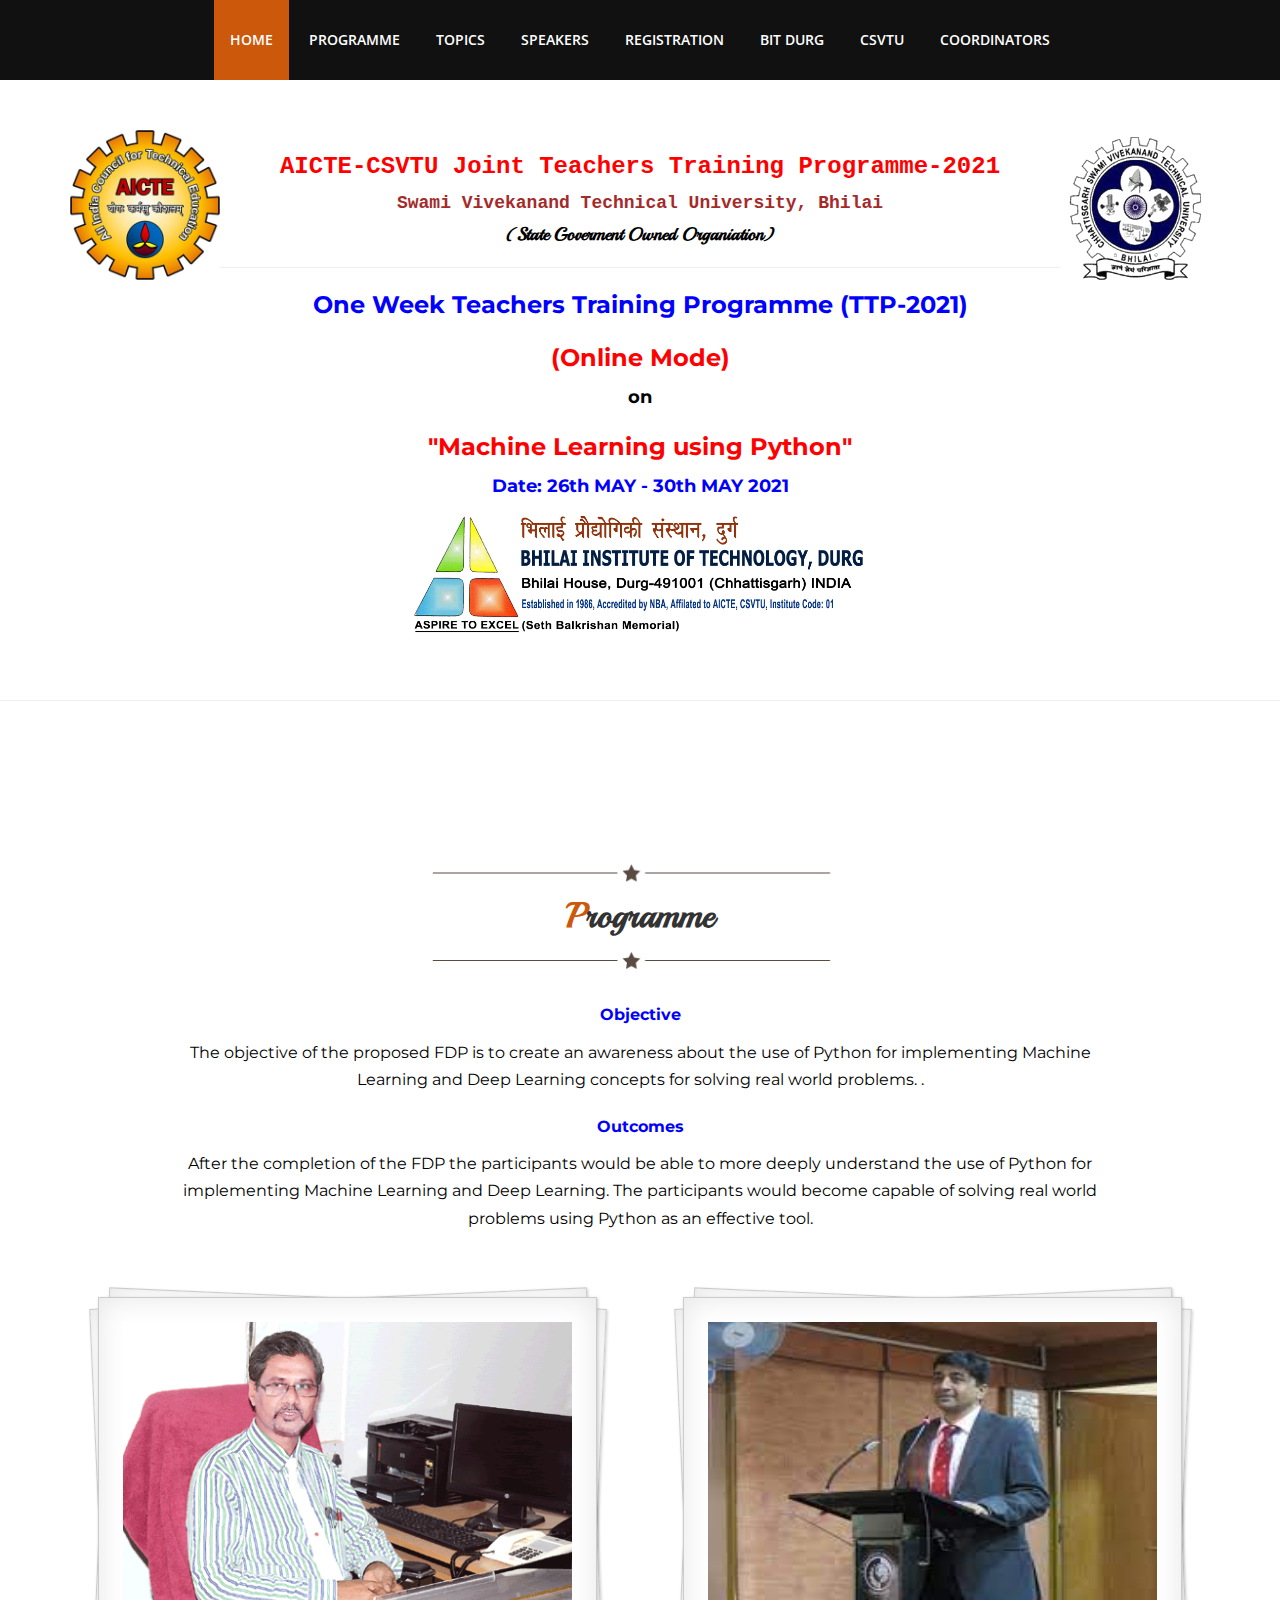
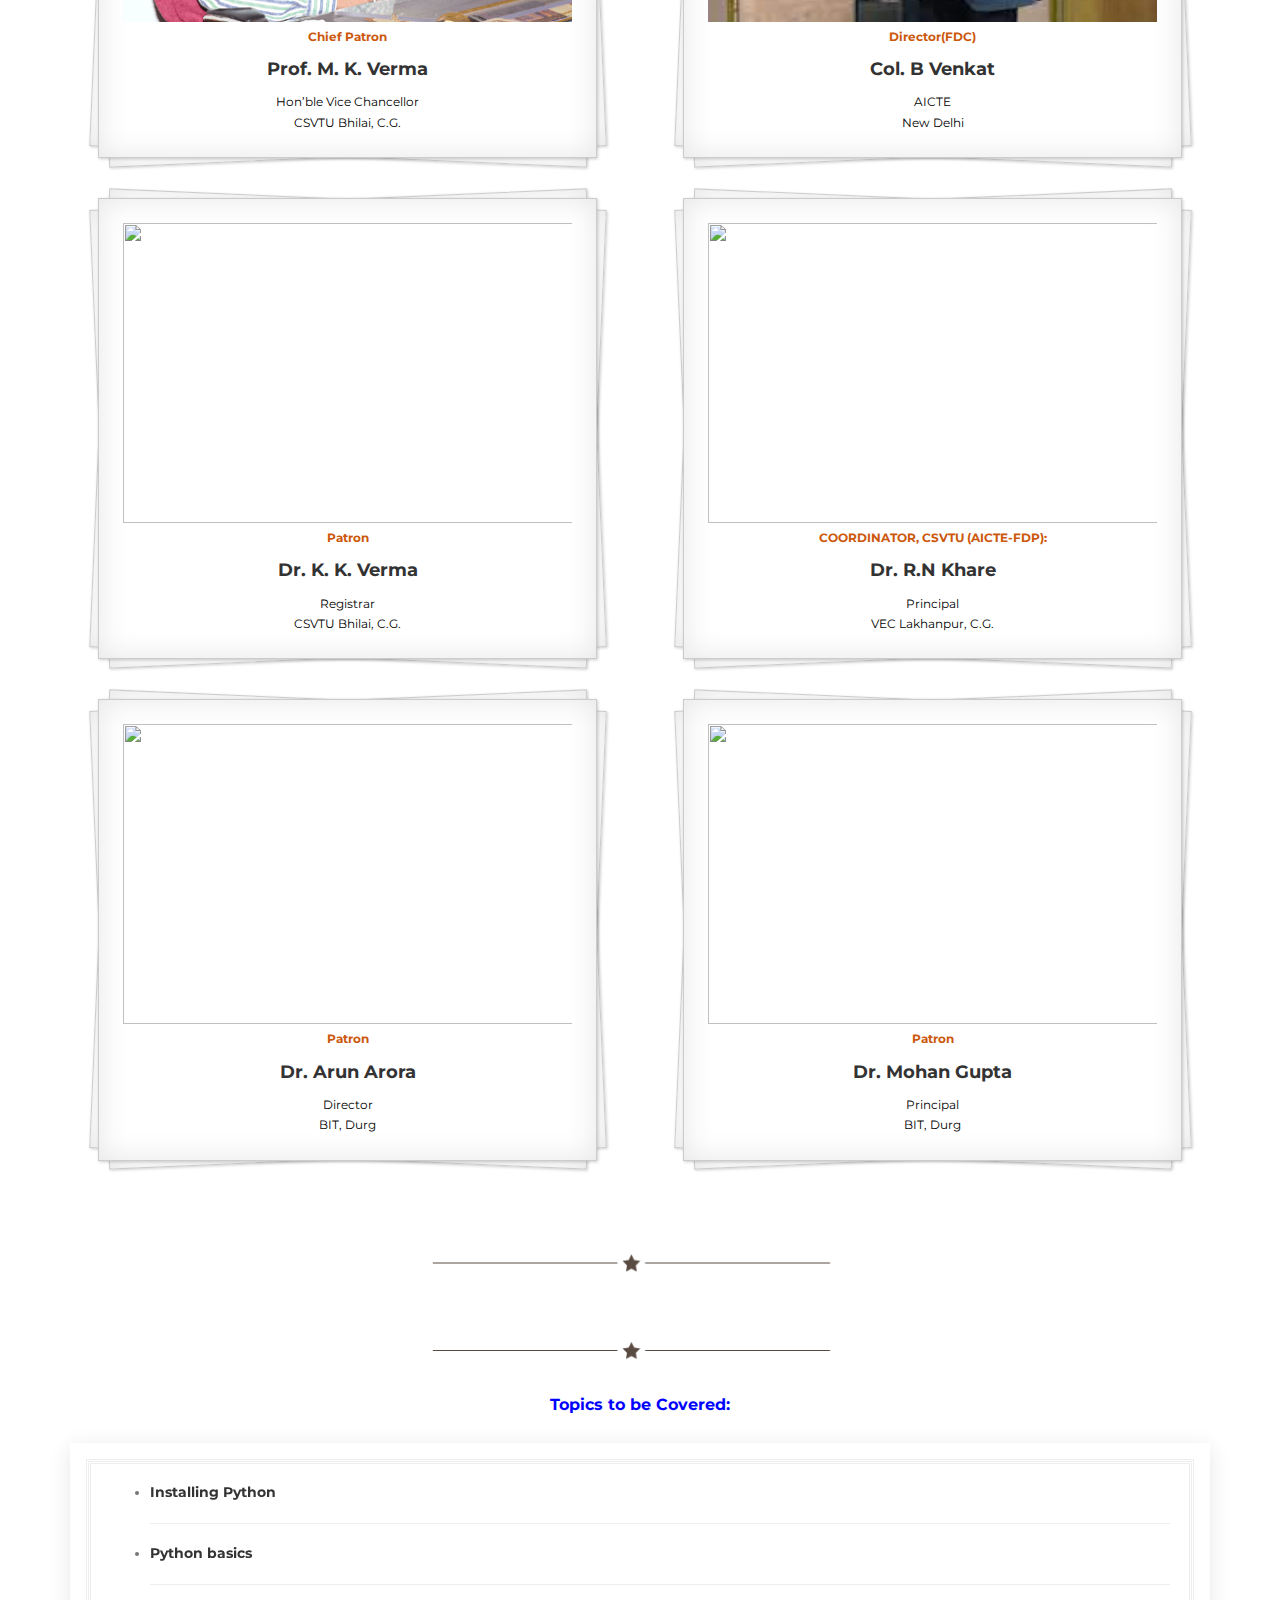
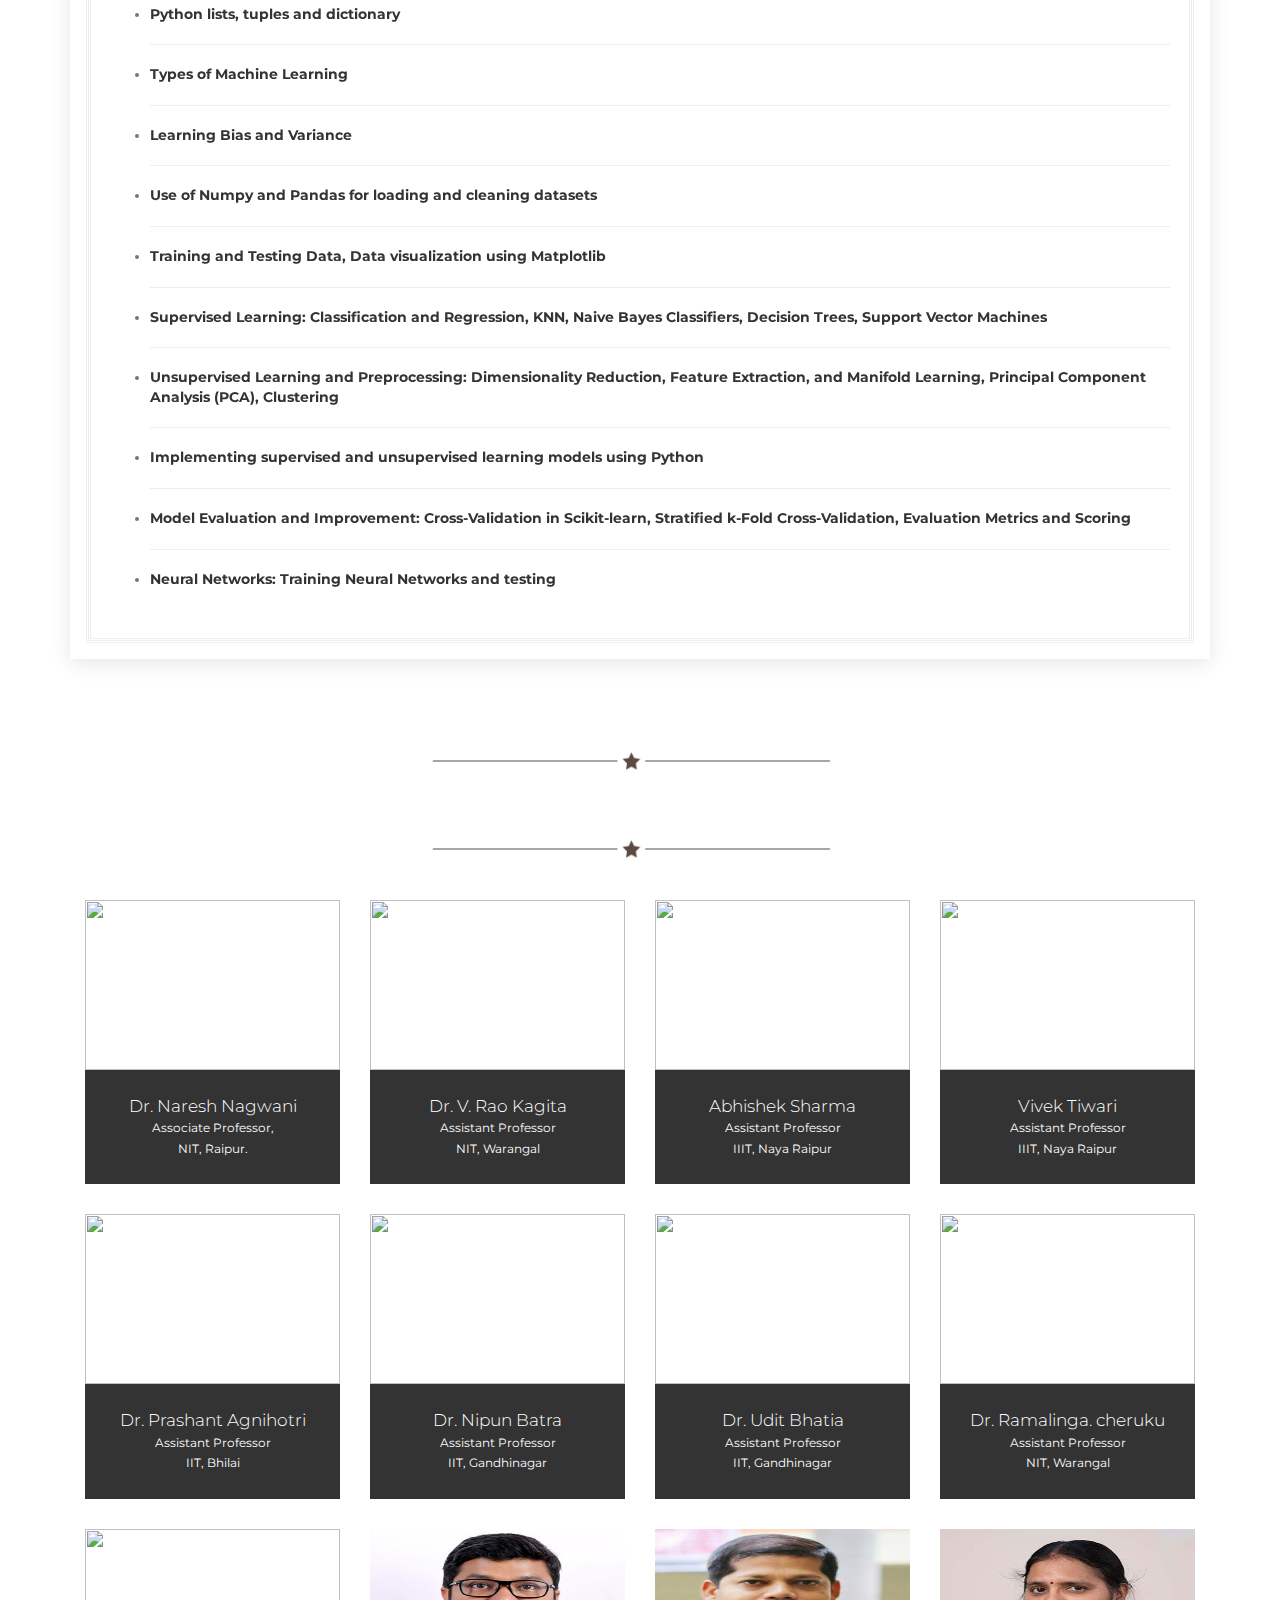
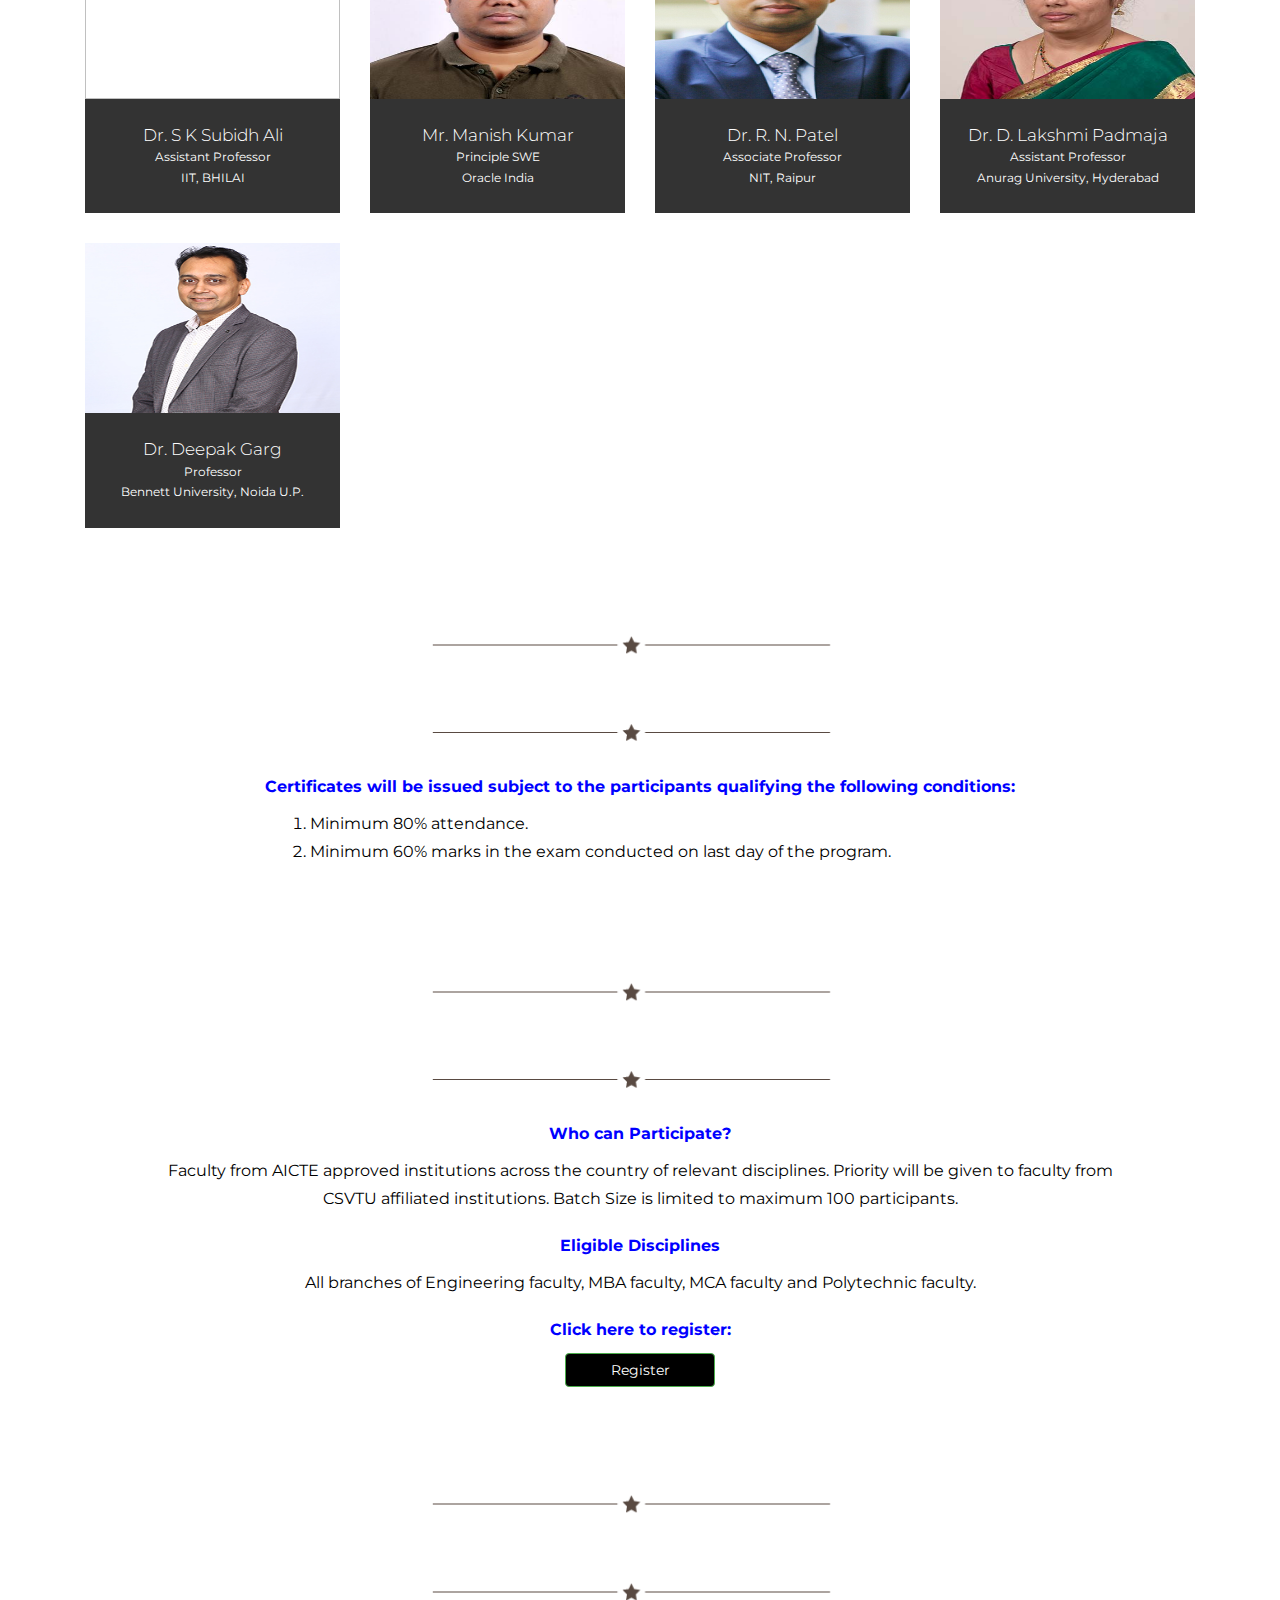
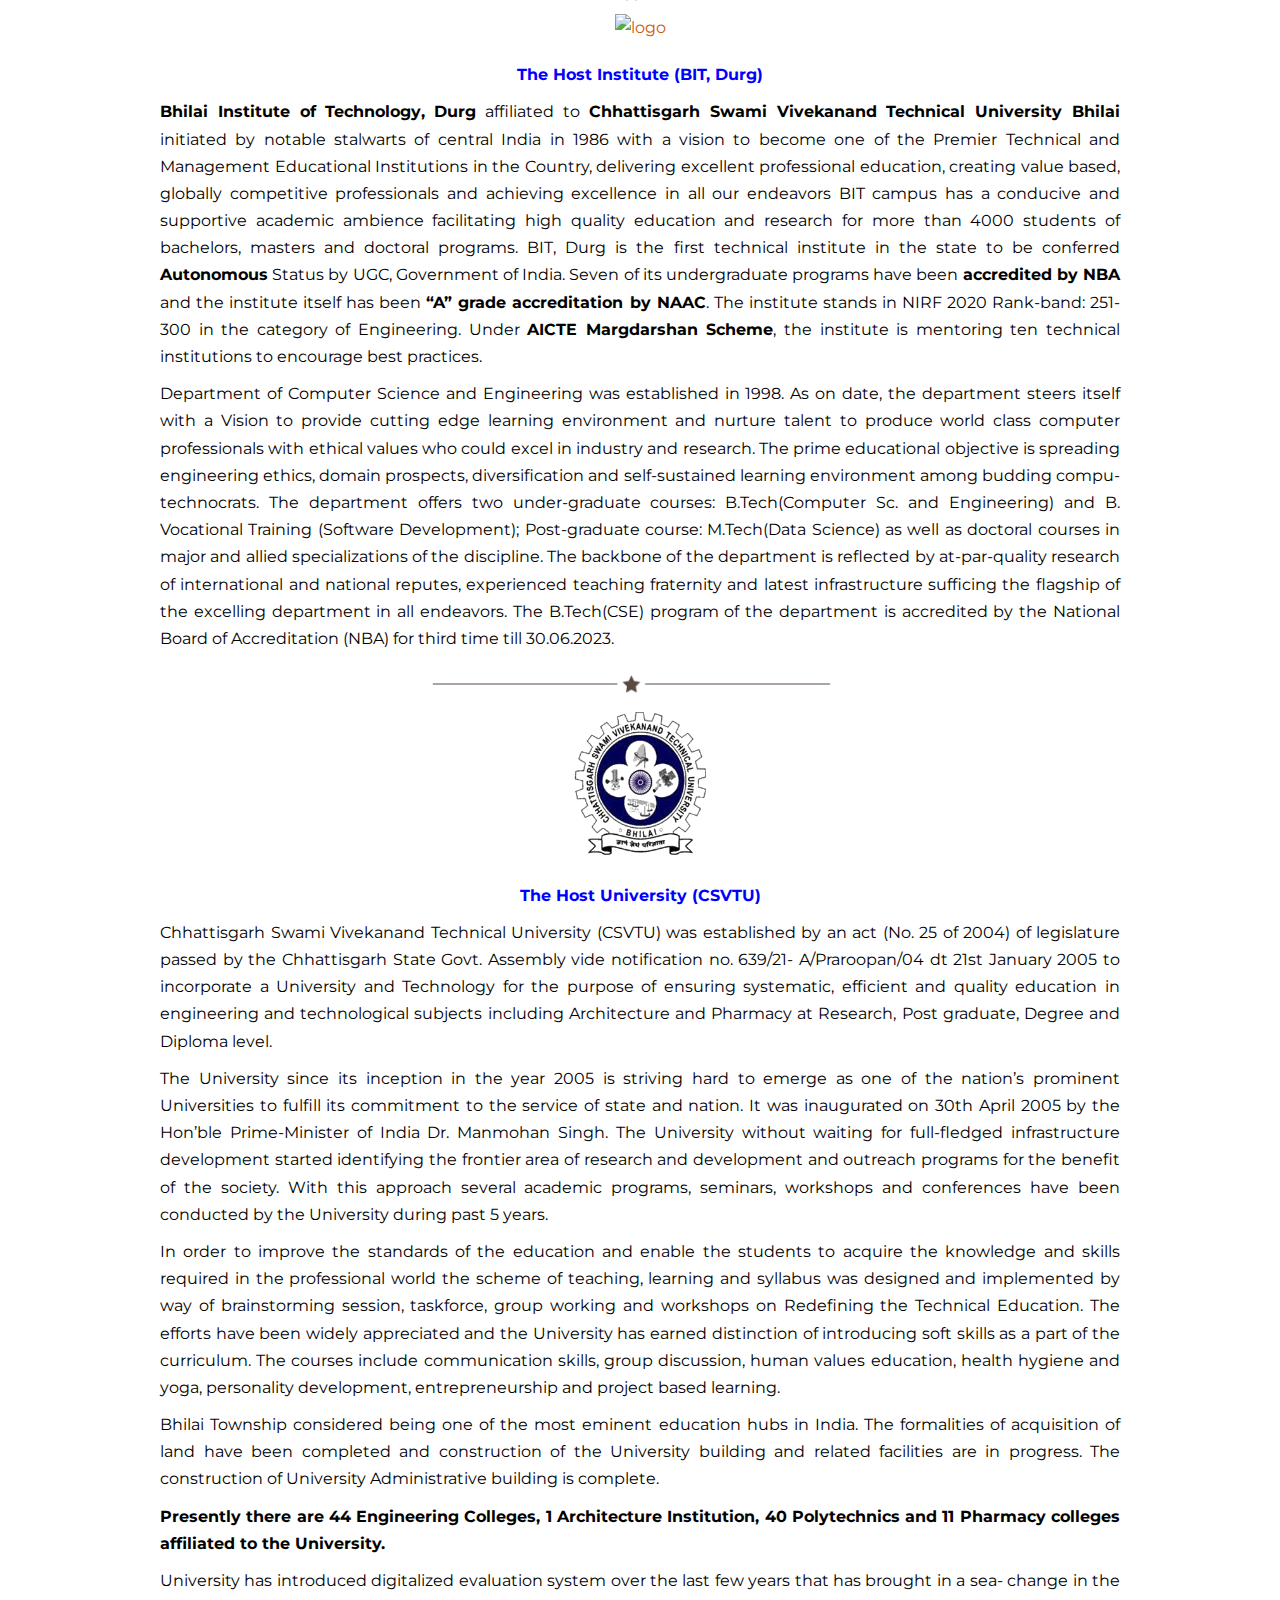
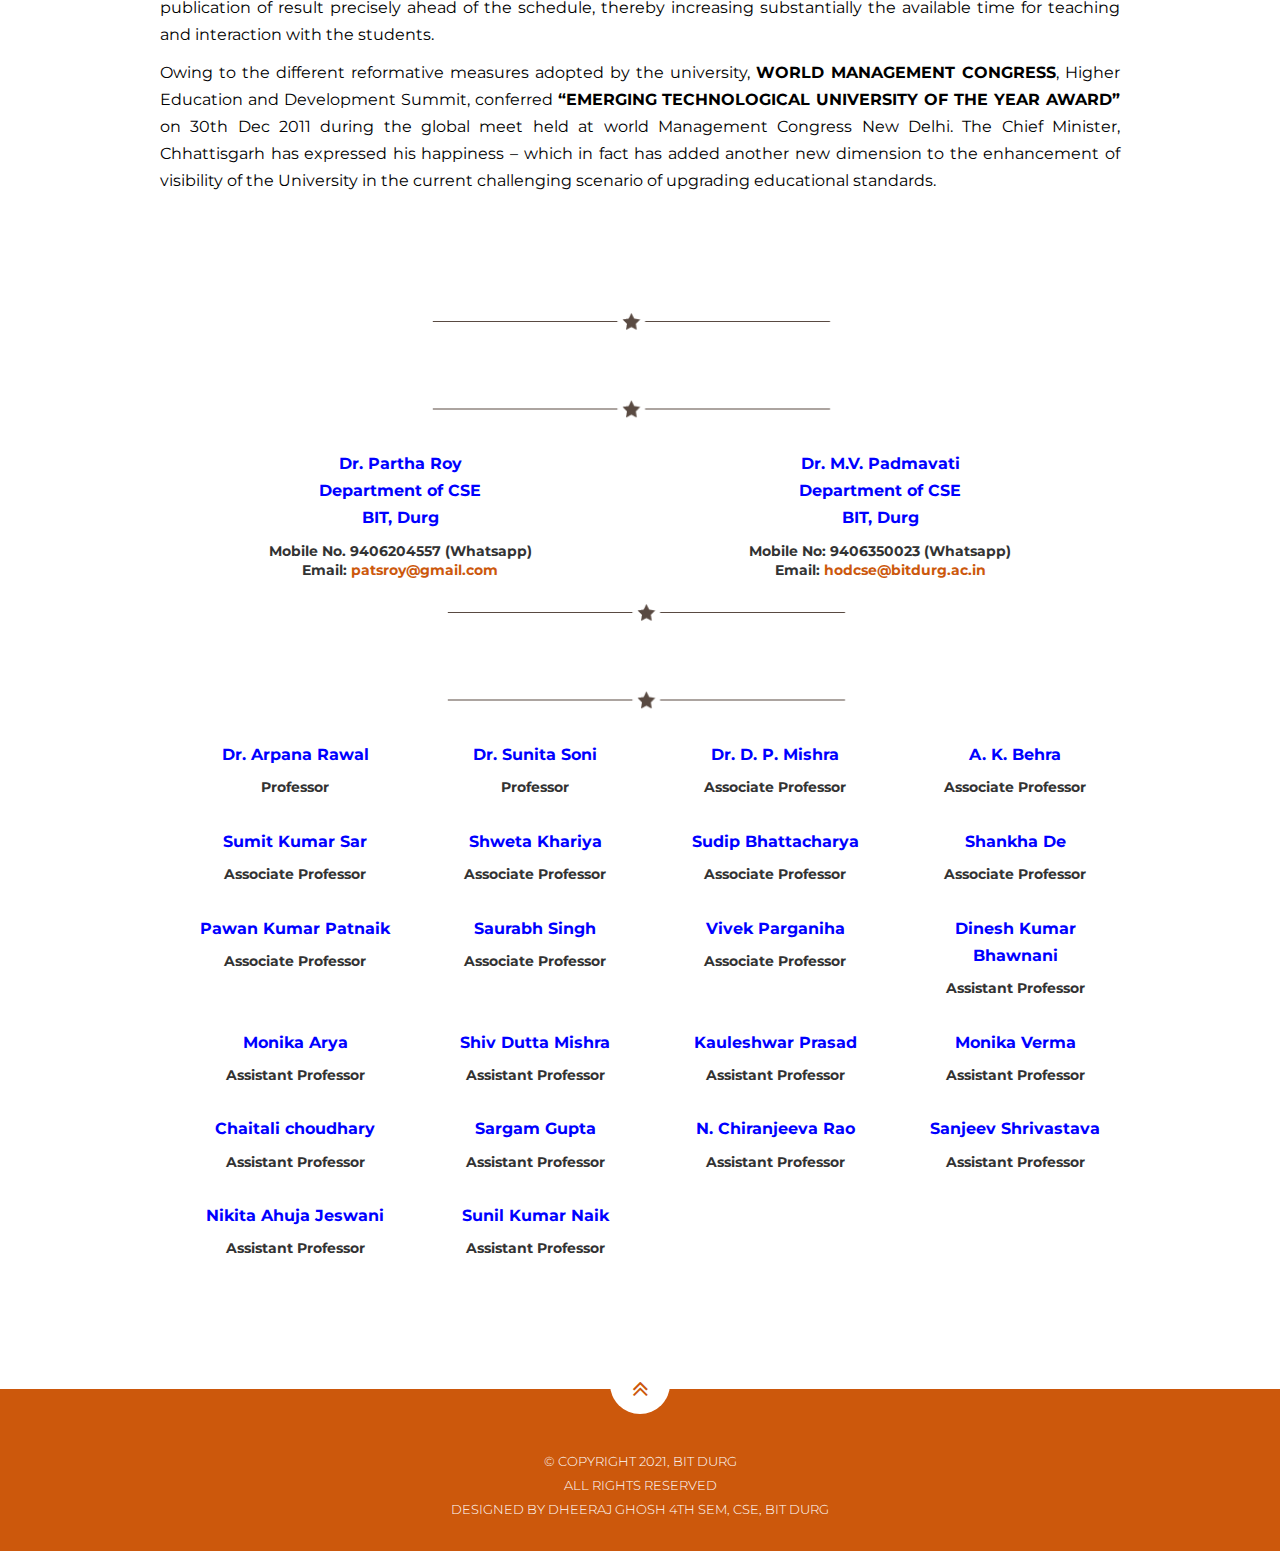
==== index.html @ 3afd33c1 "coord" ====
<!DOCTYPE html>
<html class="no-js" lang="en">

<head>

	<meta charset="UTF-8" />

	<title>FDP|AICTE|CSVTU</title>


	<meta name="author" content="">

	<meta name="viewport" content="width=device-width, initial-scale=1.0">

	<link rel="stylesheet" type="text/css" media="screen" href="css/bootstrap.css">
	<link rel="stylesheet" href="css/font-awesome.css">
	<link rel="stylesheet" href="css/animate.css">
	<link rel="stylesheet" href="css/theme.css">
	<link rel="stylesheet" href="css/fb.css">
	<link rel="stylesheet" href="css/mq.css">

	<link rel="stylesheet" href="css/nav.css">
	<link rel="stylesheet" href="css/dpdwn.css">
	<link href="https://fonts.googleapis.com/css?family=Righteous&display=swap" rel="stylesheet">


	<link href='https://fonts.googleapis.com/css?family=Montserrat:400,700' rel='stylesheet' type='text/css'>
	<link
		href='https://fonts.googleapis.com/css?family=Open+Sans:400,300,300italic,400italic,600,600italic,700,700italic,800,800italic'
		rel='stylesheet' type='text/css'>
	<link href='https://fonts.googleapis.com/css?family=Playball' rel='stylesheet' type='text/css'>

</head>

<body>


	<!--wrapper start-->
	<div class="wrapper" id="wrapper">

		<!--header-->
		<header>
			<div style="height: 80px; position: relative; top: 0; z-index: 1;">
				<div class="menu">
					<div class="navbar-wrapper isfixed">
						<div class="container">
							<div class="navwrapper">
								<div class="navbar navbar-inverse navbar-static-top">
									<div class="container">
										<div class="navArea">
											<div class="navbar-collapse collapse">
												<div class="topnav" id="myTopnav">
													<a href="#wrapper">Home</a>
													<a onclick="myFunction()" href="#prog">Programme</a>
													<a onclick="myFunction()" href="#tp">Topics</a>
													<a onclick="myFunction()" href="#gl">Speakers</a>

													<a onclick="myFunction()" href="#reg">Registration</a>
													<!-- <a onclick="myFunction()" href="#feedback">Feedback</a> -->
													<a onclick="myFunction()" href="#about">BIT Durg</a>
													<a onclick="myFunction()" href="#ab1">CSVTU</a>
													<a onclick="myFunction()" href="#coo">Coordinators</a>
													<a href="javascript:void(0);" class="icon" onclick="myFunction()">
														<i class="fa fa-bars"></i>
													</a>
												</div>
												<ul class="nav navbar-nav n">

													<li class="menuItem active"><a href="#wrapper">Home</a></li>
													<li class="menuItem"><a href="#prog">Programme</a></li>
													<li class="menuItem"><a href="#tp">Topics</a></li>
													<li class="menuItem"><a href="#gl">Speakers</a></li>
													<li class="menuItem"><a href="#reg">Registration</a></li>
													<!-- <li class="menuItem"><a href="#feedback">Feedback</a></li> -->
													<li class="menuItem"><a href="#about">BIT Durg</a></li>
													<li class="menuItem"><a href="#ab1">CSVTU</a></li>
													<li class="menuItem"><a href="#coo">Coordinators</a></li>

												</ul>
											</div>
										</div>
									</div>
								</div>
							</div>
						</div>
					</div>
				</div>
			</div>
			<div class="banner row " id="banner">
				<div class="parallax text-center">
					<div class="parallax-pattern-overlay">
						<div class="container text-center"
							style="min-height:600px;padding-top:50px; height: max-content;">
							<a href="https://www.aicte-india.org/" target="_blank"><img class="m" id="site-title"
									class=" wow fadeInDown img-fluid" wow-data-delay="0.0s" wow-data-duration="0.9s"
									style="float: left;" src="img/aicte.png" alt="logo" /></a>
							<a href="https://csvtu.ac.in/" target="_blank"><img class="m" id="site-title"
									class=" wow fadeInDown img-fluid" wow-data-delay="0.0s" wow-data-duration="0.9s"
									style="float: right;" src="img/csvtu.png" alt="logo" /></a>
									
							<div class="intro wow zoomIn" wow-data-delay="0.4s" wow-data-duration="0.9s">
								<h3 class="mcq" style="color: red; font-family: 'Courier New', Courier, monospace;" id="tct">
									AICTE-CSVTU Joint Teachers Training Programme-2021</h3>
								<div
									style="color: brown; font-family: 'Courier New', Courier, monospace; font-size: large;">
									Swami Vivekanand Technical University, Bhilai </div>
								<h4 style="color: black;">(State Goverment Owned Organiation)</h4>
								<hr>
							</div>
							<div>
								<h3 style="color: blue;">One Week Teachers Training Programme (TTP-2021)</h3>
								<h3 style="color: red;">(Online Mode)</h3>
								<h4 style="color: black;">on</h4>
								<h3 style="color: red;">"Machine Learning using Python"</h3>
								<h4 style="color: blue;">Date: 26th MAY - 30th MAY 2021</h4>

								<a href="http://bitdurg.ac.in/" target="_blank"><img class=" wow fadeInDown mcq"
										wow-data-delay="0.0s" wow-data-duration="0.9s" width="40%" height="20%"
										src="img/bit.png" alt="logo" /></a>
							</div>
						</div>
					</div>
				</div>
			</div>
			<hr>






		</header>

		<!--Programme-->
		<section class="aboutus" id="prog">
			<div class="container">
				<div class="heading text-center">
					<img class="dividerline" src="img/sep.png" alt="">
					<h2 class="intro wow zoomIn" wow-data-delay="0.4s" wow-data-duration="0.9s">Programme</h2>
					<img class="dividerline" src="img/sep.png" alt="">
					<div class="ol">
						<h3>Objective</h3>
						<P>The objective of the proposed FDP is to create an awareness about the use of Python for
							implementing Machine Learning and Deep Learning concepts for solving real world problems. .
						</P>
						<h3>Outcomes</h3>
						<P>After the completion of the FDP the participants would be able to more deeply understand the
							use of Python for implementing Machine Learning and Deep Learning. The participants would
							become capable of solving real world problems using Python as an effective tool.</P>
					</div>
				</div>
				<div class="row">
					<div class="col-md-6">
						<div class="papers text-center">
							<img src="img/mk verma.gif" width="460px" height="300px" alt=""><br />
							<a href="#"><b>Chief Patron</b></a>
							<h4 class="notopmarg nobotmarg">Prof. M. K. Verma
							</h4>
							<div style="color: black;">Hon’ble Vice Chancellor<br> CSVTU Bhilai, C.G.</div>
						</div>
					</div>
					<div class="col-md-6">
						<div class="papers text-center">
							<img src="img/bvenkat.jpg" width="460px" height="300px" alt=""><br />
							<a href="#"><b>Director(FDC)</b></a>
							<h4 class="notopmarg nobotmarg">Col. B Venkat</h4>
							<div style="color: black;">AICTE<br> New Delhi</div>
						</div>
					</div>
					<div class="col-md-6">
						<div class="papers text-center">
							<img src="img/regtrar.jpg" width="460px" height="300px" alt=""><br />
							<a href="#"><b>Patron</b></a>
							<h4 class="notopmarg nobotmarg">
								Dr. K. K. Verma</h4>
							<div style="color: black;"> Registrar<br> CSVTU Bhilai, C.G.</div>
						</div>
					</div>
					<div class="col-md-6">
						<div class="papers text-center">
							<img src="img/image7.jpg" width="460px" height="300px" alt=""><br />
							<a href="#"><b>COORDINATOR, CSVTU (AICTE-FDP):</b></a>
							<h4 class="notopmarg nobotmarg">Dr. R.N Khare
							</h4>
							<div style="color: black;"> Principal<br> VEC Lakhanpur, C.G.</div>
						</div>
					</div>

					<div class="col-md-6">
						<div class="papers text-center">
							<img src="img/image9.png" width="460px" height="300px" alt=""><br />
							<a href="#"><b>Patron</b></a>
							<h4 class="notopmarg nobotmarg">Dr. Arun Arora</h4>
							<div style="color: black;">Director<br>BIT, Durg</div>
						</div>
					</div>
					<div class="col-md-6">
						<div class="papers text-center">
							<img src="img/image8.png" width="460px" height="300px" alt=""><br />
							<a href="#"><b>Patron</b></a>
							<h4 class="notopmarg nobotmarg">Dr. Mohan Gupta</h4>
							<div style="color: black;">Principal<br> BIT, Durg</div>
						</div>
					</div>
				</div>
			</div>
		</section>

		<!--Topics-->
		<section class="specialties" id="tp">
			<div class="container">
				<div class="heading text-center">
					<img class="dividerline" src="img/sep.png" alt="">
					<h2 class="intro wow zoomIn" wow-data-delay="0.4s" wow-data-duration="0.9s">Topics</h2>
					<img class="dividerline" src="img/sep.png" alt="">
					<h3>Topics to be Covered:</h3>
				</div>
				<div class="row">
					<div class="col-md-12">
						<div class="restmenuwrap">
							<div class="restitem clearfix">
								<ul class="ol">
									<li>
										<h5>Installing Python</h5>
									</li>
									<hr>
									<li>
										<h5>Python basics</h5>
									</li>
									<hr>
									<li>
										<h5>Python lists, tuples and dictionary</h5>
									</li>
									<hr>
									<li>
										<h5>Types of Machine Learning</h5>
									</li>
									<hr>
									<li>
										<h5>Learning Bias and Variance</h5>
									</li>
									<hr>
									<li>
										<h5>Use of Numpy and Pandas for loading and cleaning datasets</h5>
									</li>
									<hr>
									<li>
										<h5>Training and Testing Data, Data visualization using Matplotlib</h5>
									</li>
									<hr>
									<li>
										<h5>Supervised Learning: Classification and Regression, KNN, Naive Bayes
											Classifiers, Decision Trees, Support Vector Machines</h5>
									</li>
									<hr>
									<li>
										<h5>Unsupervised Learning and Preprocessing: Dimensionality Reduction, Feature
											Extraction, and Manifold Learning, Principal Component Analysis (PCA),
											Clustering</h5>
									</li>
									<hr>
									<li>
										<h5>Implementing supervised and unsupervised learning models using Python</h5>
									</li>
									<hr>
									<li>
										<h5>Model Evaluation and Improvement: Cross-Validation in Scikit-learn,
											Stratified k-Fold Cross-Validation, Evaluation Metrics and Scoring</h5>
									</li>
									<hr>
									<li>
										<h5>Neural Networks: Training Neural Networks and testing</h5>
									</li>
								</ul>
								</h5>
							</div>
						</div>
					</div>
				</div>
			</div>
	</div>
	</section>

	<!--Speakers-->
	<section class="gallery" id="gl">
		<div class="container">
			<div class="heading text-center">
				<img class="dividerline" src="img/sep.png" alt="">
				<h2 class="intro wow zoomIn" wow-data-delay="0.4s" wow-data-duration="0.9s">Speakers</h2>
				<img class="dividerline" src="img/sep.png" alt="">
			</div>

			<div id="grid-gallery" class="grid-gallery">

				<section class="grid-wrap">
					<ul class="grid">
						<li class="grid-sizer"></li><!-- for Masonry column width -->

						<li>
							<a href="http://www.nitrr.ac.in/viewdetails.php?q=cs.nnagwani" target="_blank">
								<figure>
									<img src="img/image11.jpg" width="460px" height="170px" alt="" />
									<figcaption style="text-align: center;">
										<h3>Dr. Naresh Nagwani</h3>
										<p style="color:white;">Associate Professor,<br> NIT, Raipur.</p>
									</figcaption>
								</figure>
							</a>
						</li>
						<li>
							<a href="https://nitw.ac.in/faculty/id/17029/" target="_blank">
								<figure>
									<img src="img/image10.jpg" width="460px" height="170px" alt="" />
									<figcaption style="text-align: center;">
										<h3>Dr. V. Rao Kagita</h3>
										<p style="color:white;">Assistant Professor <br>NIT, Warangal </p>
									</figcaption>
								</figure>
							</a>
						</li>

						<li>
							<a href="https://www.iiitnr.ac.in/content/abhishek-sharma-4" target="_blank">
								<figure>
									<img src="img/image2.jpg" width="460px" height="170px" alt="" />
									<figcaption style="text-align: center;">
										<h3>Abhishek Sharma</h3>
										<p style="color:white;">Assistant Professor<br>IIIT, Naya Raipur</p>
									</figcaption>
								</figure>
							</a>
						</li>


						<li>
							<a href="https://www.iiitnr.ac.in/content/vivek-tiwari" target="_blank">
								<figure>
									<img src="img/image1.jpg" width="460px" height="170px" alt="" />
									<figcaption style="text-align: center;">
										<h3>Vivek Tiwari</h3>
										<p style="color:white;">Assistant Professor <br>IIIT, Naya Raipur</p>
									</figcaption>
								</figure>
							</a>
						</li>
						<li>
							<a href="https://www.iitbhilai.ac.in/index.php?pid=pagnihotri" target="_blank">
								<figure>
									<img src="img/image4.jpg" width="460px" height="170px" alt="" />
									<figcaption style="text-align: center;">
										<h3>Dr. Prashant Agnihotri</h3>
										<p style="color:white;">Assistant Professor <br> IIT, Bhilai</p>
									</figcaption>
								</figure>
							</a>
						</li>

						<li>
							<a href="https://iitgn.ac.in/faculty/cse/nipun" target="_blank">
								<figure>
									<img src="img/image3.jpg" width="460px" height="170px" alt="" />
									<figcaption style="text-align: center;">
										<h3>Dr. Nipun Batra</h3>
										<p style="color:white;">Assistant Professor <br>IIT, Gandhinagar</p>
									</figcaption>
								</figure>
							</a>
						</li>

						<li>
							<a href="https://iitgn.ac.in/faculty/civil/fac-udit" target="_blank">
								<figure>
									<img src="img/image6.jpg" width="460px" height="170px" alt="" />
									<figcaption style="text-align: center;">
										<h3>Dr. Udit Bhatia
										</h3>
										<p style="color: white;">Assistant Professor<br>IIT, Gandhinagar</p>
									</figcaption>
								</figure>
							</a>
						</li>

						<li>
							<a href="https://www.nitw.ac.in/faculty/id/17070/" target="_blank">
								<figure>
									<img src="img/image5.jpg" width="460px" height="170px" alt="" />
									<figcaption style="text-align: center;">
										<h3> Dr. Ramalinga. cheruku</h3>
										<p style="color:white;">Assistant Professor <br>NIT, Warangal</p>
									</figcaption>
								</figure>
							</a>
						</li>

						<li>
							<a href="https://www.iitbhilai.ac.in/index.php?pid=subidh" target="_blank">
								<figure>
									<img src="img/sks.jpeg" width="460px" height="170px" alt="" />
									<figcaption style="text-align: center;">
										<h3>Dr. S K Subidh Ali
										</h3>
										<p style="color:white;">Assistant Professor <br>IIT, BHILAI</p>
									</figcaption>
								</figure>
							</a>
						</li>

						<li>
							<a href="https://www.linkedin.com/in/kumarmanishbit/" target="_blank">
								<figure>
									<img src="img/manishk.jpg" width="460px" height="170px" alt="" />
									<figcaption style="text-align: center;">
										<h3>Mr. Manish Kumar</h3>
										<p style="color:white;">Principle SWE<br>Oracle India</p>
									</figcaption>
								</figure>
							</a>
						</li>

						<li>
							<a href="http://www.nitrr.ac.in/viewdetails.php?q=ee.rnpatel" target="_blank">
								<figure>
									<img src="img/rnp.jpeg" width="460px" height="170px" alt="" />
									<figcaption style="text-align: center;">
										<h3>Dr. R. N. Patel</h3>
										<p style="color:white;">Associate Professor<br>NIT, Raipur</p>
									</figcaption>
								</figure>
							</a>
						</li>

						<li>
							<a href="https://anurag.edu.in/faculties/dr-d-lakshmi-padmaja/" target="_blank">
								<figure>
									<img src="img/img12.jpg" width="460px" height="170px" alt="" />
									<figcaption style="text-align: center;">
										<h3>Dr. D. Lakshmi Padmaja</h3>
										<p style="color:white;">Assistant Professor<br>Anurag University, Hyderabad</p>
									</figcaption>
								</figure>
							</a>
						</li>

						<li>
							<a href="https://www.bennett.edu.in/faculties/dr-deepak-garg/" target="_blank">
								<figure>
									<img src="img/img13.jpg" width="460px" height="170px" alt="" />
									<figcaption style="text-align: center;">
										<h3>Dr. Deepak Garg</h3>
										<p style="color:white;">Professor<br>Bennett University, Noida U.P.</p>
									</figcaption>
								</figure>
							</a>
						</li>

					</ul>
				</section>
			</div>
		</div>
	</section>

	<!-- certificate -->
	<section class="aboutus">
		<div class="container">
			<div class="heading text-center ol">
				<img class="dividerline" src="img/sep.png" alt="">
				<h2 class="intro wow zoomIn" wow-data-delay="0.4s" wow-data-duration="0.9s">Certification</h2>
				<img class="dividerline" src="img/sep.png" alt="">
				<h3>Certificates will be issued subject to the participants qualifying the following conditions:</h3>
				<ol style="text-align: left; padding-left: 150px; color: black;" id="pld">
					<li>Minimum 80% attendance.</li>
					<li>Minimum 60% marks in the exam conducted on last day of the program.
					</li>

				</ol>
			</div>
		</div>
	</section>

	<!-- Registration -->
	<section class="aboutus" id="reg">
		<div class="container">
			<div class="heading text-center ol">
				<img class="dividerline" src="img/sep.png" alt="">
				<h2 class="intro wow zoomIn" wow-data-delay="0.4s" wow-data-duration="0.9s">Registration</h2>
				<img class="dividerline" src="img/sep.png" alt="">
				<h3>Who can Participate?</h3>
				<P>Faculty from AICTE approved institutions across the country of relevant disciplines. Priority will be
					given to faculty from CSVTU affiliated institutions. Batch Size is limited to maximum 100
					participants.</P>
				<h3> Eligible Disciplines</h3>
				<P>All branches of Engineering faculty, MBA faculty, MCA faculty and Polytechnic faculty.</P>
				<h3>Click here to register:</h3>
				<a class="btn btn-success" href="https://forms.gle/qiDz6E8bE4yRHbbj6" target="_blank"
					style="background-color: black; width: 150px;">Register</a>
				<!-- <button type="button" class="btn btn-dark" style="background-color: black; color: aliceblue;">Register</button> -->
			</div>
		</div>
	</section>

	<!-- feedback -->
	<!-- <section class="feedback" id="feedback">
						<div class="container w960">
							<div class="heading">
								<img class="dividerline" src="img/sep.png" alt="">
								<h2 class="intro wow zoomIn" wow-data-delay="0.4s" wow-data-duration="0.9s">Feedback</h2>
								<img class="dividerline" src="img/sep.png" alt="">
							<div class="row">
							<blockquote>The FDP is very well.<cite>name<br/><i class="fa fa-star"></i> <i class="fa fa-star"></i> <i class="fa fa-star"></i> <i class="fa fa-star"></i> <i class="fa fa-star"></i></cite> </blockquote>
							<blockquote>Loved the speaker sessions<cite>name<br/><i class="fa fa-star"></i> <i class="fa fa-star"></i> <i class="fa fa-star"></i> <i class="fa fa-star"></i> <i class="fa fa-star"></i></cite> </blockquote>
							<h3> Yu can also provide your feedback for AICTE-FDP by clicking here: <br>
								<a class="btn btn-success" href="" target="_blank" style="background-color: black;" >Feedback</a>
								</h3> 
						</div>
						</div>
						</div>
						</section> -->

	<!-- about -->

	<section class="aboutus" id="about">
		<div class="container">
			<div class="heading text-center">
				<img class="dividerline" src="img/sep.png" alt="">
				<h2 class="intro wow zoomIn" wow-data-delay="0.4s" wow-data-duration="0.9s">About</h2>
				<img class="dividerline" src="img/sep.png" alt="">
				<div id="ab2" class="s">
					<a href="http://bitdurg.ac.in/" target="_blank"><img class="m" id="site-title"
							class=" wow fadeInDown img-fluid" wow-data-delay="0.0s" wow-data-duration="0.9s"
							src="img/bd.png" alt="logo" /></a>
					<h3> The Host Institute (BIT, Durg)</h3>

					<P><b>Bhilai Institute of Technology, Durg</b> affiliated to <b>Chhattisgarh Swami Vivekanand
							Technical University Bhilai</b> initiated by notable stalwarts of central India in 1986 with
						a vision to become one of the Premier Technical and Management Educational Institutions in the
						Country, delivering excellent professional education, creating value based, globally competitive
						professionals and achieving excellence in all our endeavors BIT campus has a conducive and
						supportive academic ambience facilitating high quality education and research for more than 4000
						students of bachelors, masters and doctoral programs. BIT, Durg is the first technical institute
						in the state to be conferred <b>Autonomous</b> Status by UGC, Government of India. Seven of its
						undergraduate programs have been <b>accredited by NBA</b> and the institute itself has been
						<b>“A” grade accreditation by NAAC</b>. The institute stands in NIRF 2020 Rank-band: 251-300 in
						the category of Engineering. Under <b>AICTE Margdarshan Scheme</b>, the institute is mentoring
						ten technical institutions to encourage best practices.
					</P>
					<p>Department of Computer Science and Engineering was established in 1998. As on date, the
						department steers itself with a Vision to provide cutting edge learning environment and nurture
						talent to produce world class computer professionals with ethical values who could excel in
						industry and research. The prime educational objective is spreading engineering ethics, domain
						prospects, diversification and self-sustained learning environment among budding
						compu-technocrats. The department offers two under-graduate courses: B.Tech(Computer Sc. and
						Engineering) and B. Vocational Training (Software Development); Post-graduate course:
						M.Tech(Data Science) as well as doctoral courses in major and allied specializations of the
						discipline. The backbone of the department is reflected by at-par-quality research of
						international and national reputes, experienced teaching fraternity and latest infrastructure
						sufficing the flagship of the excelling department in all endeavors. The B.Tech(CSE) program of
						the department is accredited by the National Board of Accreditation (NBA) for third time till
						30.06.2023.
					</P>
				</div>
				<img class="dividerline" src="img/sep.png" alt="">
				<div id="ab1" class="s"><a href="https://csvtu.ac.in/" target="_blank"><img class="m" id="site-title"
							class=" wow fadeInDown img-fluid" wow-data-delay="0.0s" wow-data-duration="0.9s"
							src="img/csvtu.png" alt="logo" /></a>
					<h3>The Host University (CSVTU)</h3>

					<P>Chhattisgarh Swami Vivekanand Technical University (CSVTU) was established by an act (No. 25 of
						2004) of legislature passed by the Chhattisgarh State Govt. Assembly vide notification no.
						639/21- A/Praroopan/04 dt 21st January 2005 to incorporate a University and Technology for the
						purpose of ensuring systematic, efficient and quality education in engineering and technological
						subjects including Architecture and Pharmacy at Research, Post graduate, Degree and Diploma
						level.</P>
					<p>The University since its inception in the year 2005 is striving hard to emerge as one of the
						nation’s prominent Universities to fulfill its commitment to the service of state and nation. It
						was inaugurated on 30th April 2005 by the Hon’ble Prime-Minister of India Dr. Manmohan Singh.
						The University without waiting for full-fledged infrastructure development started identifying
						the frontier area of research and development and outreach programs for the benefit of the
						society. With this approach several academic programs, seminars, workshops and conferences have
						been conducted by the University during past 5 years.</p>
					<p>In order to improve the standards of the education and enable the students to acquire the
						knowledge and skills required in the professional world the scheme of teaching, learning and
						syllabus was designed and implemented by way of brainstorming session, taskforce, group working
						and workshops on Redefining the Technical Education. The efforts have been widely appreciated
						and the University has earned distinction of introducing soft skills as a part of the
						curriculum. The courses include communication skills, group discussion, human values education,
						health hygiene and yoga, personality development, entrepreneurship and project based learning.
					</p>
					<p>Bhilai Township considered being one of the most eminent education hubs in India. The formalities
						of acquisition of land have been completed and construction of the University building and
						related facilities are in progress. The construction of University Administrative building is
						complete.</p>
					<p><b>Presently there are 44 Engineering Colleges, 1 Architecture Institution, 40 Polytechnics and
							11 Pharmacy colleges affiliated to the University.</b>
					</p>
					<p>University has introduced digitalized evaluation system over the last few years that has brought
						in a sea- change in the publication of result precisely ahead of the schedule, thereby
						increasing substantially the available time for teaching and interaction with the students.</p>
					<p>Owing to the different reformative measures adopted by the university, <b>WORLD MANAGEMENT
							CONGRESS</b>, Higher Education and Development Summit, conferred <b>“EMERGING TECHNOLOGICAL
							UNIVERSITY OF THE YEAR AWARD”</b> on 30th Dec 2011 during the global meet held at world
						Management Congress New Delhi. The Chief Minister, Chhattisgarh has expressed his happiness –
						which in fact has added another new dimension to the enhancement of visibility of the University
						in the current challenging scenario of upgrading educational standards.</p>
					</P>
				</div>

			</div>
		</div>
	</section>

	<!--program coordinators-->
	<section class="contact" id="coo">
		<div class="container">
			<div class="heading">
				<img class="dividerline" src="img/sep.png" alt="">
				<h2 class="intro wow zoomIn" wow-data-delay="0.4s" wow-data-duration="0.9s">Program Co-ordinators</h2>
				<img class="dividerline" src="img/sep.png" alt="">
				<div class="col-md-6">
					<h3>Dr. Partha Roy<br> Department of CSE <br>BIT, Durg </h3>
					<h5>Mobile No. 9406204557 (Whatsapp) <br>Email:
						<a href="https://mail.google.com/mail/?view=cm&fs=1&tf=1&to=patsroy@gmail.com "
							target="_blank">patsroy@gmail.com </a></h5></div>
				<div class="col-md-6">
				<h3>
					Dr. M.V. Padmavati<br> Department of CSE <br>BIT, Durg</h3>
				<h5>Mobile No: 9406350023 (Whatsapp)<br> Email:
					<a href="https://mail.google.com/mail/?view=cm&fs=1&tf=1&to=hodcse@bitdurg.ac.in "
						target="_blank">hodcse@bitdurg.ac.in </a></h5></div>
						
			</div>

			<div class="container">
				<div class="heading">
					<img class="dividerline" src="img/sep.png" alt="">
					<h2 class="intro wow zoomIn" wow-data-delay="0.4s" wow-data-duration="0.9s">Co-ordinating Committee (BIT Durg)</h2>
					<img class="dividerline" src="img/sep.png" alt="">
					<div class="col-md-3">
					<h3>
						Dr. Arpana Rawal</h3>
					<h5>Professor</h5></div>
					<div class="col-md-3">
						<h3>
							Dr. Sunita Soni</h3>
						<h5>Professor</h5></div>

						<div class="col-md-3">
							<h3>
								Dr. D. P. Mishra</h3>
							<h5>Associate Professor</h5></div>

							<div class="col-md-3">
								<h3>
									A. K. Behra</h3>
								<h5> Associate Professor</h5></div>
								<div class="col-md-3">
									<h3>
										Sumit Kumar Sar</h3>
									<h5>Associate Professor</h5></div>

									<div class="col-md-3">
										<h3>
											Shweta Khariya</h3>
										<h5>Associate Professor</h5></div>

										<div class="col-md-3">
											<h3>
												Sudip Bhattacharya</h3>
											<h5>Associate Professor</h5></div>
												
											<div class="col-md-3">
												<h3>
													Shankha De</h3>
												<h5>Associate Professor</h5></div>

												<div class="col-md-3">
													<h3>
														Pawan Kumar Patnaik</h3>
													<h5>Associate Professor</h5></div>

													<div class="col-md-3">
														<h3>
															Saurabh Singh</h3>
														<h5>Associate Professor</h5></div>

														<div class="col-md-3">
															<h3>
																Vivek Parganiha</h3>
															<h5>Associate Professor</h5></div>

															<div class="col-md-3">
																<h3>
																	Dinesh Kumar Bhawnani</h3>
																<h5>Assistant Professor</h5></div>

																<div class="col-md-3">
																	<h3>
																		Monika Arya</h3>
																	<h5>Assistant Professor</h5></div>

																	<div class="col-md-3">
																		<h3>
																			Shiv Dutta Mishra</h3>
																		<h5>Assistant Professor</h5></div>

																		<div class="col-md-3">
																			<h3>
																				Kauleshwar Prasad</h3>
																			<h5>Assistant Professor</h5></div>

																			<div class="col-md-3">
																				<h3>
																					Monika Verma</h3>
																				<h5>Assistant Professor</h5></div>

																				<div class="col-md-3">
																					<h3>
																						Chaitali choudhary</h3>
																					<h5>Assistant Professor</h5></div>

																					<div class="col-md-3">
																						<h3>
																							Sargam Gupta</h3>
																						<h5>Assistant Professor</h5></div>

																						<div class="col-md-3">
																							<h3>
																								N. Chiranjeeva Rao</h3>
																							<h5>Assistant Professor</h5></div>

																							<div class="col-md-3">
																								<h3>
																									Sanjeev Shrivastava</h3>
																								<h5>Assistant Professor</h5></div>

																								<div class="col-md-3">
																									<h3>
																										Nikita Ahuja Jeswani</h3>
																									<h5>Assistant Professor</h5></div>

																									<div class="col-md-3">
																										<h3>
																											Sunil Kumar Naik</h3>
																										<h5>Assistant Professor</h5></div>

								
								
				</div>
	


			<!-- </div>
	 <div class="container w960">
      <div class="row">
		<div class="done">
			<div class="alert alert-success">
				<button type="button" class="close" data-dismiss="alert">×</button>
				Your message has been sent. Thank you!
			</div>
		</div>
       <form method="post" action="contact.php" id="contactform">
          <input name="name" type="text" class="contact col-md-6" placeholder="Your Name *" >
          <input name="email" type="email" class="contact noMarr col-md-6" placeholder="E-mail address *" >
          <textarea name="comment" class="contact col-md-12" placeholder="Message *"></textarea>
          <input type="submit" id="submit" class="contact submit" value="Send message">
        </form>
      </div>
    </div> -->
	</section>


	<!--footer-->
	<section class="footer" id="footer">
		<p class="text-center">
			<a href="#wrapper" class="gototop"><i class="fa fa-angle-double-up fa-2x"></i></a>

		</p>
		<div class="container">
			<!-- <ul>
			<li><a href="#"></a></li>
			<li><a href="#"></i></a></li>
			<li><a href="#"></i></a></li>
			<li><a href="#"></i></a></li>
			<li><a href="#"></i></a></li>
		</ul> -->
			<p>
				&copy; Copyright 2021, <a href="http://bitdurg.ac.in">BIT Durg</a>
				<br>All rights Reserved<br> Designed by <a href="https://www.linkedin.com/in/dheerajghosh007/"
					target="_blank" style="text-decoration: underline;">Dheeraj Ghosh</a> 4th Sem, CSE, BIT Durg
			</p>
		</div>
	</section>

	</div>
	<!--wrapper end-->

	<!--Javascripts-->



	<script src="js/jquery.js"></script>
	<script src="js/modernizr.js"></script>
	<script src="js/bootstrap.js"></script>
	<script src="js/menustick.js"></script>
	<script src="js/parallax.js"></script>
	<script src="js/easing.js"></script>
	<script src="js/wow.js"></script>
	<script src="js/smoothscroll.js"></script>
	<script src="js/masonry.js"></script>
	<script src="js/imgloaded.js"></script>
	<script src="js/classie.js"></script>
	<script src="js/colorfinder.js"></script>
	<script src="js/gridscroll.js"></script>
	<script src="js/contact.js"></script>
	<script src="js/common.js"></script>

	<script>
		function myFunction() {
			var x = document.getElementById("myTopnav");
			if (x.className === "topnav") {
				x.className += " responsive";
			} else {
				x.className = "topnav";
			}
		}
	</script>

	<script type="text/javascript">
		jQuery(function ($) {
			$(document).ready(function () {
				//enabling stickUp on the '.navbar-wrapper' class
				$('.navbar-wrapper').stickUp({
					parts: {
						0: 'banner',
						1: 'prog',
						2: 'tp',
						3: 'gl',
						4: 'reg',
						5: 'about',
						6: 'ab1',
						7: 'coo'
					},
					itemClass: 'menuItem',
					itemHover: 'active',
					topMargin: 'auto'
				});
			});
		});
	</script>
</body>

</html>
---- css/theme.css ----
/*---------------------------------------------------- 	General------------------------------------------------------*/
body {
	font-family:'Montserrat',sans-serif;
	font-size:16px;
	line-height:1.7;
	color:#777;
	font-weight:400;
	overflow-x:hidden;
}
.playball {
	font-family:'Playball',cursive;
}
h1,h2,h3,h4,h5,h6 {
	color:#333;
	line-height:1.4;
	font-weight:700;
}
.w960 {
	max-width:960px;
	margin:0px auto;
}
a,a:hover {
	color:#cc580c;
	text-decoration: none;
}
img {max-width: 100%;}
/*---------------------------------------------------- 	Menu------------------------------------------------------*/
.isFixed {
	left:0px;
	width:100%;
}
.menu {
	 margin-top:0px;
	 position:absolute;
	 z-index:999;
	 margin-top:20px;
	 left:0px;
	 right:0px;
	 bottom:0;
}

.navArea {
	/*float:right;*/
}
.navwrapper .container {
	padding:0;
	width:auto;
}
.navbar-header {
	display:none;
}
.nav>li>a {
	display:inline-block;
}
.navbar-nav>li {
	float:none;
	display:inline-block;
}
.navbar-nav {
	margin:0 auto;
	text-align:center;
	float:none;
}
.navbar-toggle {
	margin-top: 14px;
}
/* Special class on .container surrounding .navbar,used for positioning it into place. */
.navbar-wrapper {
	margin-top:0px;
	height:80px;
	position:relative;
	z-index:15;
}
.navbar-wrapper .container {
	padding:0px;
}
.navbar-collapse {
	padding:0;
}
.navbar-collapse.in {
	max-height:100%;
}
.navbar.navbar-inverse.navbar-static-top {
	margin:0px auto;
	background:none;
	color:#c3c8d6;
	border:none;
	font-family:'Open Sans',sans-serif;
	font-size:14px;
	font-weight:600;
	text-transform:uppercase;
}
.navbar.navbar-inverse.navbar-static-top a {
	color:#fff;
	padding:31px 16px;
	line-height:18px;
	text-align:center;
}
.navbar.navbar-inverse.navbar-static-top a:hover {
	background:none;
	color:#fff;
}
.navbar-inverse .navbar-nav>.active>a,.navbar-inverse .navbar-nav>.active>a:focus {
	background:none;
	color:#fff !important;
}
.navbar-inverse .navbar-nav>.active>a:hover {
	color:#fff;
}
.hideClass {
	display:none;
}
.isFixed .navbar-inverse .navbar-nav>.active>a,.isFixed .navbar-inverse .navbar-nav>.active>a:focus {
	background:#cc580c;
	color:#fff;
}
.isFixed .navbar.navbar-inverse.navbar-static-top a:hover {
	background:#cc580c;
	color:#fff;
}
.isFixed .navbar.navbar-inverse.navbar-static-top a {
	color:#fff;
}
.stuckMenu {
	-o-transition:all .5s;
	-ms-transition:all .5s;
	-moz-transition:all .5s;
	-webkit-transition:all .5s;
	transition:all .5s;
		background:#111;
}
.isFixed {
	background:#333;
		-o-transition:all .5s;
	-ms-transition:all .5s;
	-moz-transition:all .5s;
	-webkit-transition:all .5s;
	transition: all .5s;
}
.collapse {
	display: block !important;
}
@media (max-width: 655px) {
	.collapse {background: #333;}
	.navbar.navbar-inverse.navbar-static-top a {padding: 15px 16px;line-height: 15px;font-size: 13px;}
}
/*---------------------------------------------------- 	Intro------------------------------------------------------*/
header {
	padding-bottom:50px;
}
.intro {
	font-family:'Playball',cursive;
	font-size:60px;
	line-height:1.0;
	font-weight: 900;
	color:#fff;
}
/*---------------------------------------------------- 	Parallax------------------------------------------------------*/
.parallax {
	text-align:center;
	background-position:center center;
	background-repeat:no-repeat;
	background-size:cover;
	background-attachment:fixed !important;
	overflow:hidden;
}
/* .parallax-pattern-overlay {
	background-image:url(../img/pattern.png);
	background-repeat: repeat;
} */
/*---------------------------------------------------- 	Heading------------------------------------------------------*/
.heading {
	padding-bottom:15px;
	text-align:center;
	max-width:960px;
	margin:0px auto;
	padding-top:80px;
}
.heading h2 {
	font-weight:700;
	font-family:'Playball',cursive;
	font-size:35px;
	color:#333;
	margin:0;
	padding:5px;
}
.heading h2::first-letter {
	color:#cc580c;
}
.heading h3 {
	font-size:16px;
	line-height:1.7;
}
img#site-title {
	max-width: 150px;
}
/*---------------------------------------------------- 	Team------------------------------------------------------*/
.papers,.papers:before,.papers:after {
	background-color:#fff;
	border:1px solid #ccc;
	box-shadow:inset 0 0 30px rgba(0,0,0,0.1),1px 1px 3px rgba(0,0,0,0.2);
}
.papers {
	position:relative;
	width:90%;
	padding:2em;
	margin:0px auto;
	margin-top:40px;
	font-size:12px;
}
.papers:before,.papers:after {
	content:"";
	position:absolute;
	left:0;
	top:0;
	width:100%;
	height:100%;
	-webkit-transform:rotateZ(2.5deg);
	-o-transform:rotate(2.5deg);
	transform:rotateZ(2.5deg);
	z-index:-1;
}
.papers:after {
	-webkit-transform:rotateZ(-2.5deg);
	-o-transform:rotate(-2.5deg);
	transform:rotateZ(-2.5deg);
}
.papers h1 {
	font-size:1.8em;
	font-weight:normal;
	text-align:center;
	padding:0.2em 0;
	margin:0;
	border-top:1px solid #ddd;
	border-bottom:2px solid #ddd;
}
.papers p {
	text-align:left;
	margin:1.5em 0;
}
.papers img {
	max-width:100%;
	margin-bottom: 5px;
}
/*---------------------------------------------------- 	Restaurant Menu------------------------------------------------------*/
.restmenuwrap {
	box-shadow:inset 0 0 0 16px #fff,inset 0 0 0 17px #eee,inset 0 0 0 18px #fff,inset 0 0 0 19px #eee,inset 0 0 0 20px #fff,inset 0 0 0 21px #eee,0 4px 20px rgba(0,0,0,0.1);
	-webkit-transform:translateZ(0px);
	transform:translateZ(0px);
	opacity:1;
	pointer-events:auto;
}
.restmenuwrap h5 {
	margin:0;
	font-size:14px;
}
.restmenuwrap .rm-thumb {
	width:100px;
	height:100px;
	background-repeat:no-repeat;
	background-position:center center;
	float:left;
	margin:0 20px 0 0;
	box-shadow:inset 1px 1px 3px rgba(0,0,0,0.2),1px 1px 1px rgba(255,255,255,0.1);
	border-radius:50%;
}
.restmenuwrap {
	font-size:12px;
	padding:40px 40px 20px 40px;
}
.restitem {
	margin-bottom:40px;
}
.restitem p {
	margin-bottom:0px;
}
.restmenuwrap h3.maincat {
	margin:0 0 20px 0;
	font-size:19px;
	padding-bottom:10px;
	color:#cc580c;
	border-bottom: 4px double #eee;
}
/*---------------------------------------------------- 	Gallery Events------------------------------------------------------*/
/* General style */
.grid-gallery ul {
	list-style:none;
	margin:0;
	padding:0;
}
.grid-gallery figure {
	margin:0;
}
.grid-gallery figure img {
	display:block;
	width:100%;
}
.grid-gallery figcaption h3 {
	margin:0;
	padding:0 0px 0;
	color:#fff;
	font-size:17px;
	font-weight:300;
}
.grid-gallery figcaption p {
	margin:0;
	font-size: 12px;
}
/* Grid style */
.grid-wrap {
		margin:0 auto;
}
.grid {
	margin:0 auto;
}
.grid li {
	width:25%;
	float:left;
	cursor:pointer;
}
.grid figure {
	padding:15px;
	-webkit-transition:opacity 0.2s;
	transition:opacity 0.2s;
}
.grid li:hover figure {
	opacity:0.7;
}
.grid figcaption {
	background:#333;
	padding: 25px;
}
/* Slideshow style */
.slideshow {
	position:fixed;
	background:rgba(0,0,0,0.6);
	width:100%;
	height:100%;
	top:0;
	left:0;
	z-index:500;
	opacity:0;
	visibility:hidden;
	overflow:hidden;
	-webkit-perspective:1000px;
	perspective:1000px;
	-webkit-transition:opacity 0.5s,visibility 0s 0.5s;
	transition:opacity 0.5s,visibility 0s 0.5s;
}
.slideshow-open .slideshow {
	opacity:1;
	visibility:visible;
	-webkit-transition:opacity 0.5s;
	transition:opacity 0.5s;
}
.slideshow ul {
	width:100%;
	height:100%;
	-webkit-transform-style:preserve-3d;
	transform-style:preserve-3d;
	-webkit-transform:translate3d(0,0,150px);
	transform:translate3d(0,0,150px);
	-webkit-transition:-webkit-transform 0.5s;
	transition:transform 0.5s;
}
.slideshow ul.animatable li {
	-webkit-transition:-webkit-transform 0.5s;
	transition:transform 0.5s;
}
.slideshow-open .slideshow ul {
	-webkit-transform:translate3d(0,0,0);
	transform:translate3d(0,0,0);
}
.slideshow li {
	width:660px;
	height:560px;
	position:absolute;
	top:50%;
	left:50%;
	margin:-280px 0 0 -330px;
	visibility:hidden;
}
.slideshow li.show {
	visibility:visible;
}
.slideshow li:after {
	content:'';
	position:absolute;
	width:100%;
	height:100%;
	top:0;
	left:0;
	background:rgba(255,255,255,0.8);
	-webkit-transition:opacity 0.3s;
	transition:opacity 0.3s;
}
.slideshow li.current:after {
	visibility:hidden;
	opacity:0;
	-webkit-transition:opacity 0.3s,visibility 0s 0.3s;
	transition:opacity 0.3s,visibility 0s 0.3s;
}
.slideshow figure {
	width:100%;
	height:100%;
	background:#fff;
	border:50px solid #fff;
	overflow:hidden;
}
.slideshow figcaption {
	padding-bottom:20px;
}
.slideshow figcaption h3 {
	font-weight:300;
	font-size:200%;
	color: #333;
}
/* Navigation */
.slideshow nav span {
	position:fixed;
	z-index:1000;
	color:#fff;
	text-align:center;
	padding:2%;
	cursor:pointer;
	font-size:2.2em;
	background:rgba(0,0,0,0.1);
}
.slideshow nav span.nav-prev,.slideshow nav span.nav-next {
	top:50%;
	-webkit-transform:translateY(-50%);
	transform:translateY(-50%);
}
.slideshow nav span.nav-next {
	right:0;
}
.slideshow nav span.nav-close {
	top:75px;
	right:0px;
	padding:10px 25px;
	color:#999;
}
.icon:before,.icon:after {
	font-family:'fontawesome';
	speak:none;
	font-style:normal;
	font-weight:normal;
	font-variant:normal;
	text-transform:none;
	line-height:1;
	-webkit-font-smoothing:antialiased;
	-moz-osx-font-smoothing:grayscale;
}
span.nav-prev:before {
	content:"\f104";
}
span.nav-next:before {
	content:"\f105";
}
span.nav-close:before {
	content: "\f00d";
}
/* Info on arrow key navigation */
.info-keys {
	position:fixed;
	top:10px;
	left:10px;
	width:60px;
	font-size:8px;
	padding-top:20px;
	text-transform:uppercase;
	color:#fff;
	letter-spacing:1px;
	text-align:center;
}
.info-keys:before,.info-keys:after {
	position:absolute;
	top:0;
	width:16px;
	height:16px;
	border:1px solid #fff;
	text-align:center;
	line-height:14px;
	font-size:12px;
}
.info-keys:before {
	left:10px;
	content:"\e603";
}
.info-keys:after {
	right:10px;
	content: "\e604";
}
/* Example media queries (reduce number of columns and change slideshow layout) */
@media screen and (max-width:60em) {
	/* responsive columns;see "Element sizing" on http://masonry.desandro.com/options.html */
	.grid li {
			width:33.3%;
	}
	.slideshow li {
			width:100%;
			height:100%;
			top:0;
			left:0;
			margin:0;
	}
	.slideshow li figure img {
			width:auto;
			margin:0 auto;
			max-width:100%;
	}
	.slideshow nav span,.slideshow nav span.nav-close {
			font-size:1.8em;
			padding:0.3em;
	}
	.info-keys {
			display:none;
	}
}
@media screen and (max-width:35em) {
	.grid li {
			width:50%;
	}
}
@media screen and (max-width:24em) {
	
	.grid li {
			width: 100%;
	}
}
/*---------------------------------------------------- 	Contact------------------------------------------------------*/
input.contact {
	background:#fff;
	border:solid 1px #ddd;
	color:#000;
	padding:15px 30px;
	
	margin-right:3%;
	margin-bottom:30px;
	outline:none;
}
input.contact.noMarr {
	margin-right:0px;
}
textarea.contact {
	background:#fff;
	color:#000;
	border:solid 1px #ddd;
	padding:15px 30px;
	
	margin-bottom:40px;
	outline:none;
	height:150px;
}
.contact.submit {
	background:#333;
	font-family:'Montserrat',sans-serif;
	color:#fff;
	font-size:16px;
	font-weight:400;
	text-align:center;
		margin:0px;
	border:none !important;
	border-radius:3px;
}
.contact.submit:hover {
	background:#cc580c;
}
.done {
	display:none;
}
.error input,input.error,.error textarea,textarea.error {
	background-color:#ffffff;
	border:1px solid red !Important;
	-webkit-transition:border linear 0.2s,box-shadow linear 0.2s;
	-moz-transition:border linear 0.2s,box-shadow linear 0.2s;
	-o-transition:border linear 0.2s,box-shadow linear 0.2s;
	transition:border linear 0.2s,box-shadow linear 0.2s;
}
@media screen and (min-width:768px) {
	
	input.contact.col-md-6 {
		width: 48.5%;
	}
}
/*----------------------------------------------------	 8. Footer Style------------------------------------------------------*/
.footer {
	background:#cc580c;
	margin-top:120px;
	position:relative;
}
.footer .container {
	padding:60px 0 20px;
}
.footer ul {
	margin:0 auto;
	margin-bottom:30px;
	margin-top:10px;
	text-align:center;
	list-style-type:none;
	padding-left:0;
}
.footer ul li {
	display:inline-block;
	text-align:center;
	background:rgba(0,0,0,0.2);
	color:#ffffff;
	line-height:45px;
	margin:0 4px 0px;
	width:45px !important;
	height:45px !important;
		-webkit-border-radius:3px;
	border-radius:3px;
}
.footer ul li:hover {
	background:#2a2a2a;
}
.footer ul li:hover	a {
	color:#fff;
}
.footer ul li a {
	color:#fff;
	width:42px !important;
	height:42px !important;
}
.footer ul li a i {
	line-height:45px;
	color:#fff;
}
.footer p {
	color:#fff;
	font-size:13px;
	line-height:24px;
	font-weight:300;
	text-align:center;
	text-transform:uppercase;
}
.gototop {
	display:inline-block;
	width:60px;
	height:60px;
	background:#fff;
	position:absolute;
	margin-left:-30px;
	top:-35px;
	border-radius:50%;
}
.gototop i {
	color:#cc580c;
	line-height:70px;
}
.footer a,.footer a:hover {
	color:#fff;
}
blockquote {
	font-style:italic;
	margin:0 0 0px 0;
	padding:20px 70px 10px;
	position:relative;
	font-size:13px;
	border:0;
}
blockquote:before {
	display:block;
	content:"\201C";
	font-size:120px;
	position:absolute;
	left:10px;
	top:-30px;
	color:#cc580c;
	font-family:Georgia;
}
blockquote cite {
	color:#cc580c;
	font-size:14px;
	display:block;
	margin-top:5px;
	text-align:right;
}
blockquote cite:before {
	content: "\2014 \2009";
}


/*--------Additional CSS-----------*/
.s p {
	text-align: justify;

}

.active{
	background-color: #cc580c;
	text-decoration: none;
	color: white;
}
a, a:active, a:visited, a:focus, li{
	text-decoration: none !important;

}
---- css/fb.css ----
.fixed-btn{
    position: fixed;
    bottom: 94%;
    right: 3%;
    background: black;
    width: 180px;
    height: 35px;
    line-height: 45px;
    text-align: center;
    border-radius: 3px;
    box-shadow: 4px 4px 4px black;
    cursor: pointer;
  }
.fixed-btn .bg{
    -webkit-transition: all 1.5s ease;
    -moz-transition: all 1.5s ease;
    -o-transition: all 1.5s ease;
    -ms-transition: all 1.5s ease;
    transition: all 1.5s ease;
    -webkit-filter: blur(5px);
    filter: blur(5px);
}
  
.fixed-btn p{
    text-transform: uppercase;
    font-family: arial;
    font-weight: 900;
    color: #fff;
  }
  
  .fixed-btn:hover{
    -webkit-transition: all .5s ease;
    -moz-transition: all .5s ease;
    -o-transition: all .5s ease;
    -ms-transition: all .5s ease;
    transition: all .5s ease;
    -webkit-filter: blur(0px);
    filter: blur(0px);
  }
.fixed-btn:active{
    box-shadow: 0  0;
  }
---- css/mq.css ----
@media only screen and (max-width: 768px) {
    /* For mobile phones: */
    .ol p li{
      text-align: justify;
    }

    .mcq{
      width: 90%;
    }

    .m{
        width: 25%;
      }

     .n{
       display: none;
     }
     .fixed-btn{
       display: none;
     }

     .navbar-wrapper{
       background: none;
     }

     .grid li{
       width: 90%;
       margin-left: 20px;
       margin-right: 20px;
     }
  }

  h3{
    color: blue;
  }
p{
  color: black;
}

  @media screen and (min-width: 768px) {
    .topnav{
      display: none;
    }
}
---- css/nav.css ----
.topnav {
    overflow: hidden;
    position: relative;
    background-color: #333;
  }
  
  .topnav a {
    float: left;
    display: block;
    color: #f2f2f2;
    text-align: center;
    padding: 14px 16px;
    text-decoration: none;
    font-size: 17px;
  }
  
  .topnav a:hover {
    background-color: #ddd;
    color: black;
  }
  
  .topnav a.active {
    background-color: #04AA6D;
    color: white;
  }
  
  .topnav .icon {
    display: none;
  }
  
  @media screen and (max-width: 600px) {
    .topnav a:not(:first-child) {display: none;}
    .topnav a.icon {
      float: right;
      display: block;
    }
  }
  
  @media screen and (max-width: 600px) {
    .topnav.responsive {position: relative;}
    .topnav.responsive .icon {
      position: absolute;
      right: 0;
      top: 0;
    }
    .topnav.responsive a {
      float: none;
      display: block;
      text-align: left;
    }
  }
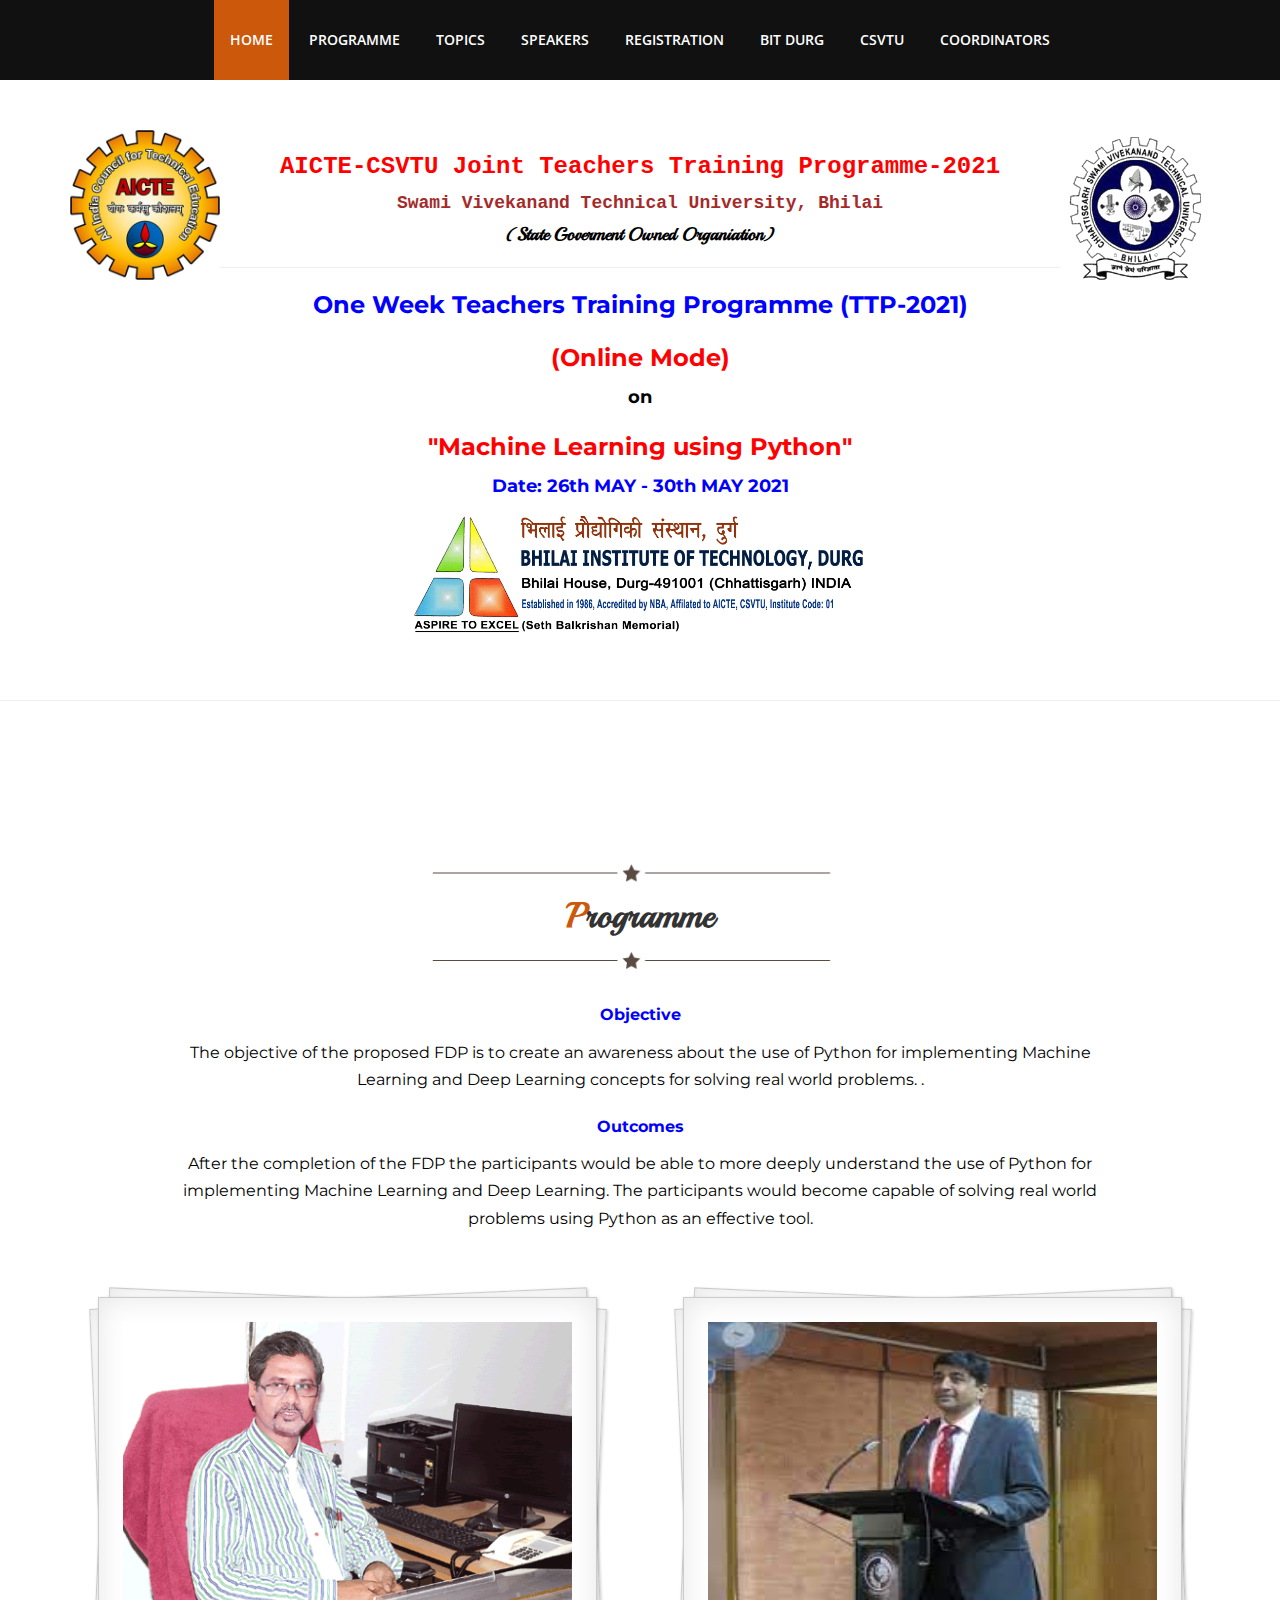
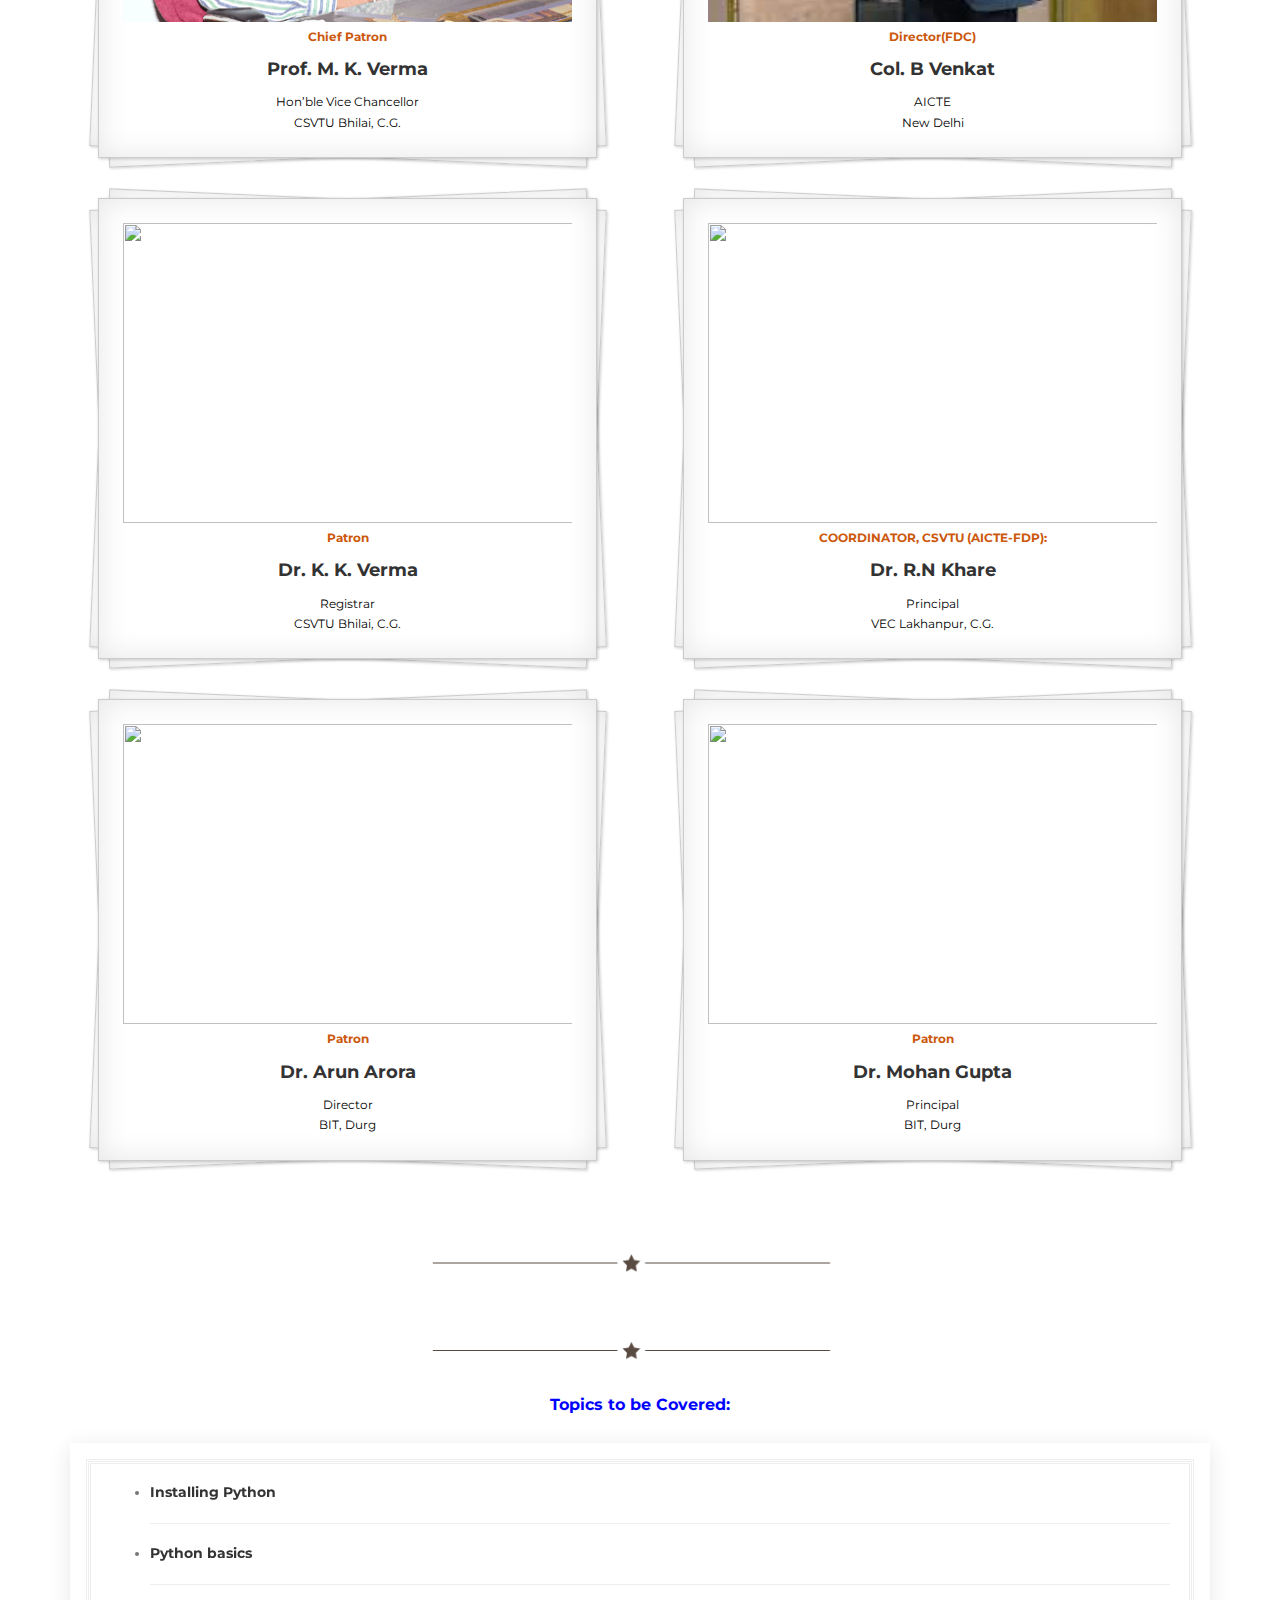
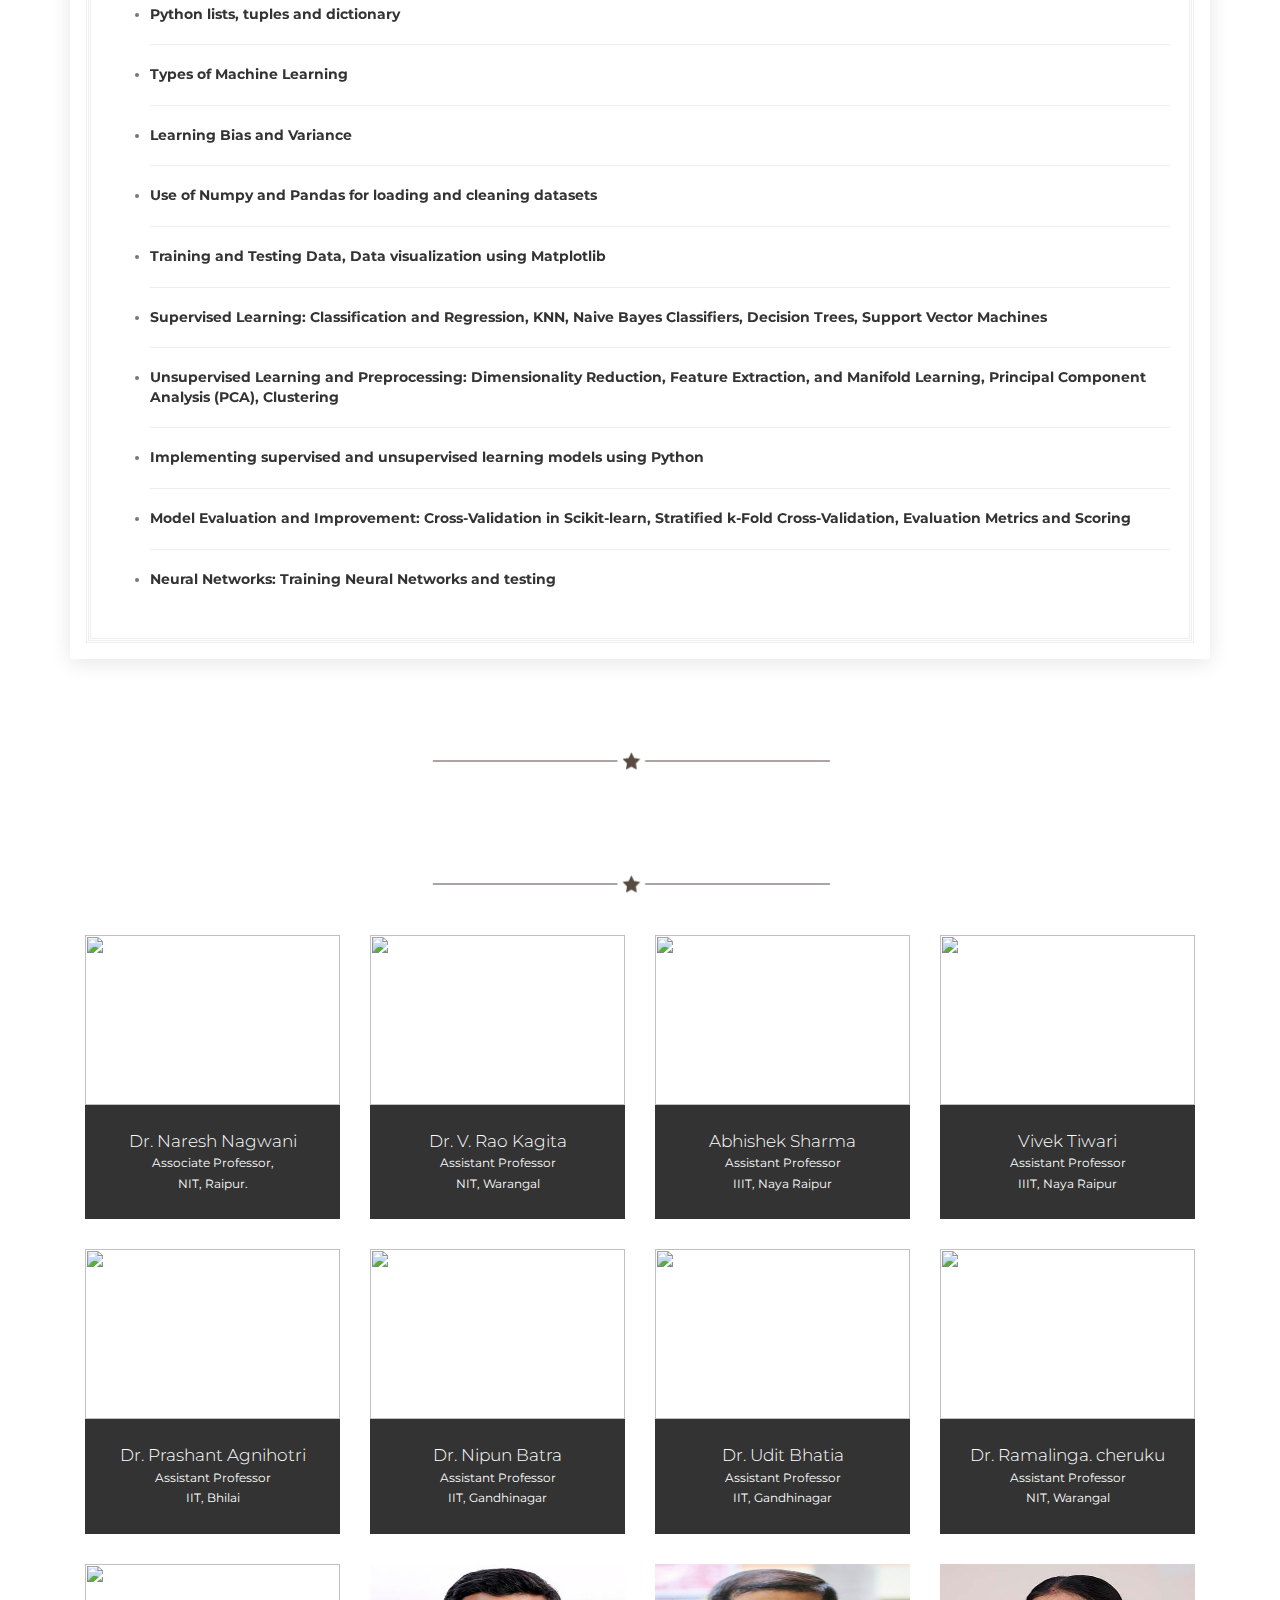
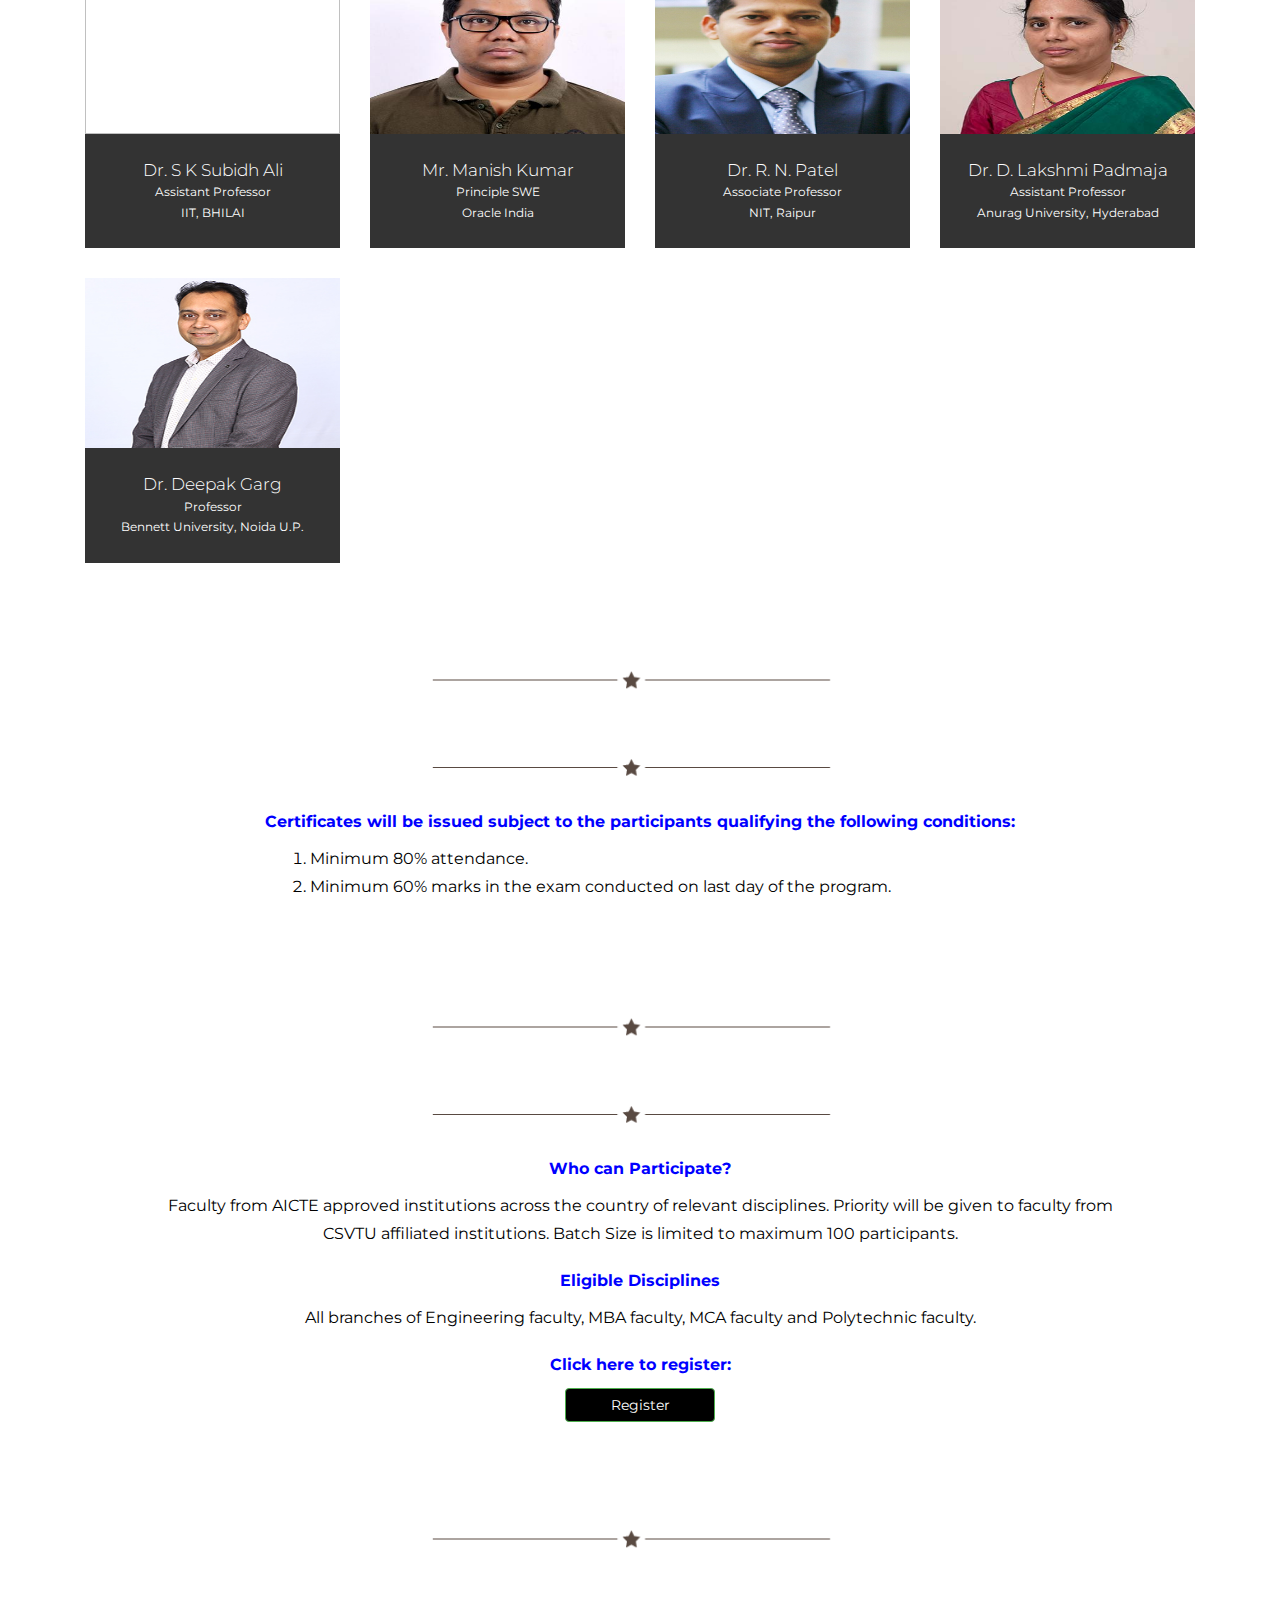
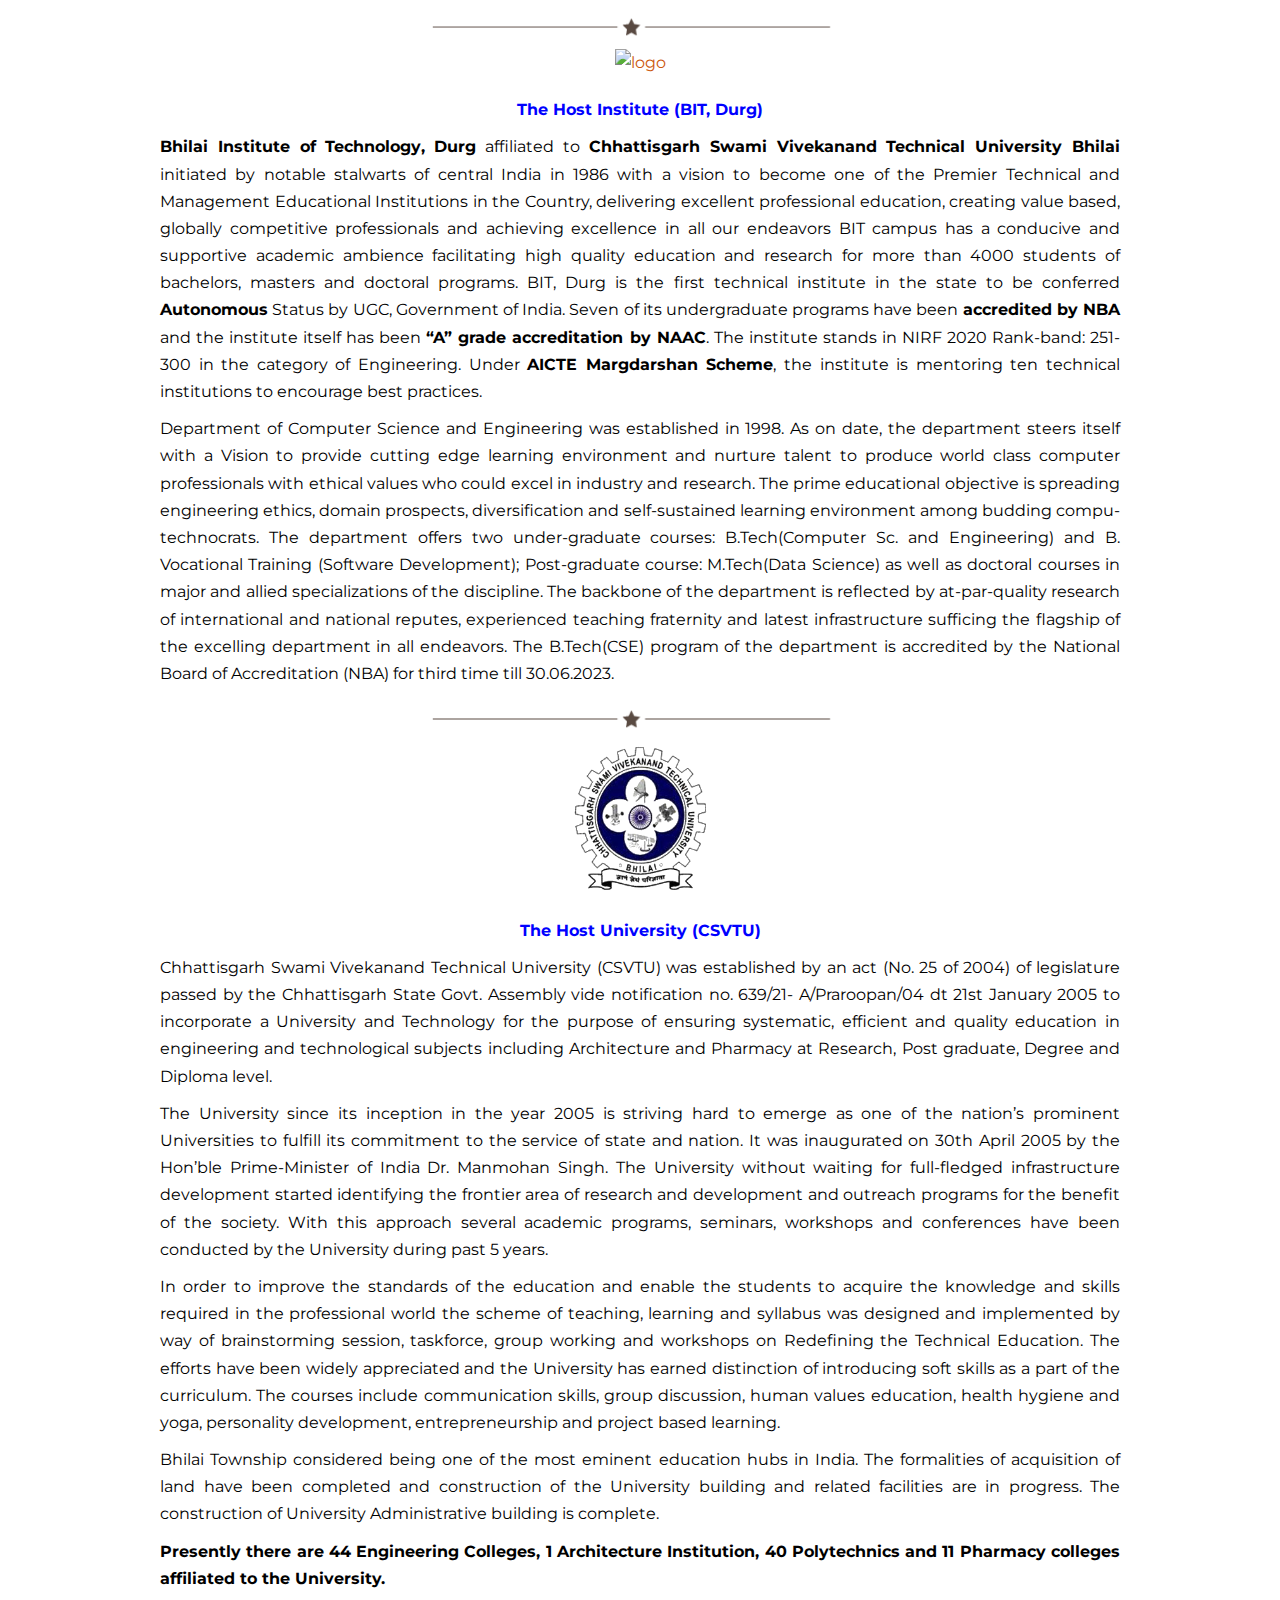
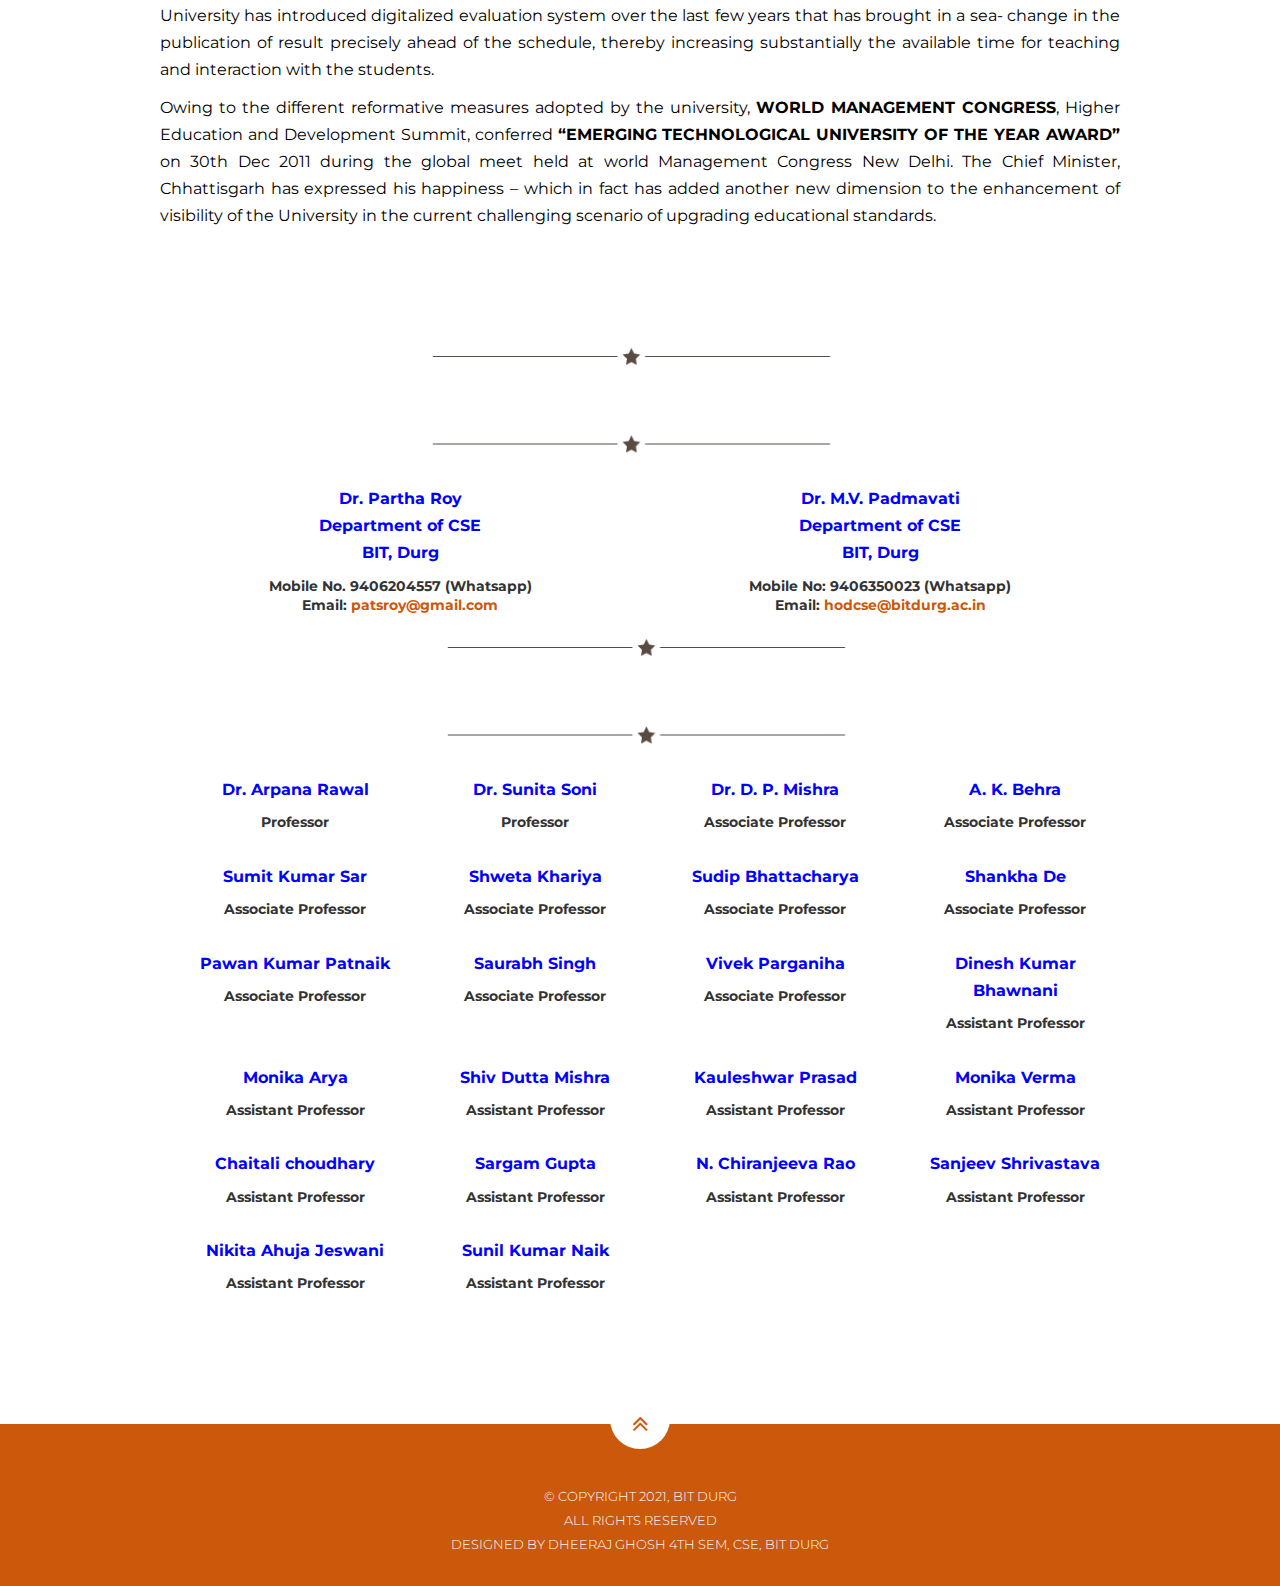
==== commit 92bdf05d: "random2" ====
--- a/index.html
+++ b/index.html
@@ -286,7 +286,7 @@
 		<div class="container">
 			<div class="heading text-center">
 				<img class="dividerline" src="img/sep.png" alt="">
-				<h2 class="intro wow zoomIn" wow-data-delay="0.4s" wow-data-duration="0.9s">Speakers</h2>
+				<h2 class="intro wow zoomIn" wow-data-delay="0.4s" wow-data-duration="0.9s">Speakers <br>(Random Order)</h2>
 				<img class="dividerline" src="img/sep.png" alt="">
 			</div>
 
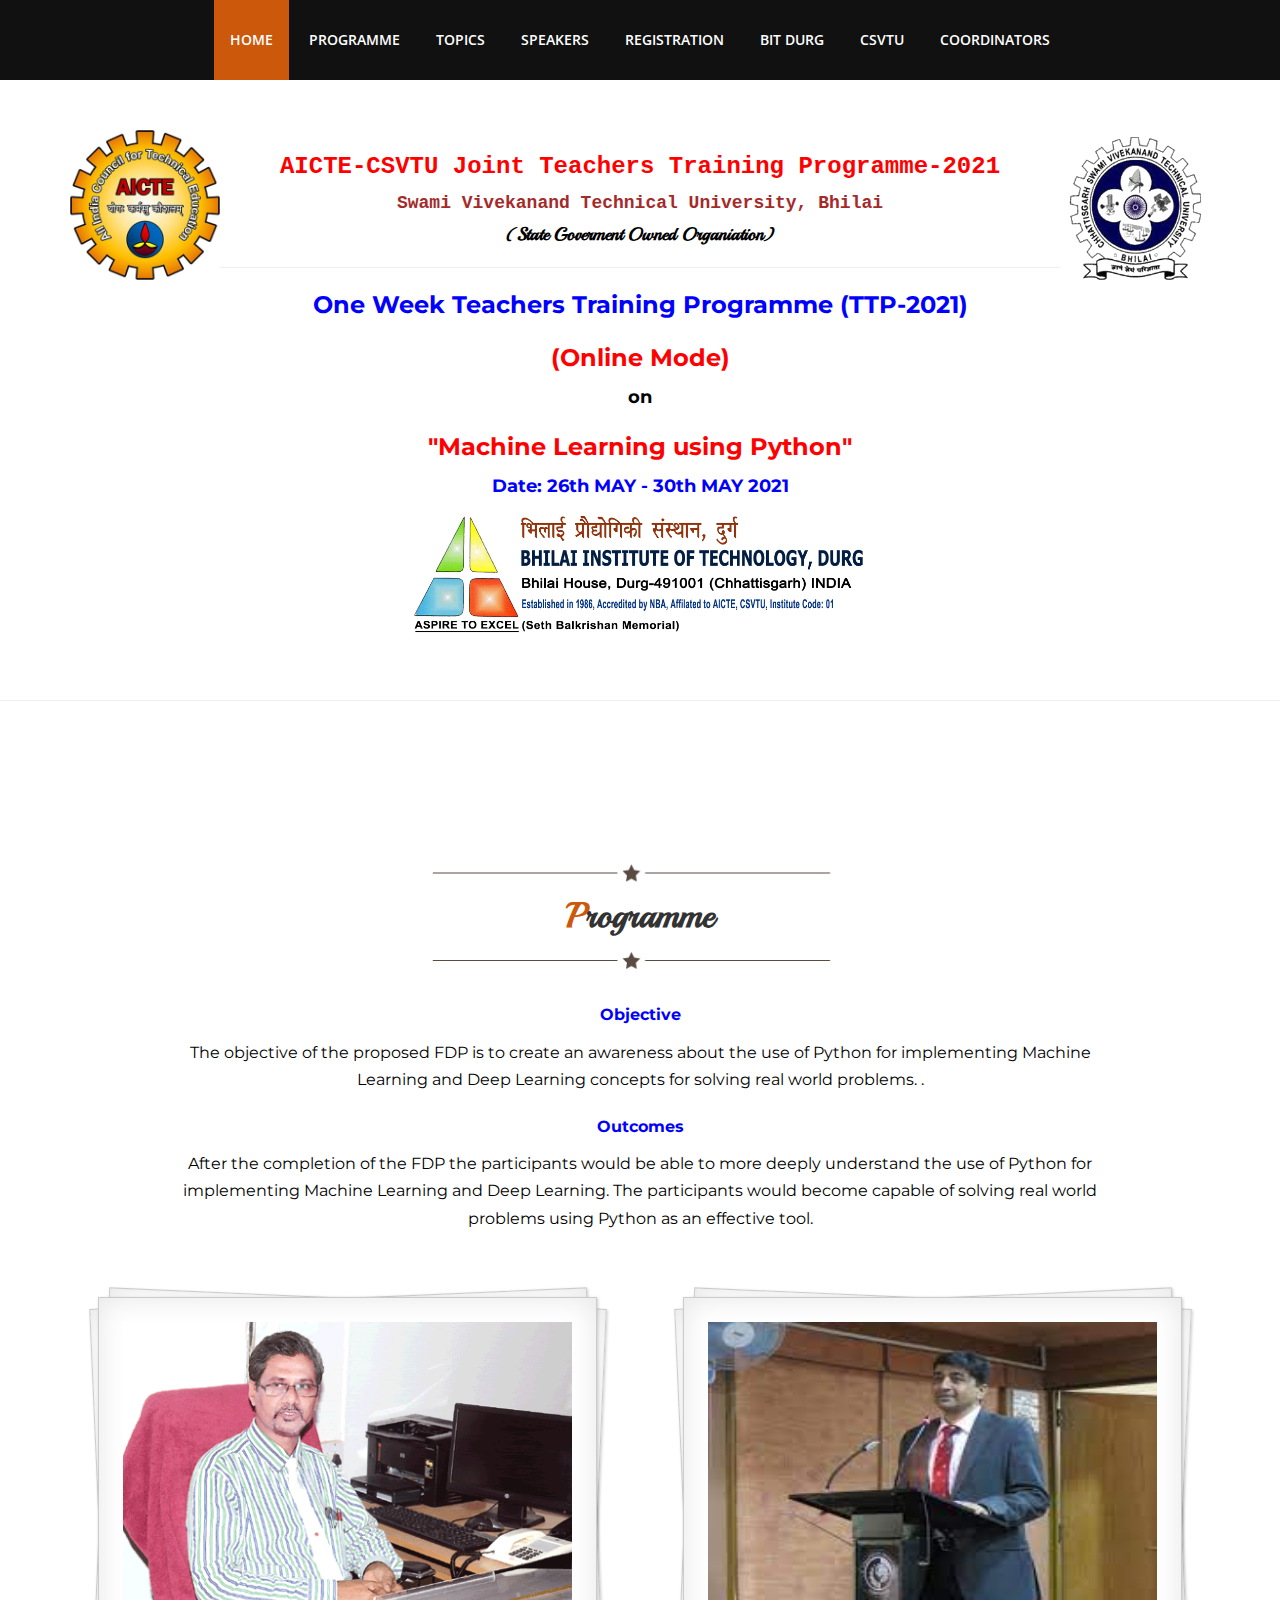
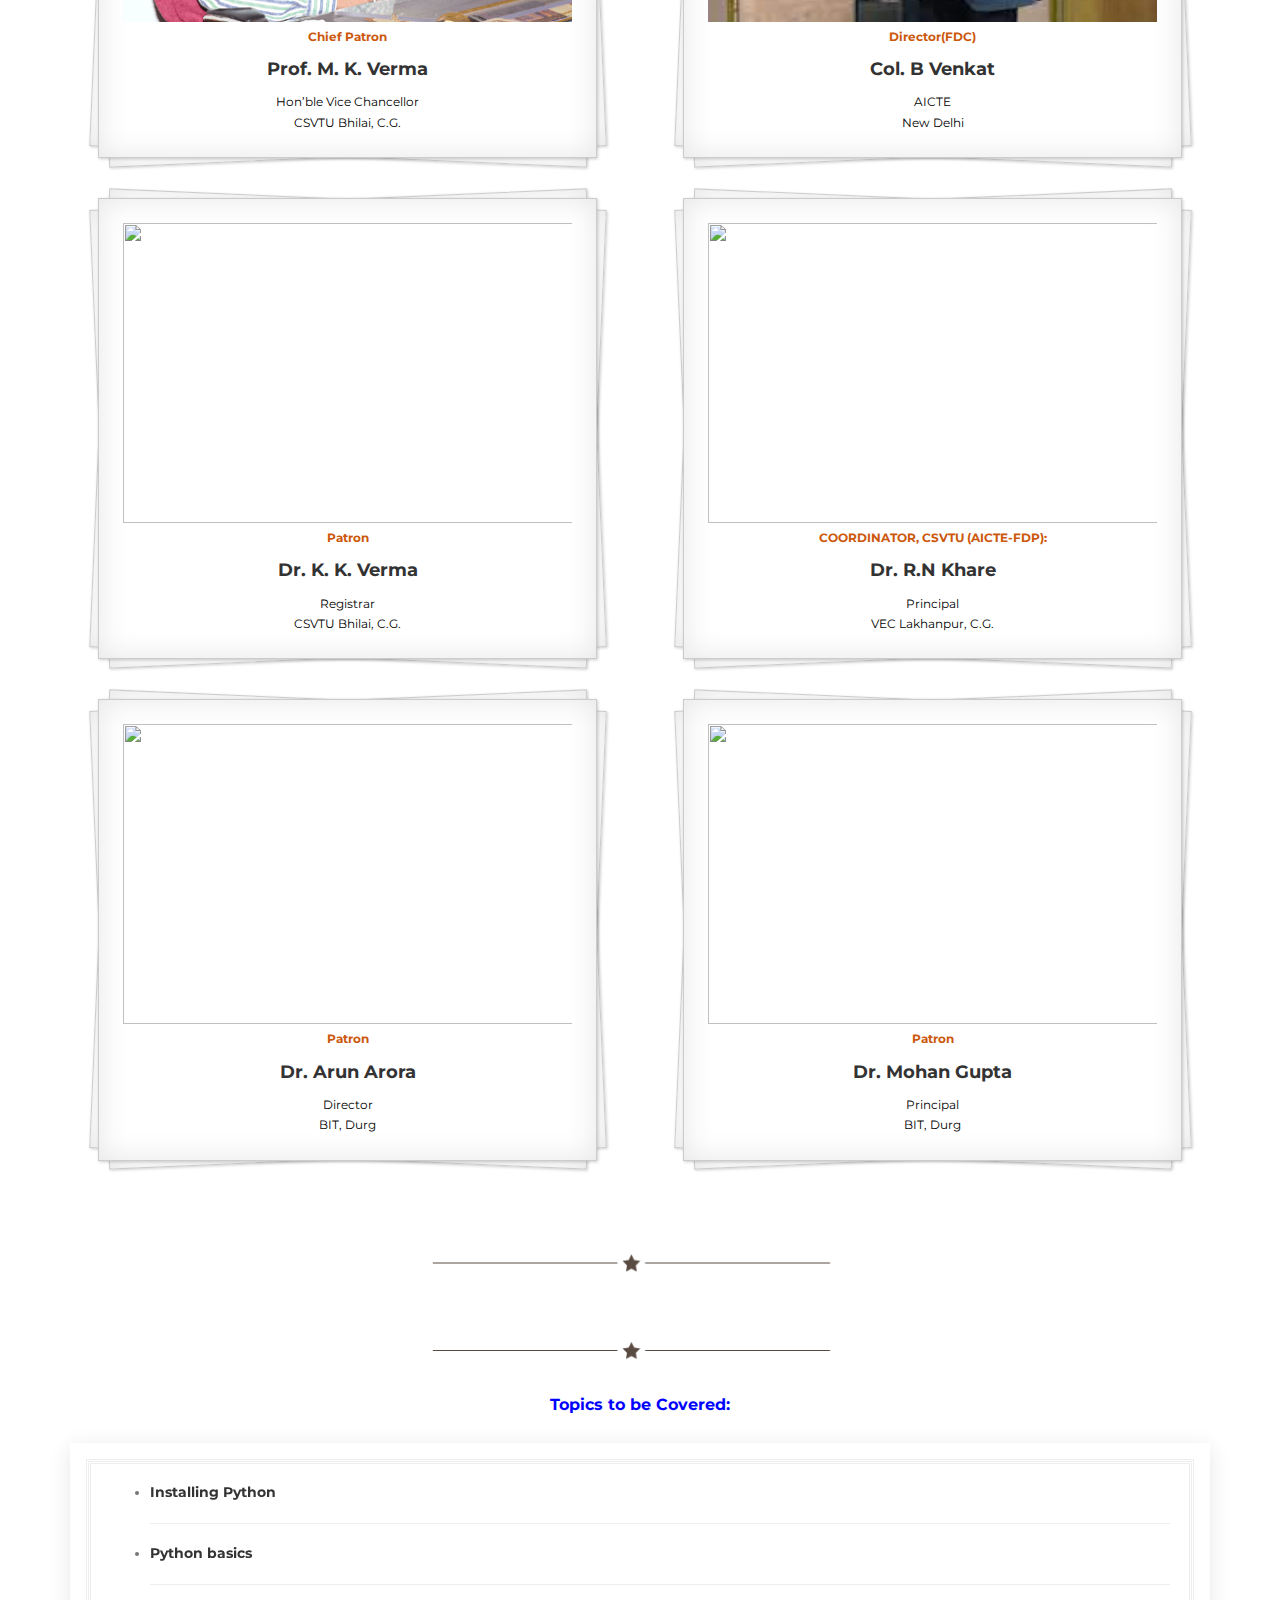
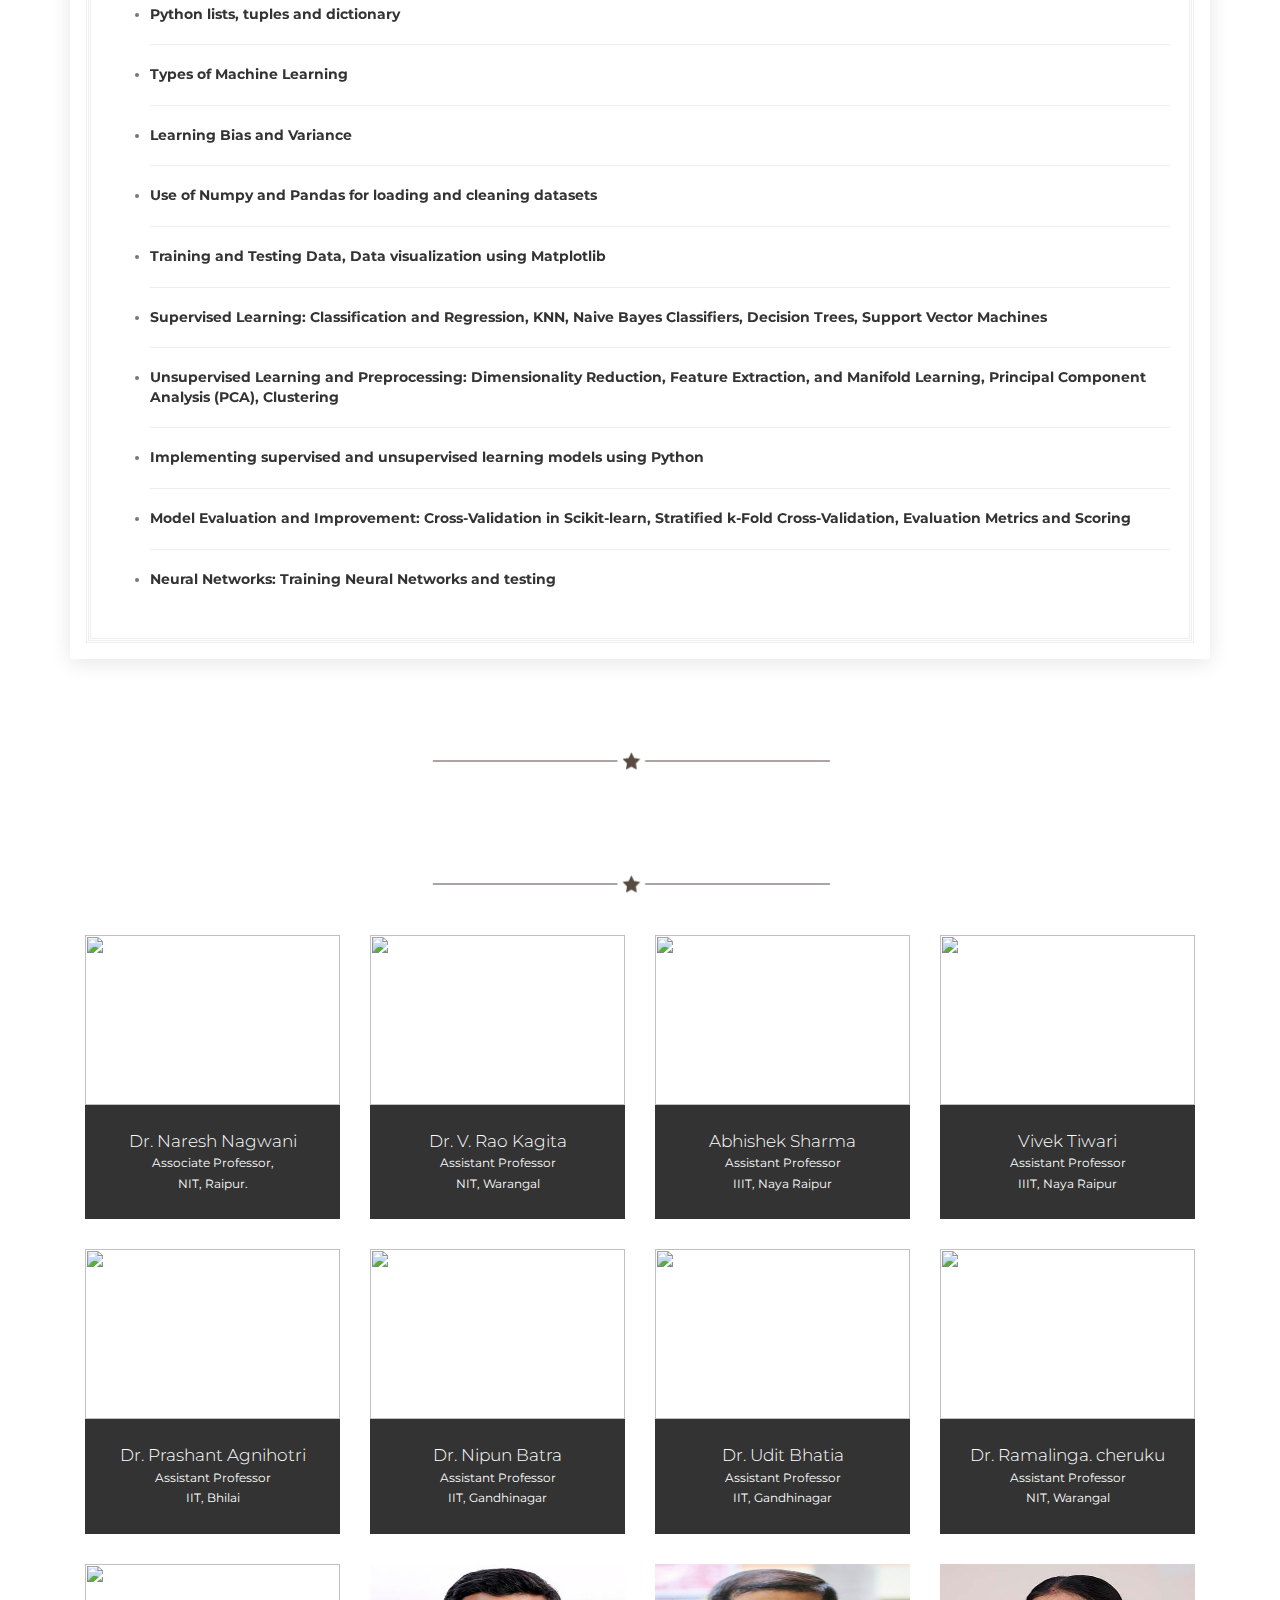
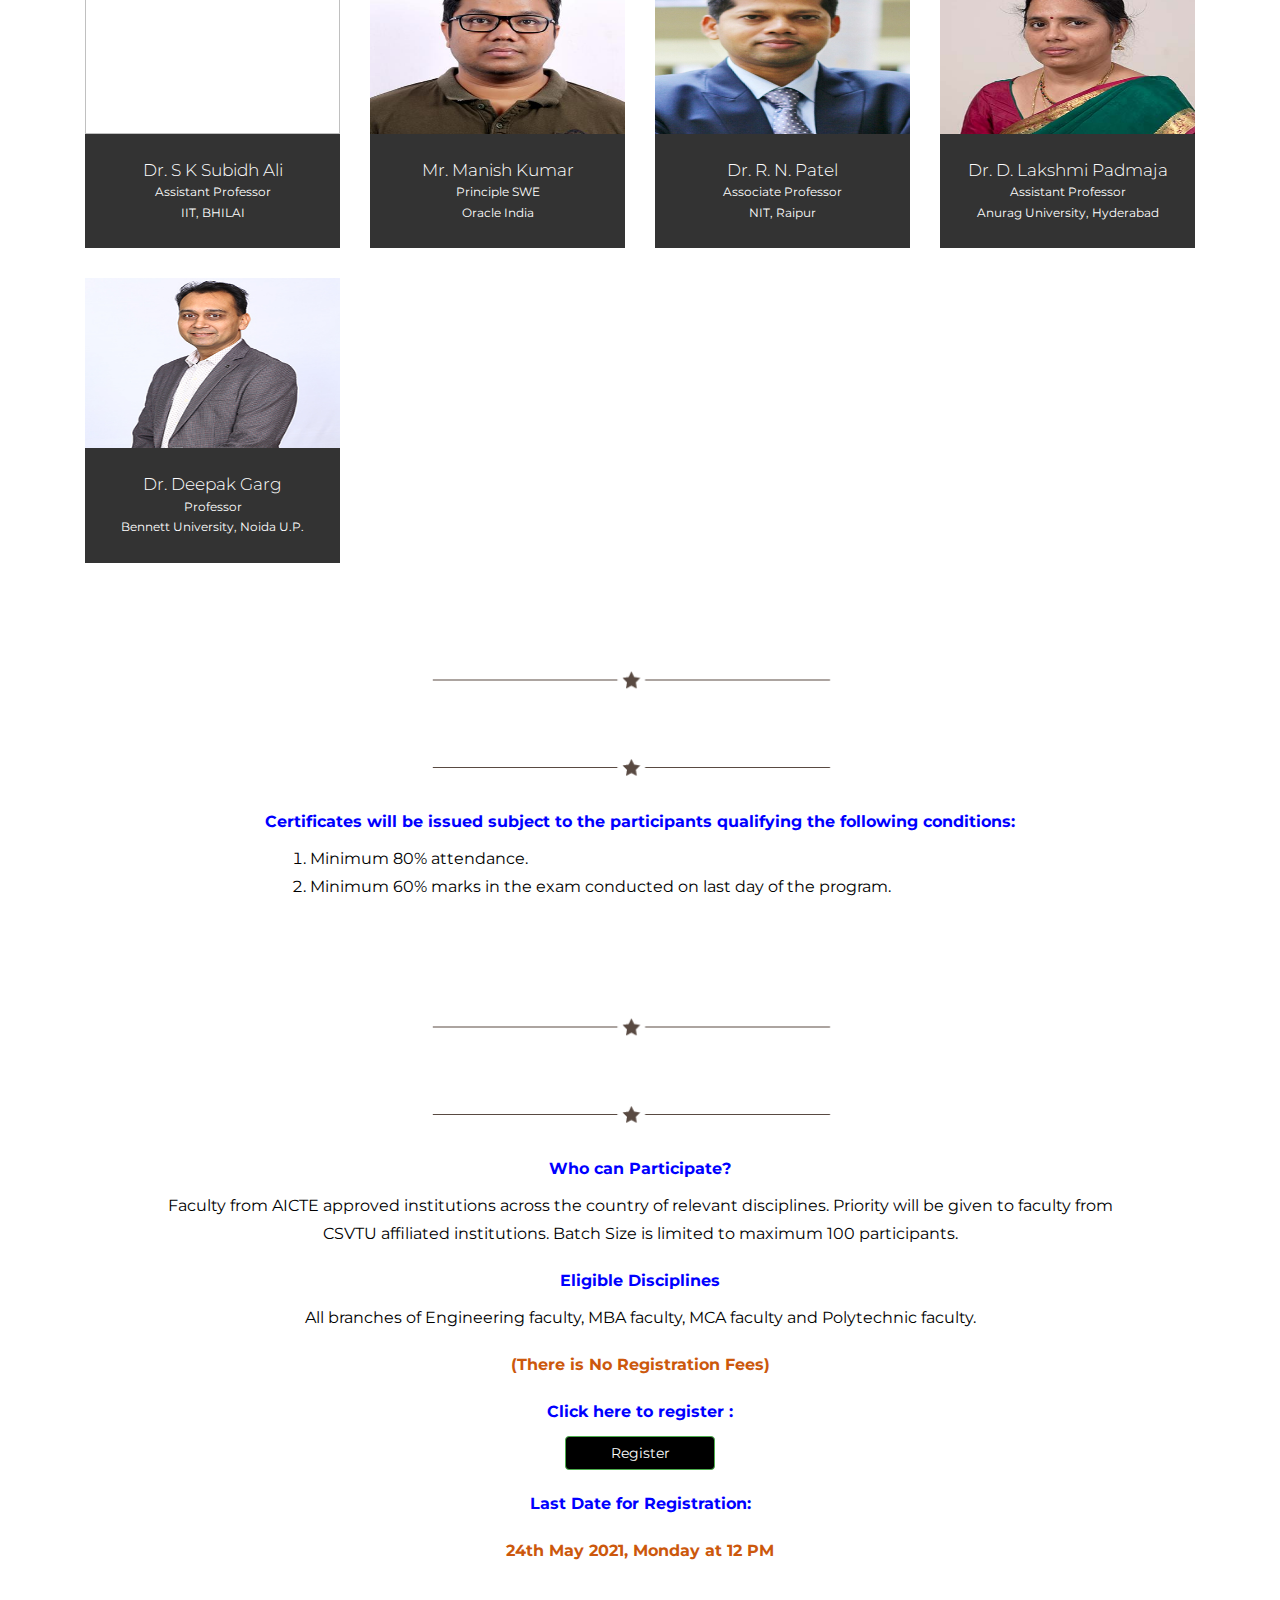
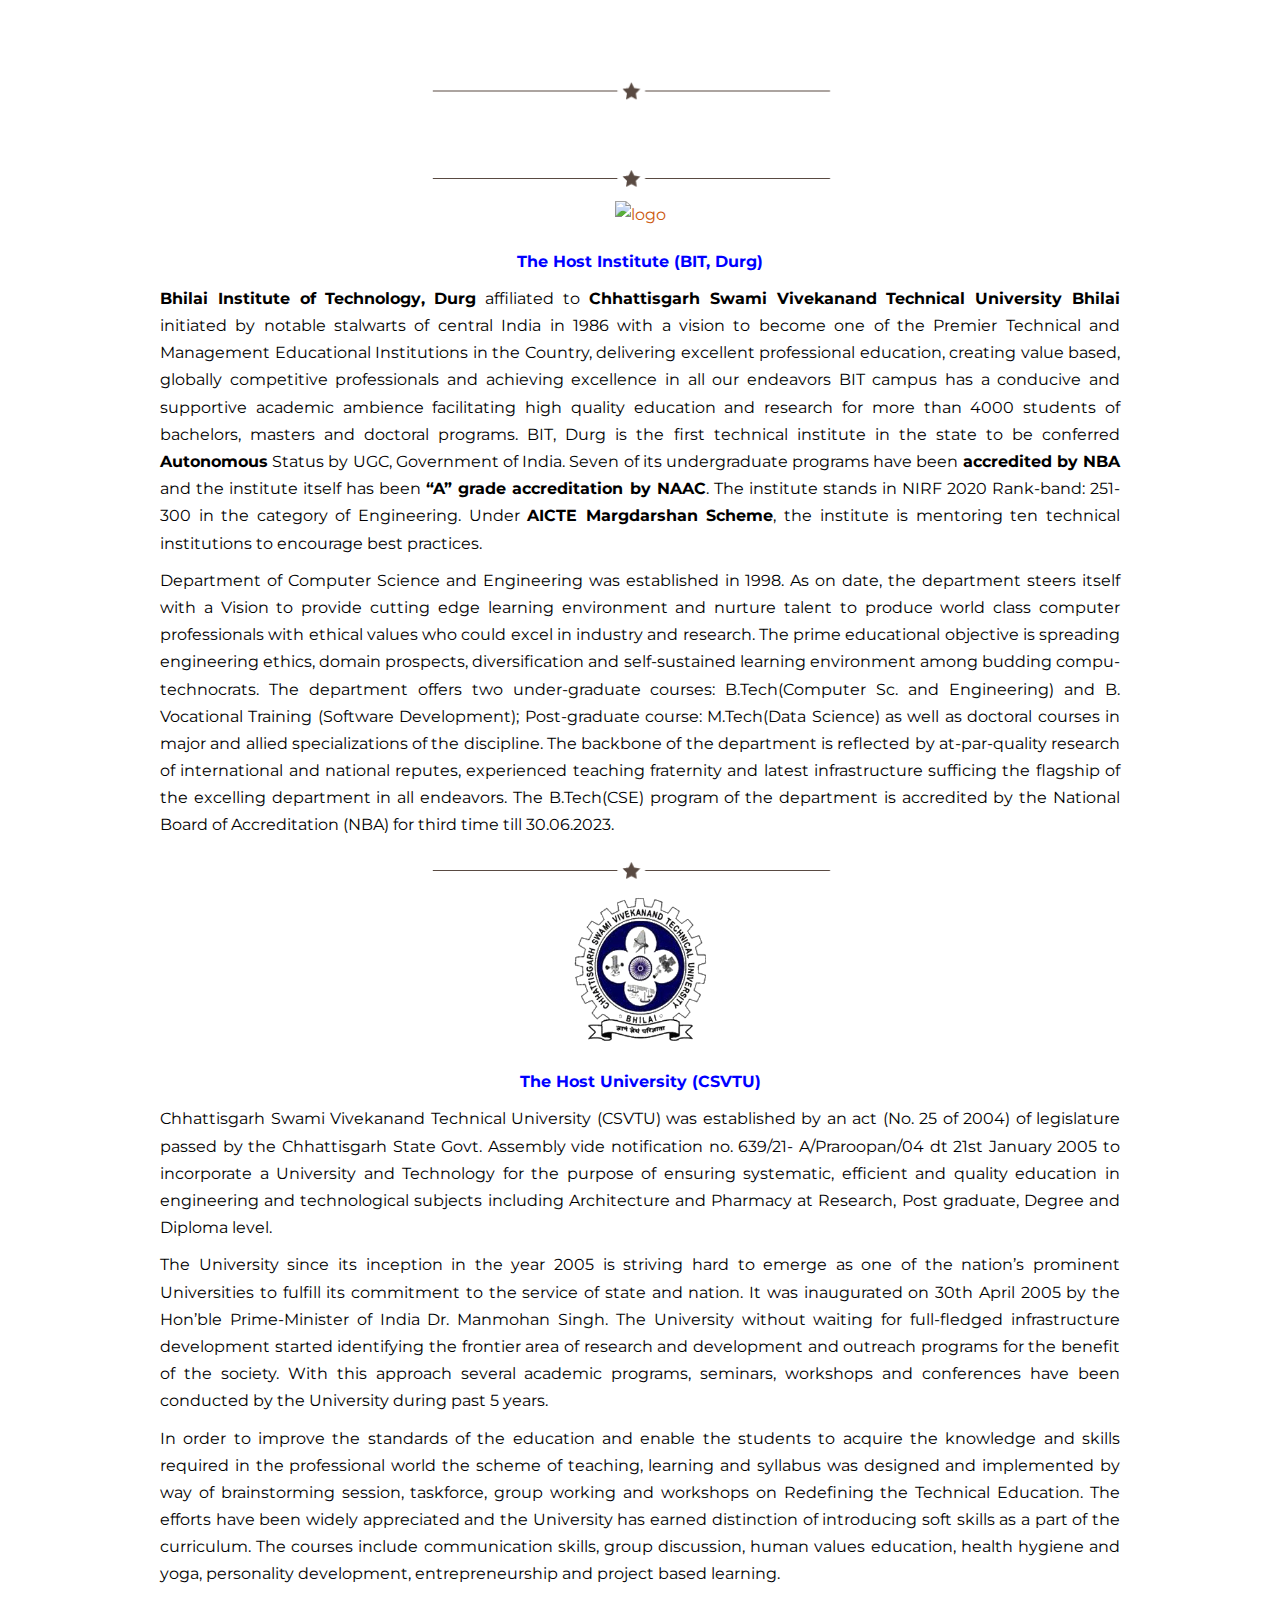
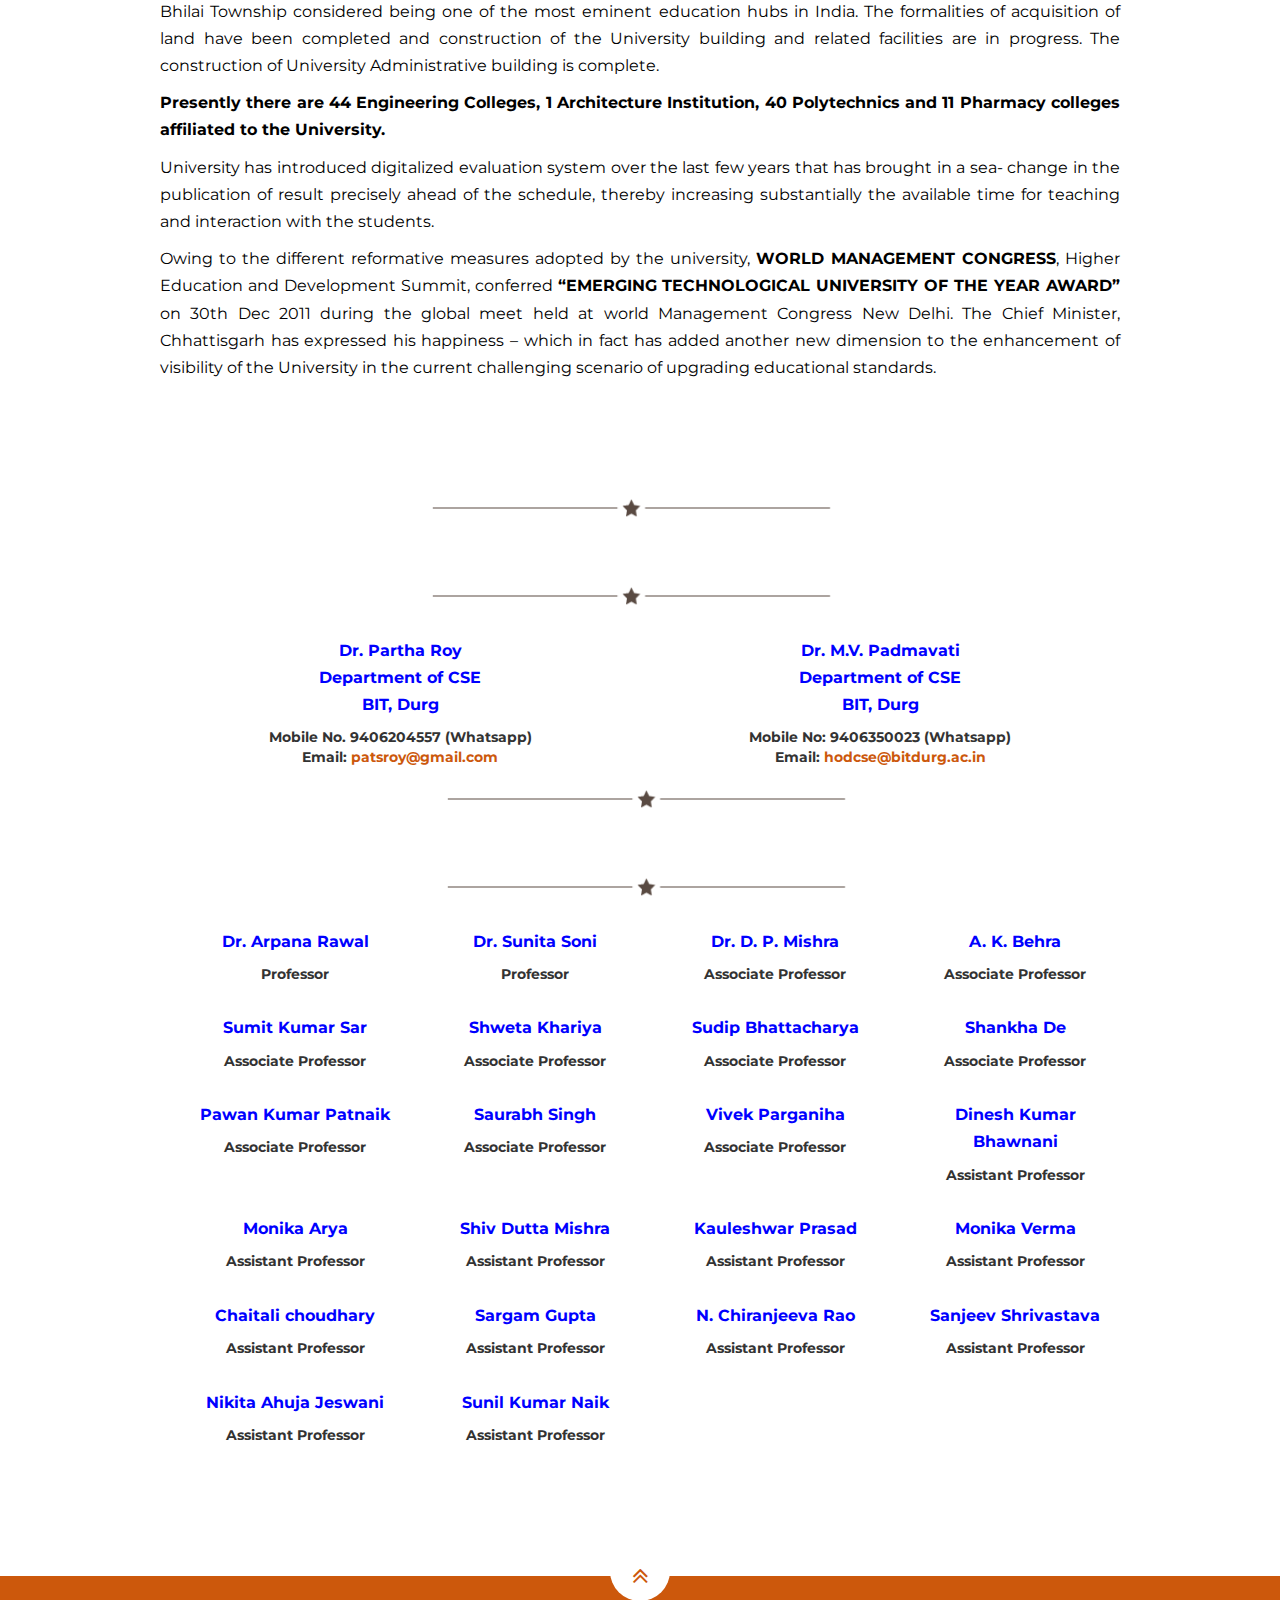
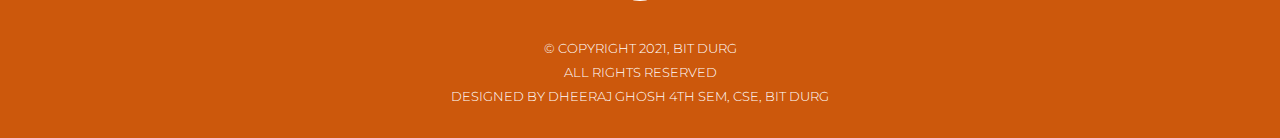
==== commit 0337e203: "message" ====
--- a/index.html
+++ b/index.html
@@ -490,9 +490,12 @@
 					participants.</P>
 				<h3> Eligible Disciplines</h3>
 				<P>All branches of Engineering faculty, MBA faculty, MCA faculty and Polytechnic faculty.</P>
-				<h3>Click here to register:</h3>
-				<a class="btn btn-success" href="https://forms.gle/qiDz6E8bE4yRHbbj6" target="_blank"
+			<h3 style="color: #cc580c;">(There is No Registration Fees)</h3>
+				<h3>Click here to register :</h3>
+				<a class="btn btn-success" href="https://forms.gle/9VZP2qzE4yUk4h5MA" target="_blank"
 					style="background-color: black; width: 150px;">Register</a>
+
+					<h3>Last Date for Registration:</h3> <h3 style="color: #cc580c;" >24th May 2021, Monday at 12 PM</h3>
 				<!-- <button type="button" class="btn btn-dark" style="background-color: black; color: aliceblue;">Register</button> -->
 			</div>
 		</div>
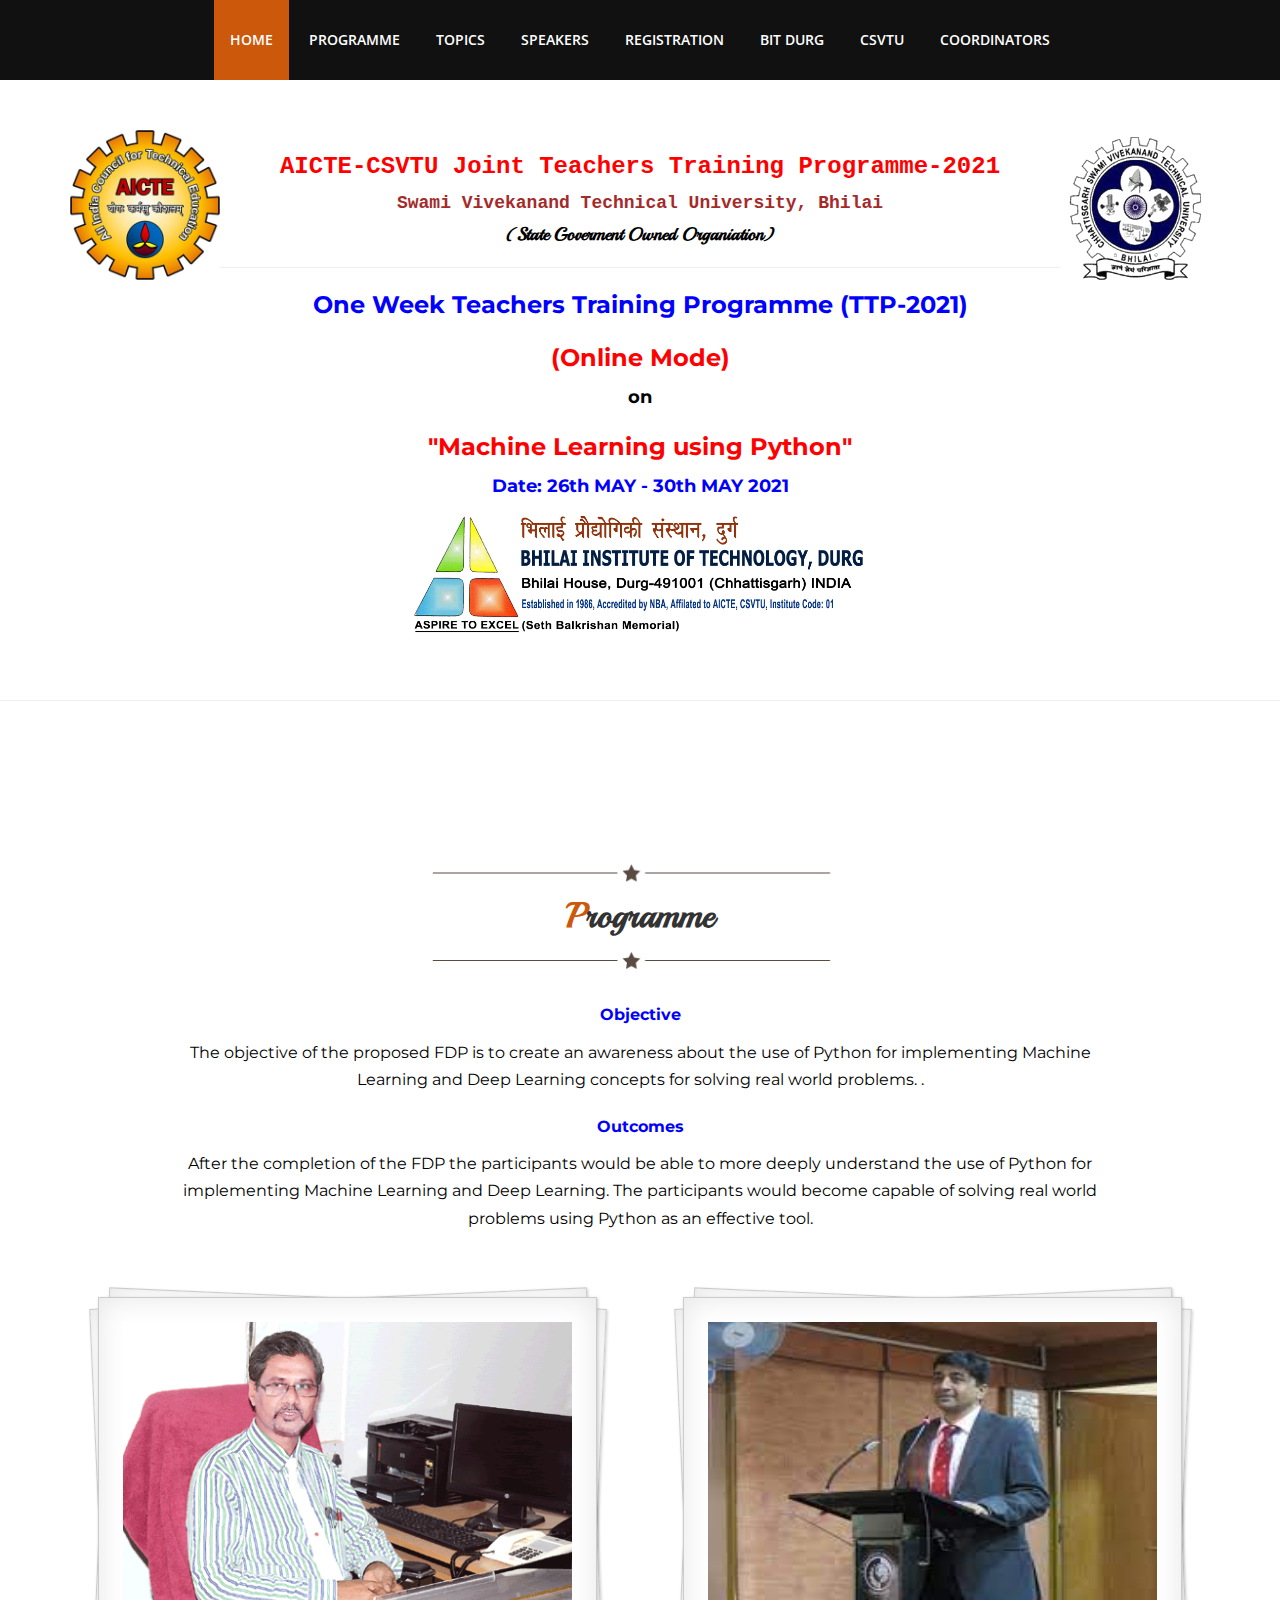
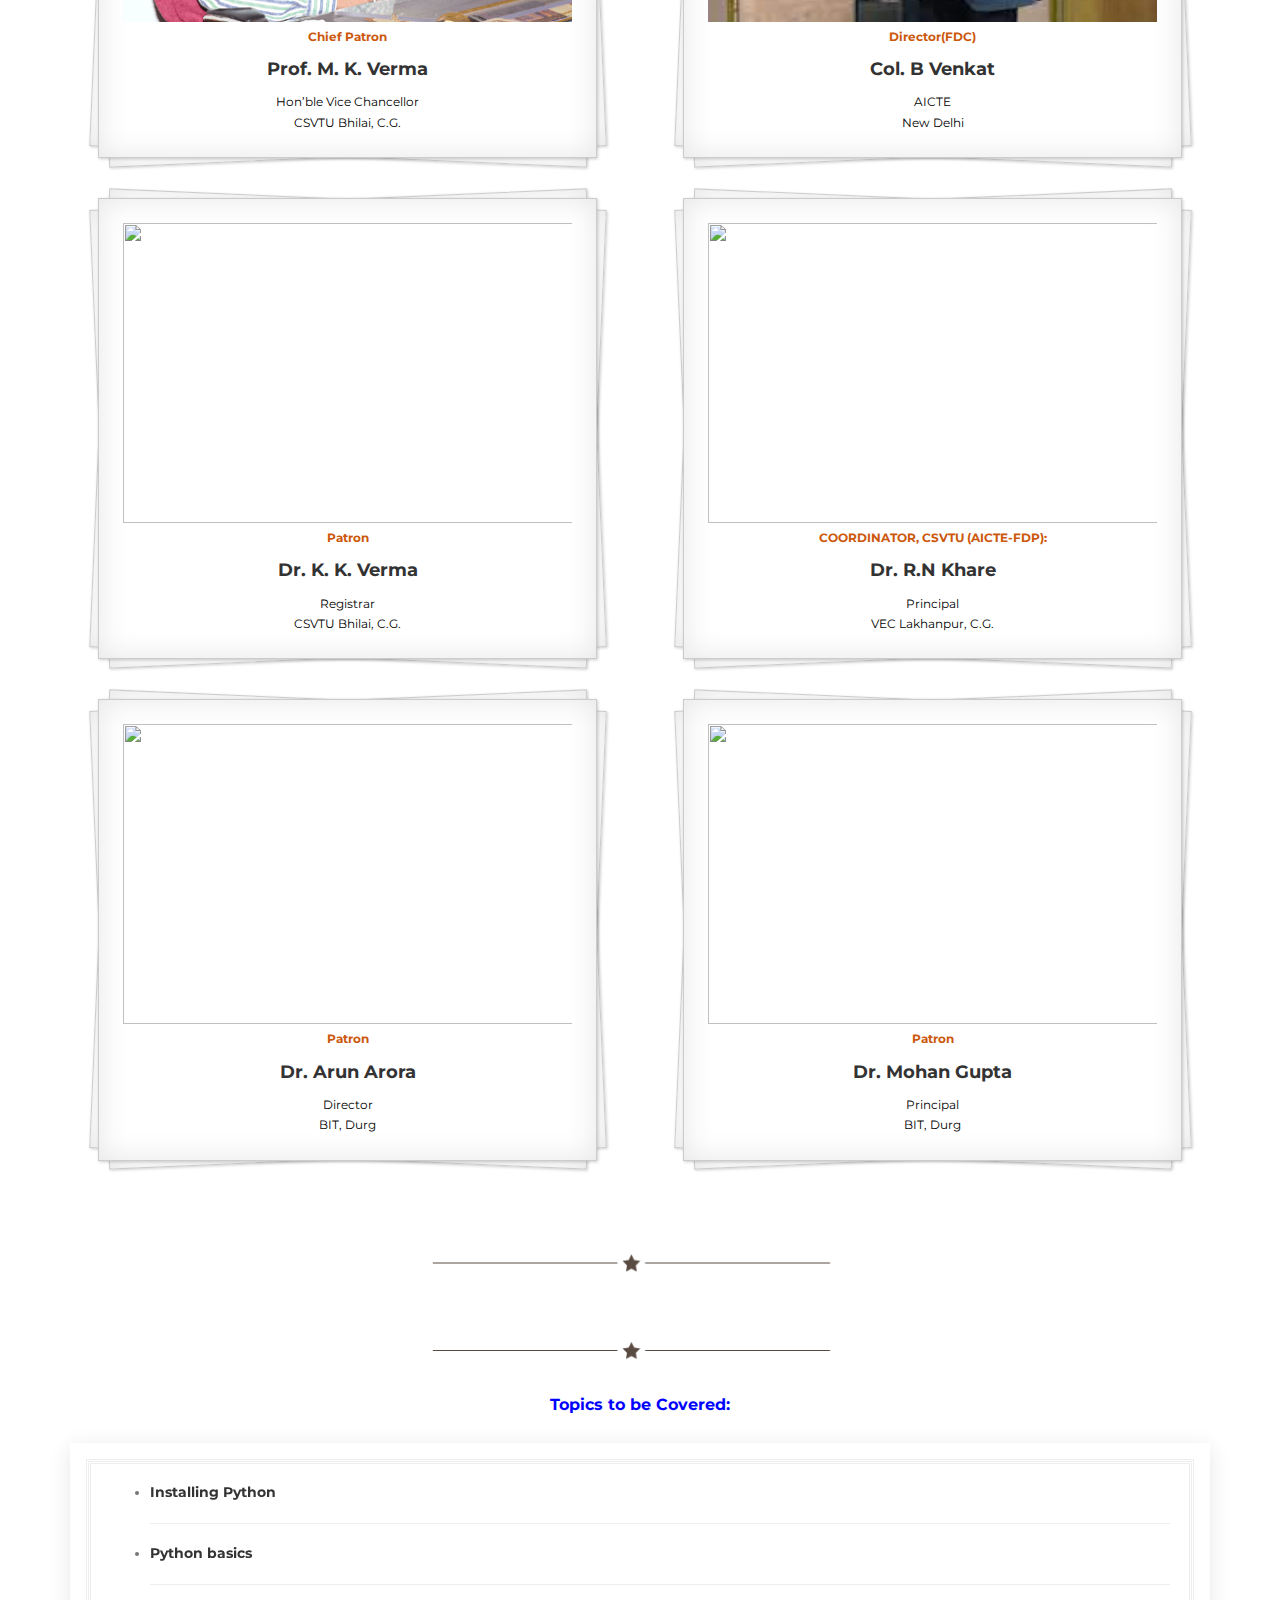
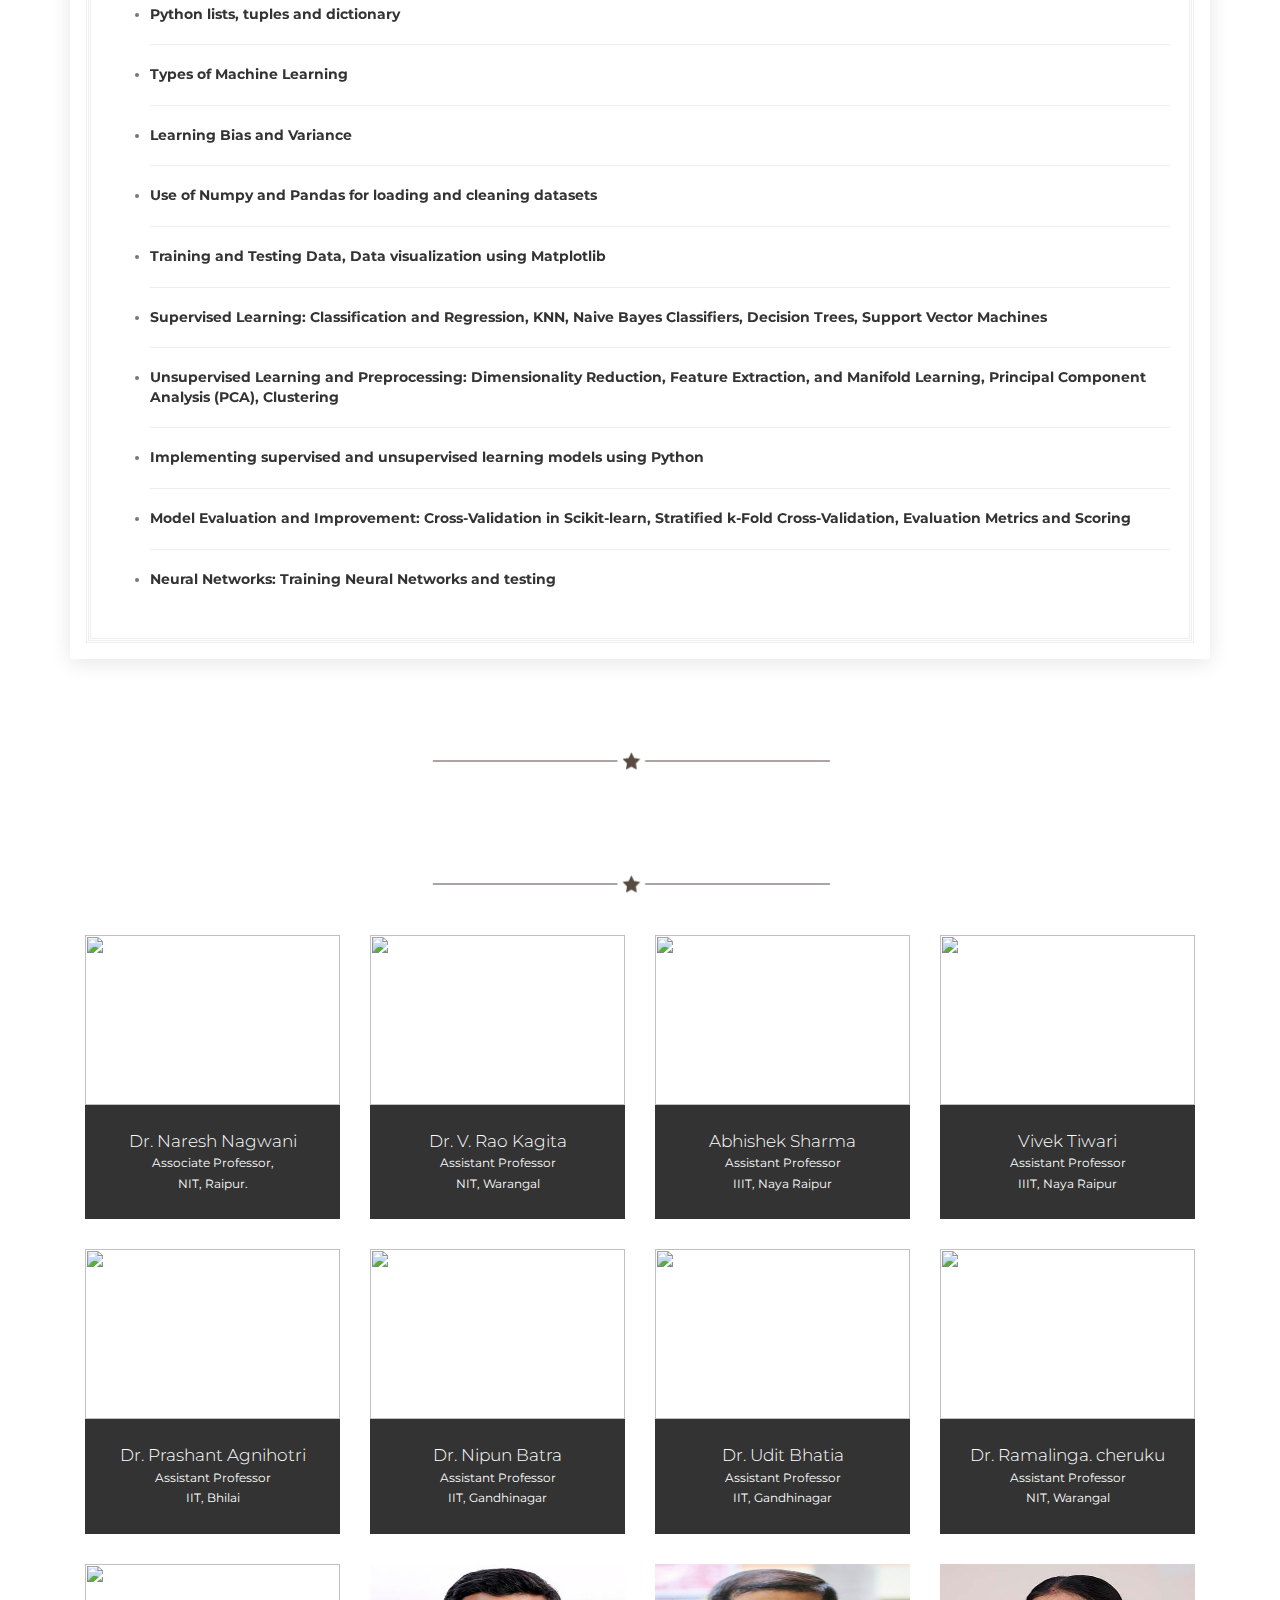
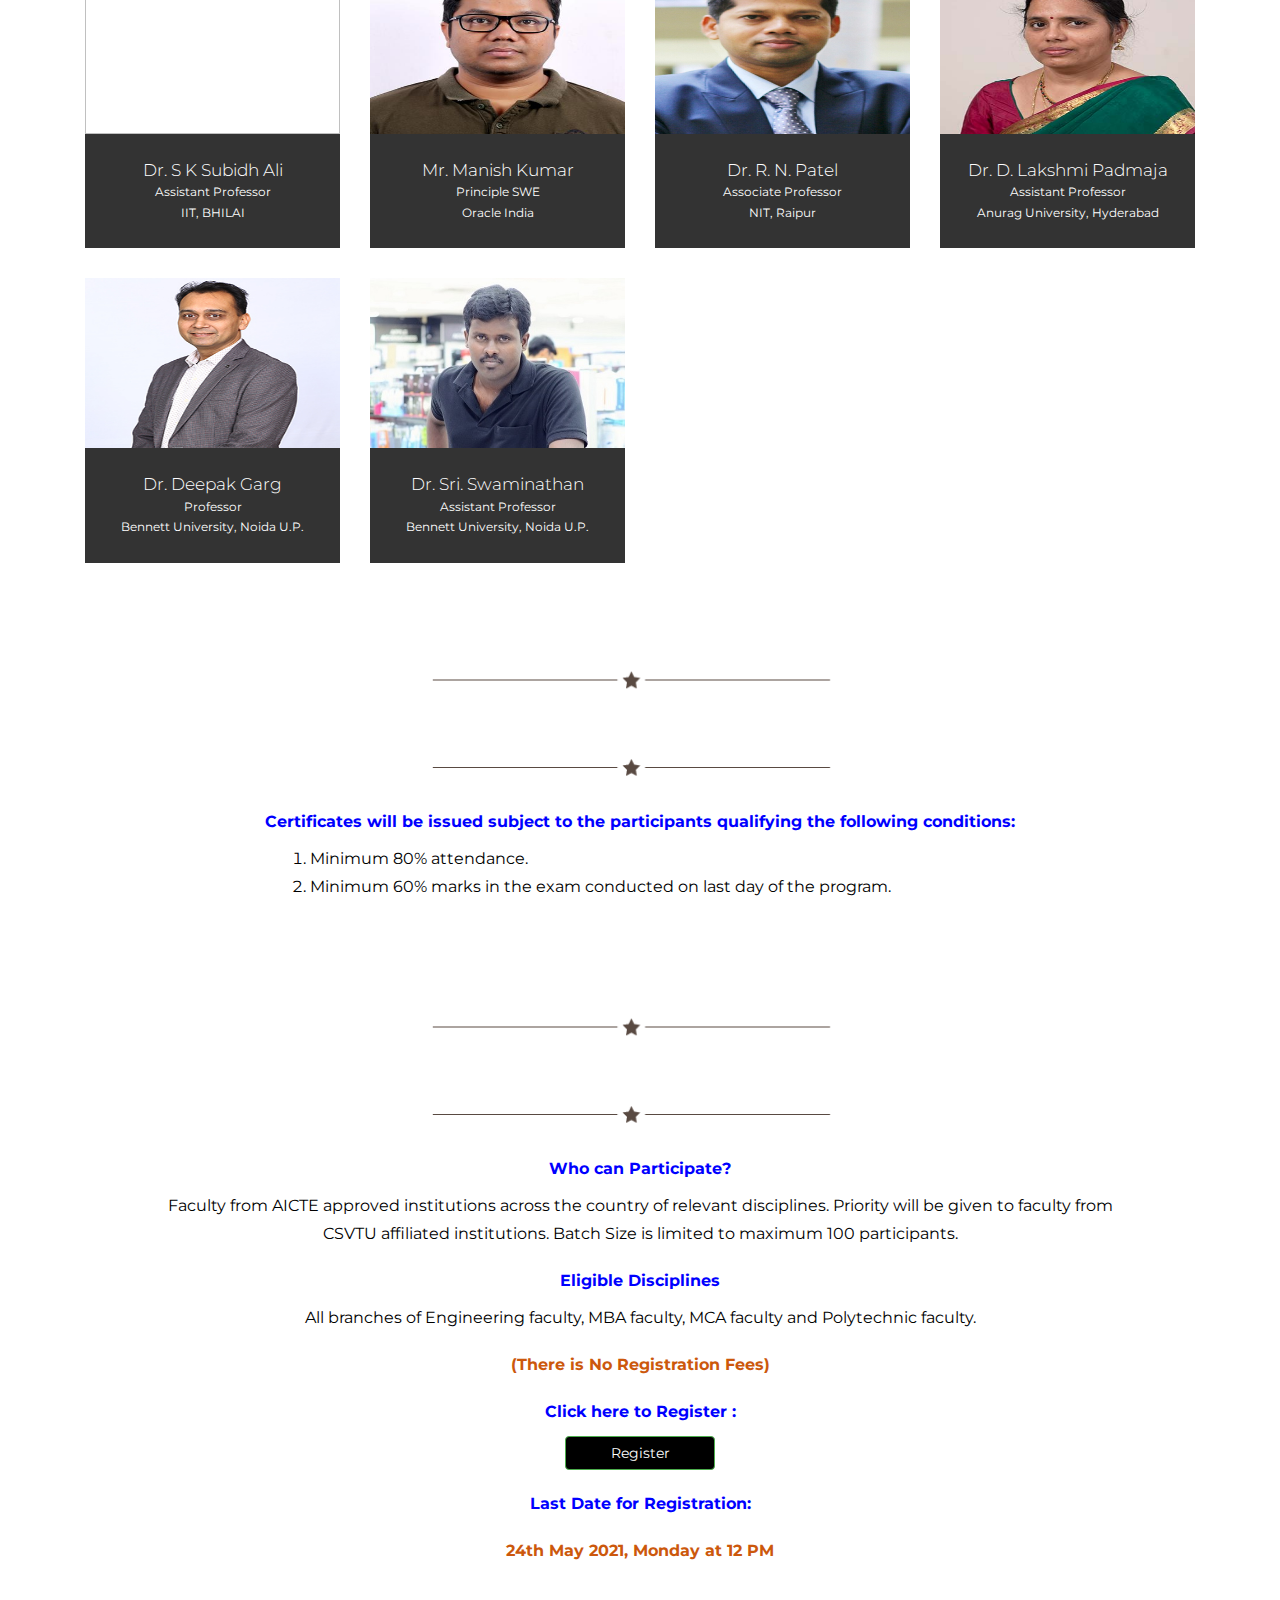
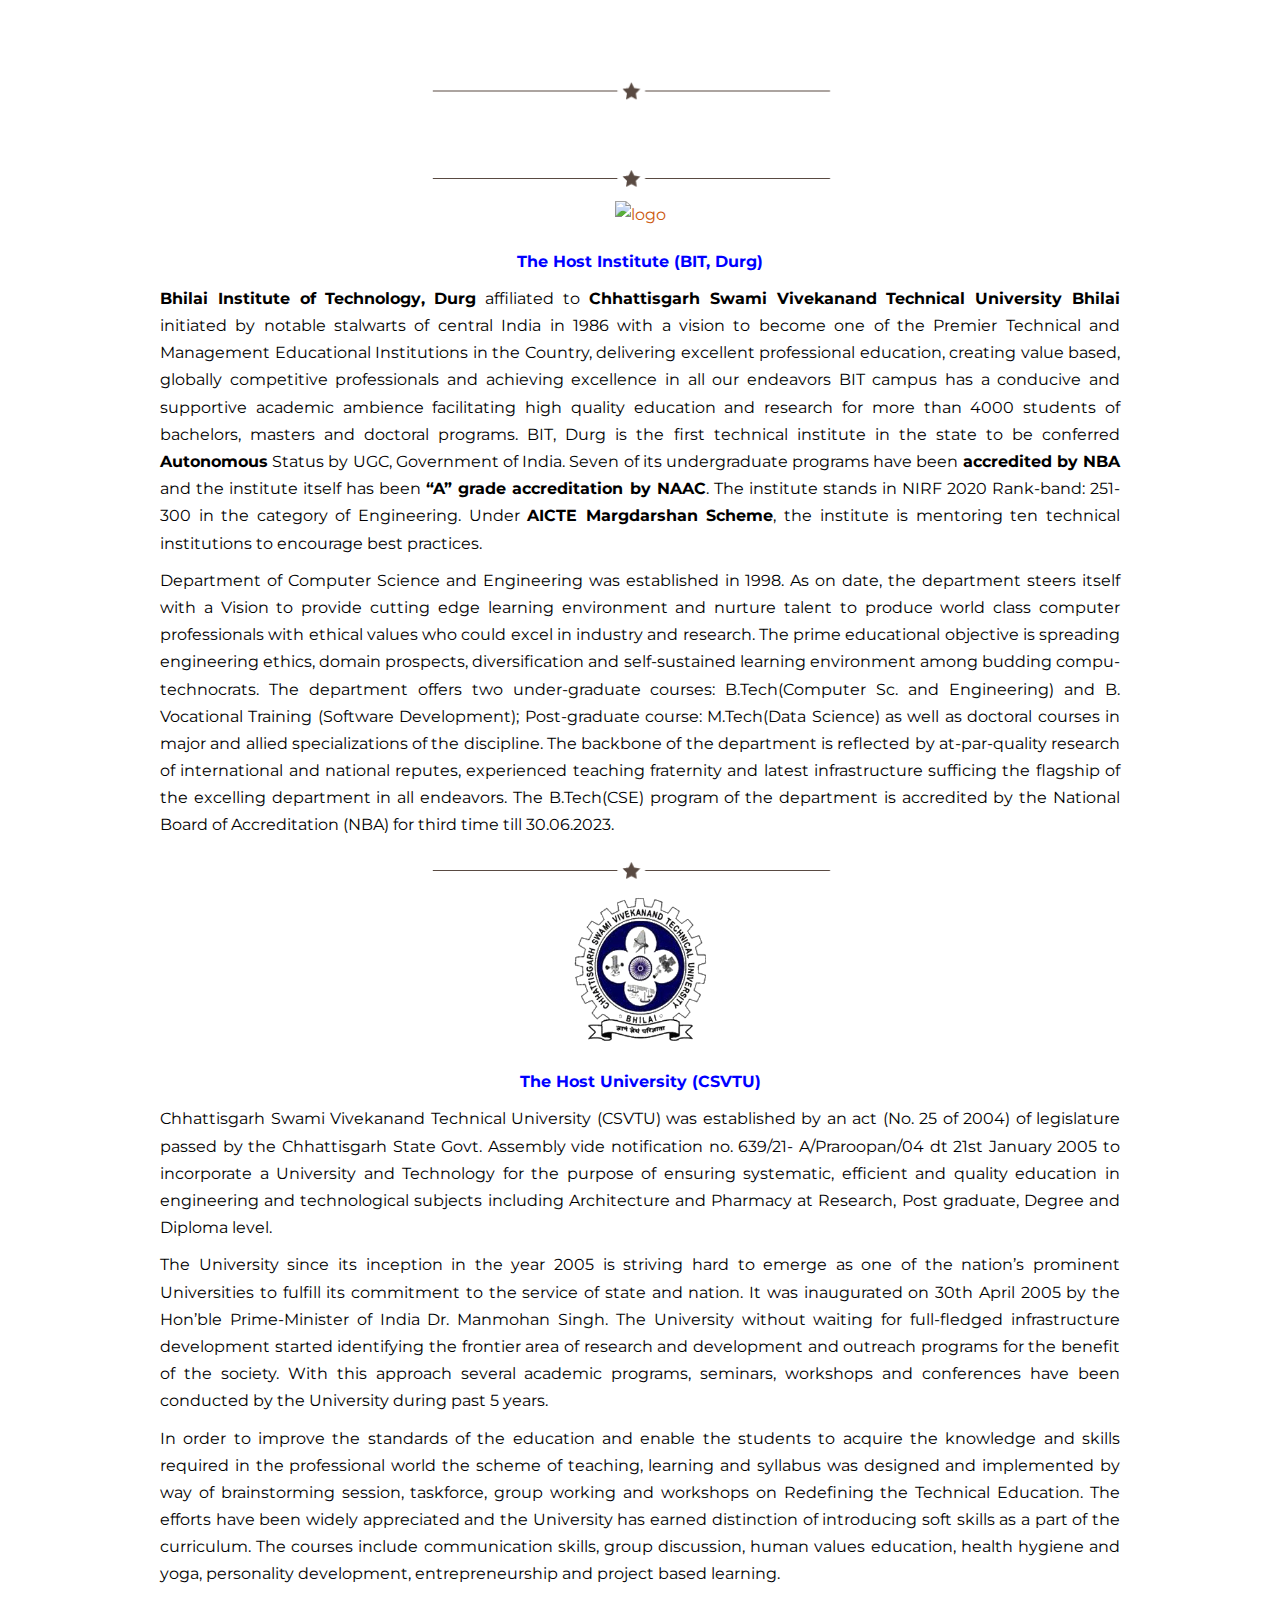
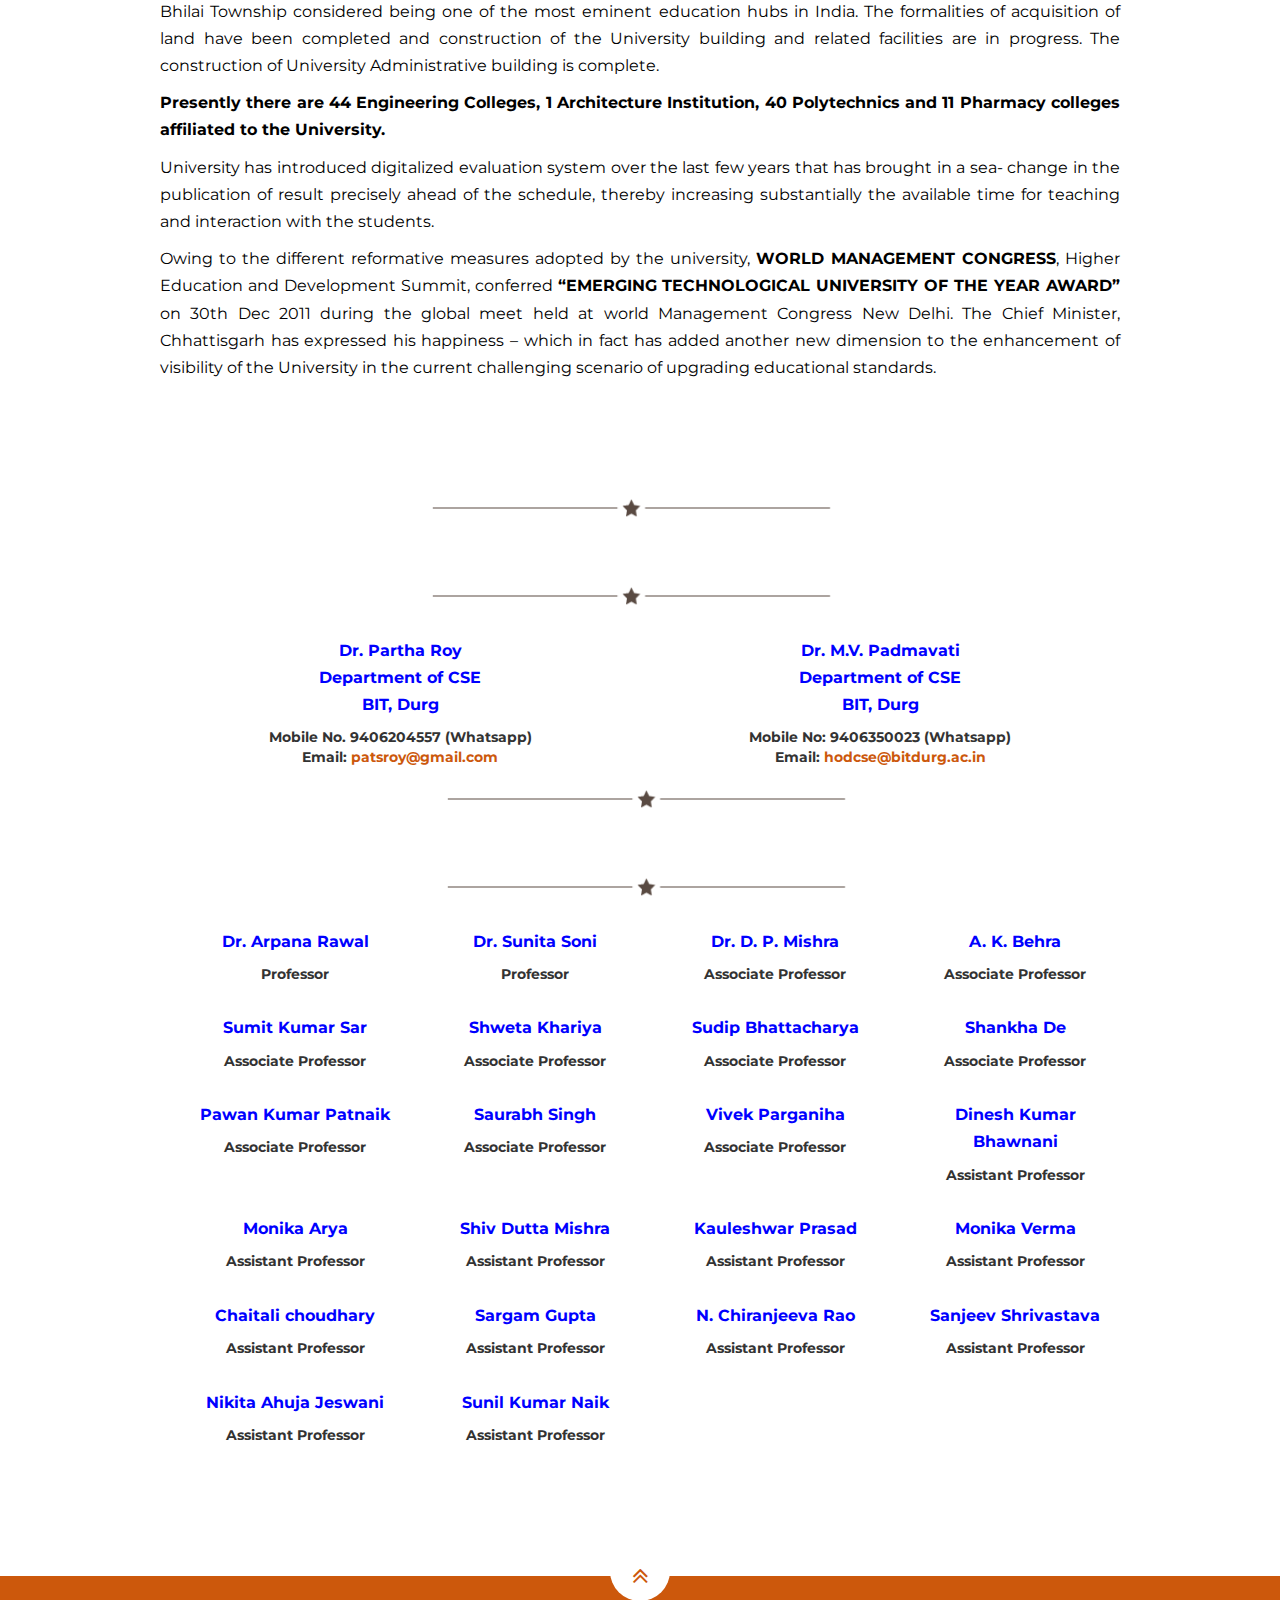
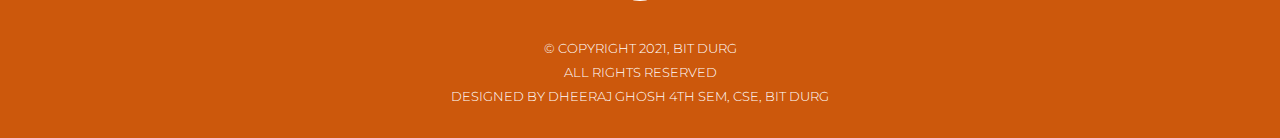
==== commit 6806e16e: "speakeradd" ====
--- a/index.html
+++ b/index.html
@@ -453,6 +453,18 @@
 							</a>
 						</li>
 
+						<li>
+							<a href="http://sridharjs.com/" target="_blank">
+								<figure>
+									<img src="img/img14.jpg" width="460px" height="170px" alt="" />
+									<figcaption style="text-align: center;">
+										<h3>Dr. Sri. Swaminathan</h3>
+										<p style="color:white;">Assistant Professor<br>Bennett University, Noida U.P.</p>
+									</figcaption>
+								</figure>
+							</a>
+						</li>
+
 					</ul>
 				</section>
 			</div>
@@ -491,7 +503,7 @@
 				<h3> Eligible Disciplines</h3>
 				<P>All branches of Engineering faculty, MBA faculty, MCA faculty and Polytechnic faculty.</P>
 			<h3 style="color: #cc580c;">(There is No Registration Fees)</h3>
-				<h3>Click here to register :</h3>
+				<h3>Click here to Register :</h3>
 				<a class="btn btn-success" href="https://forms.gle/9VZP2qzE4yUk4h5MA" target="_blank"
 					style="background-color: black; width: 150px;">Register</a>
 
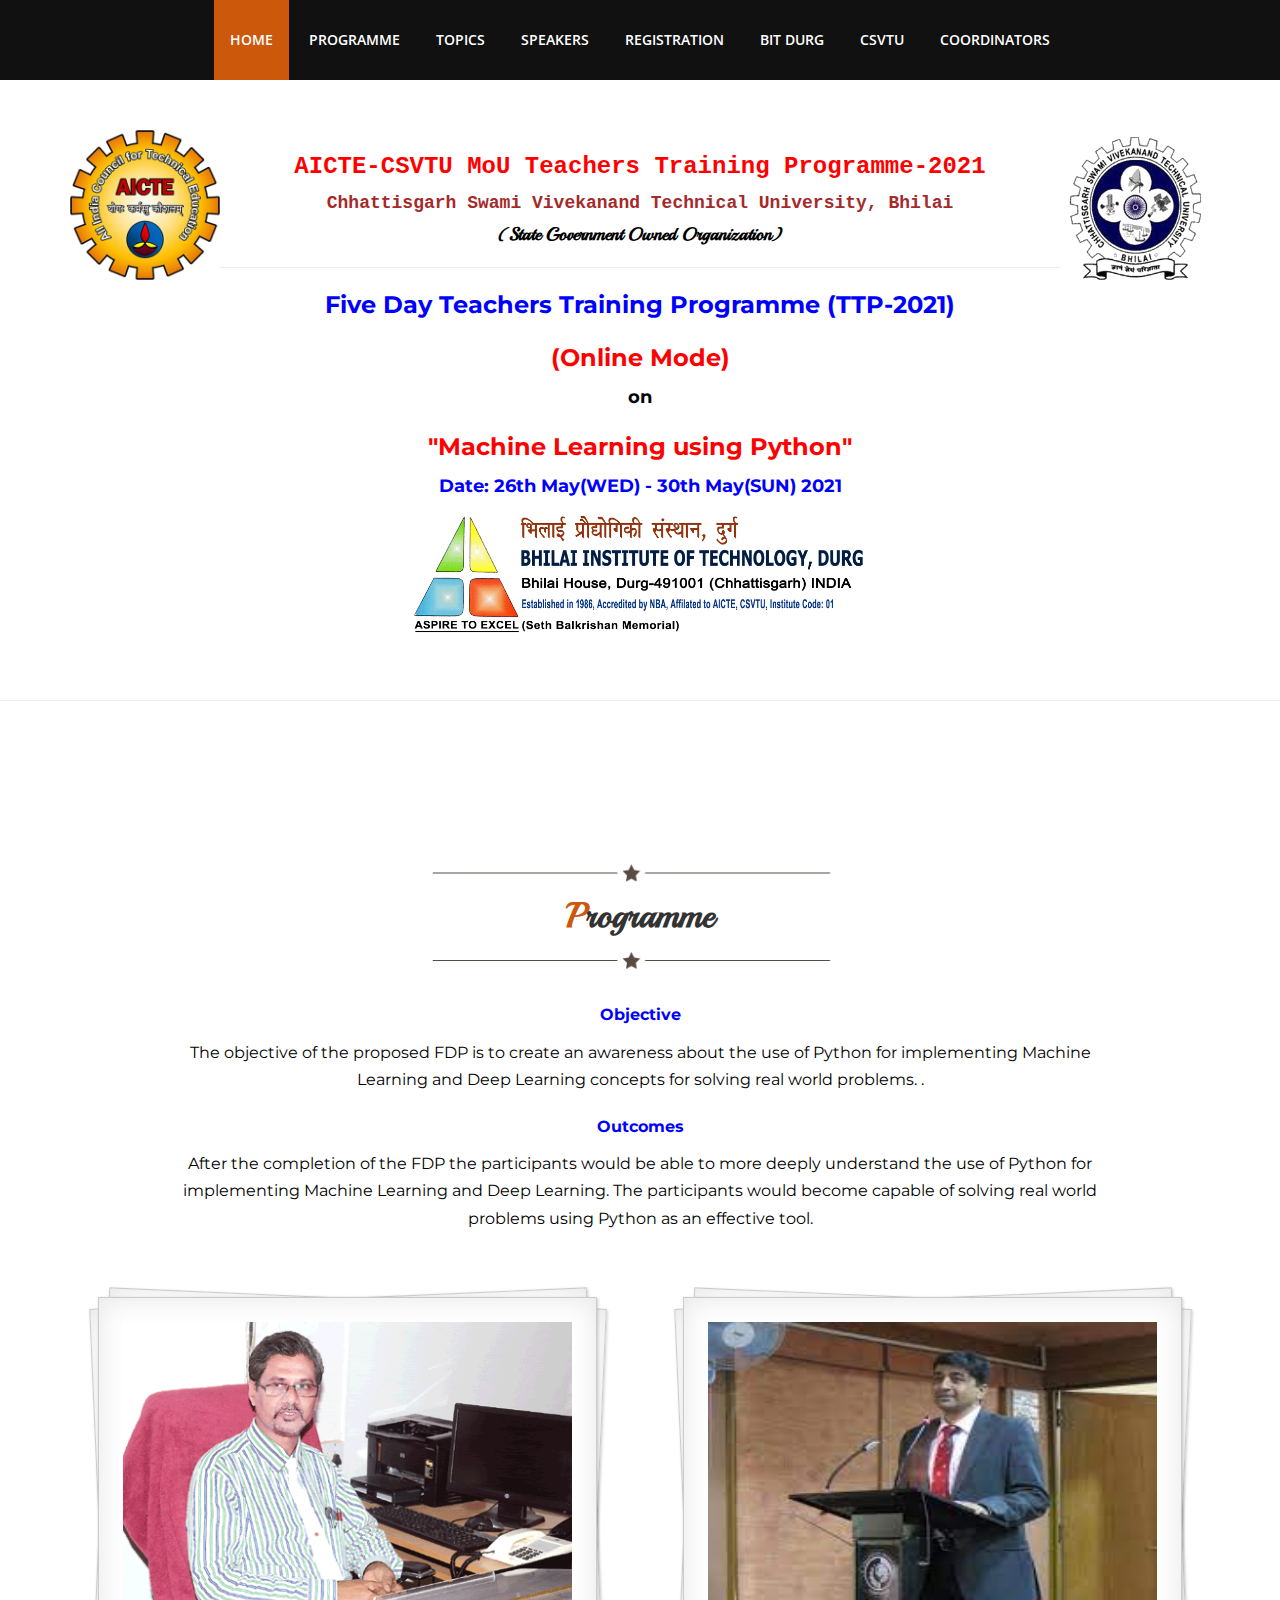
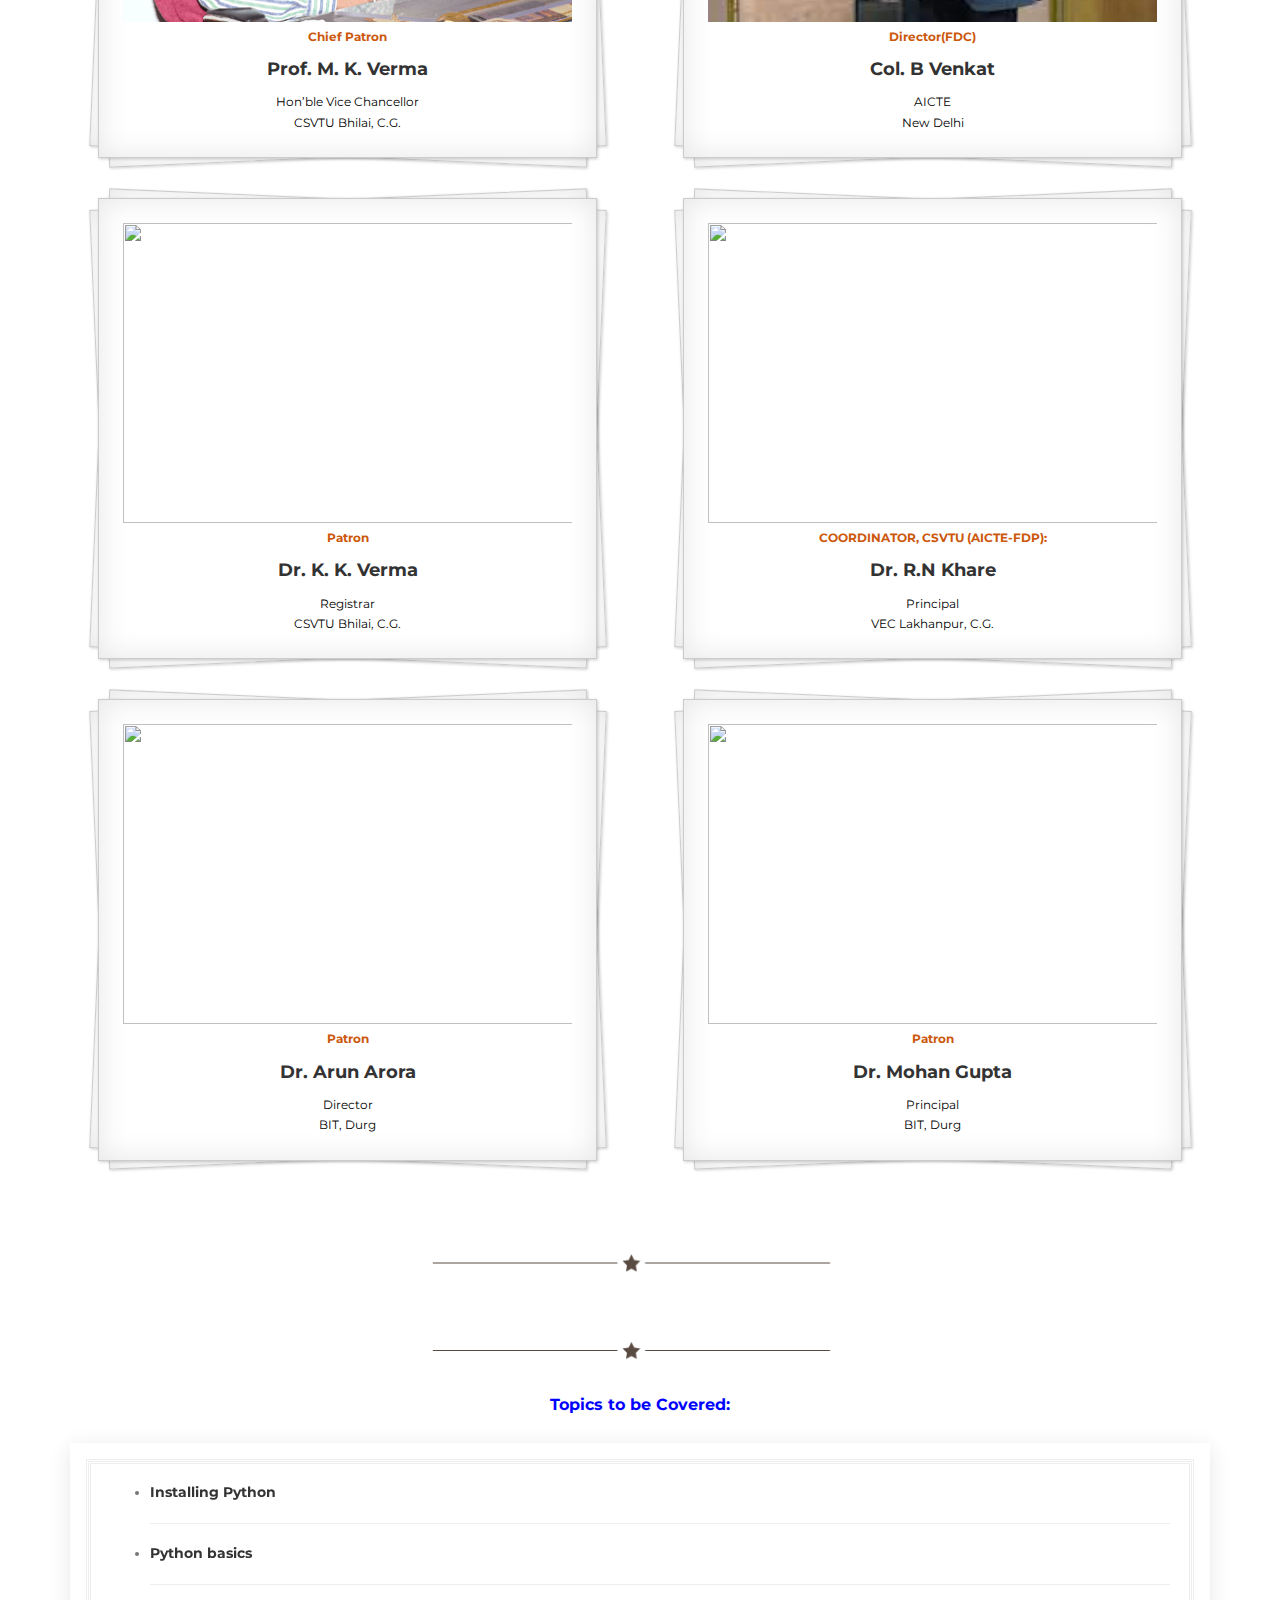
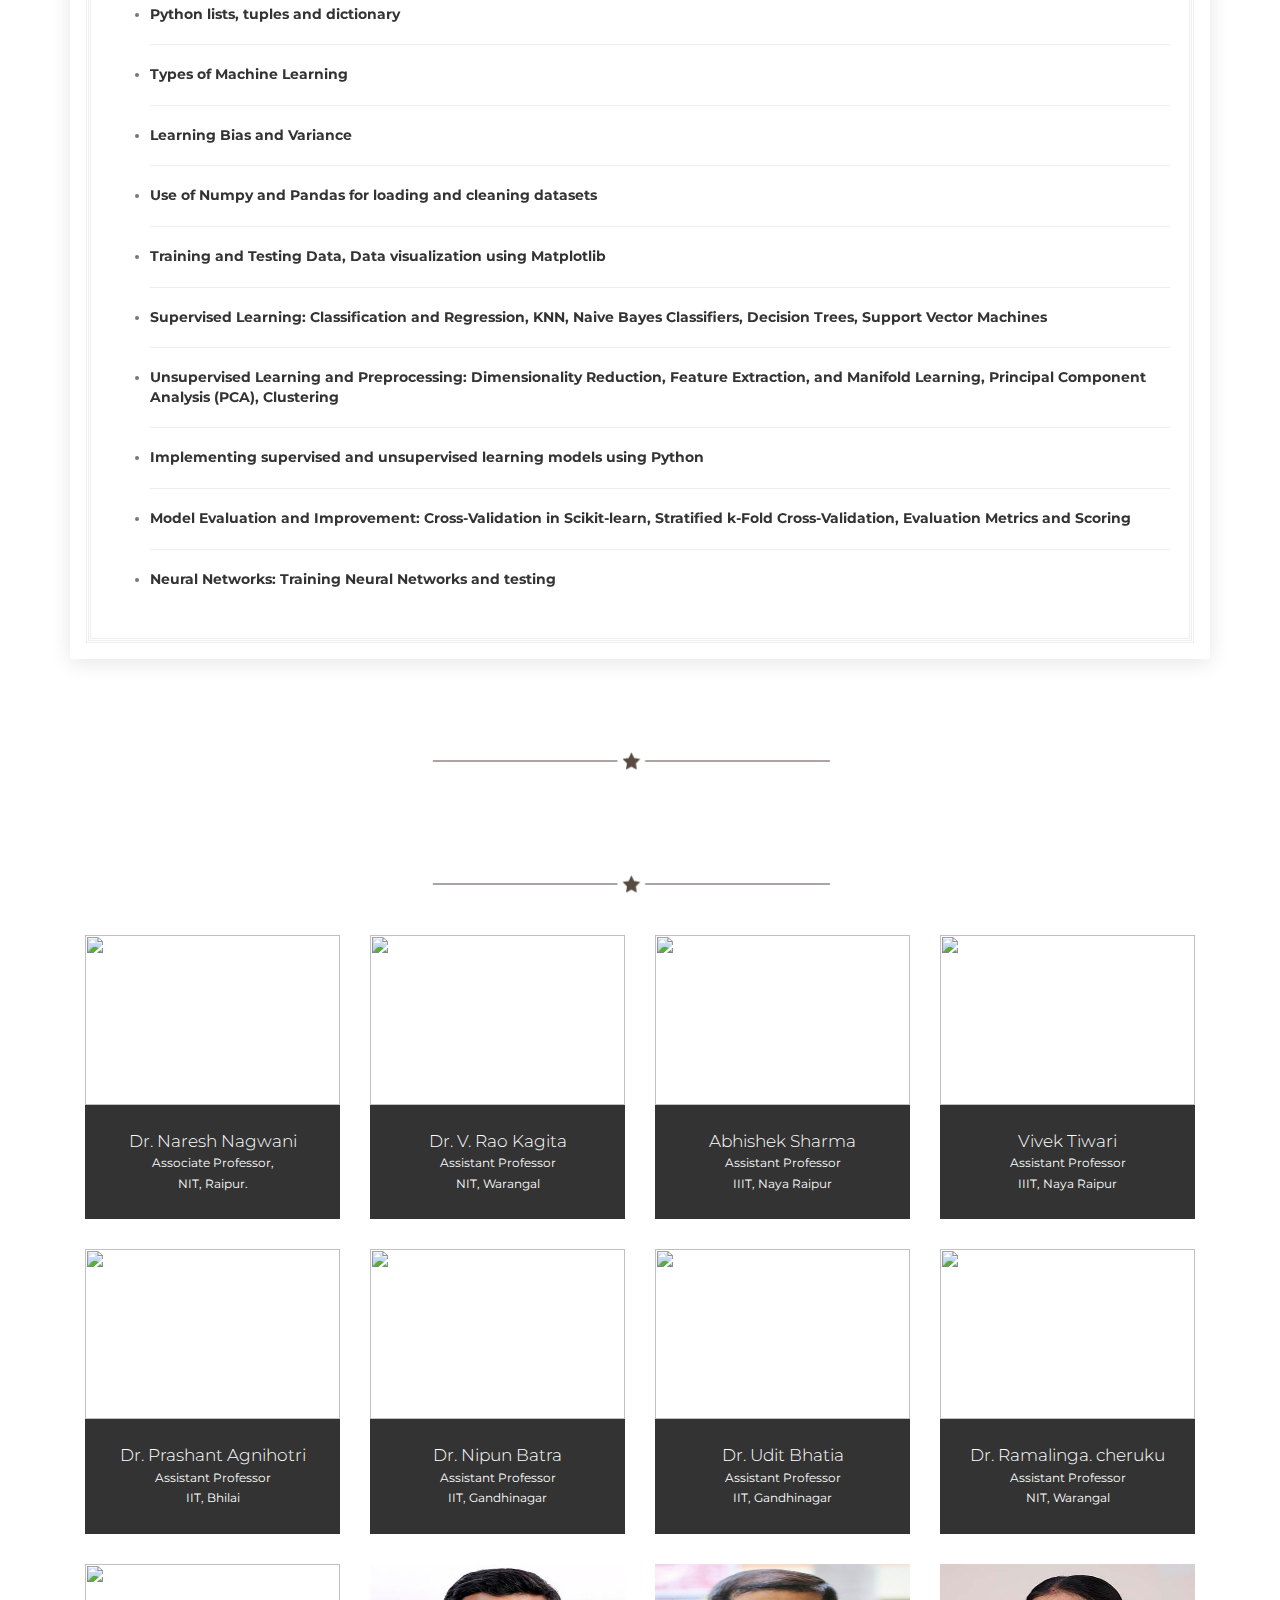
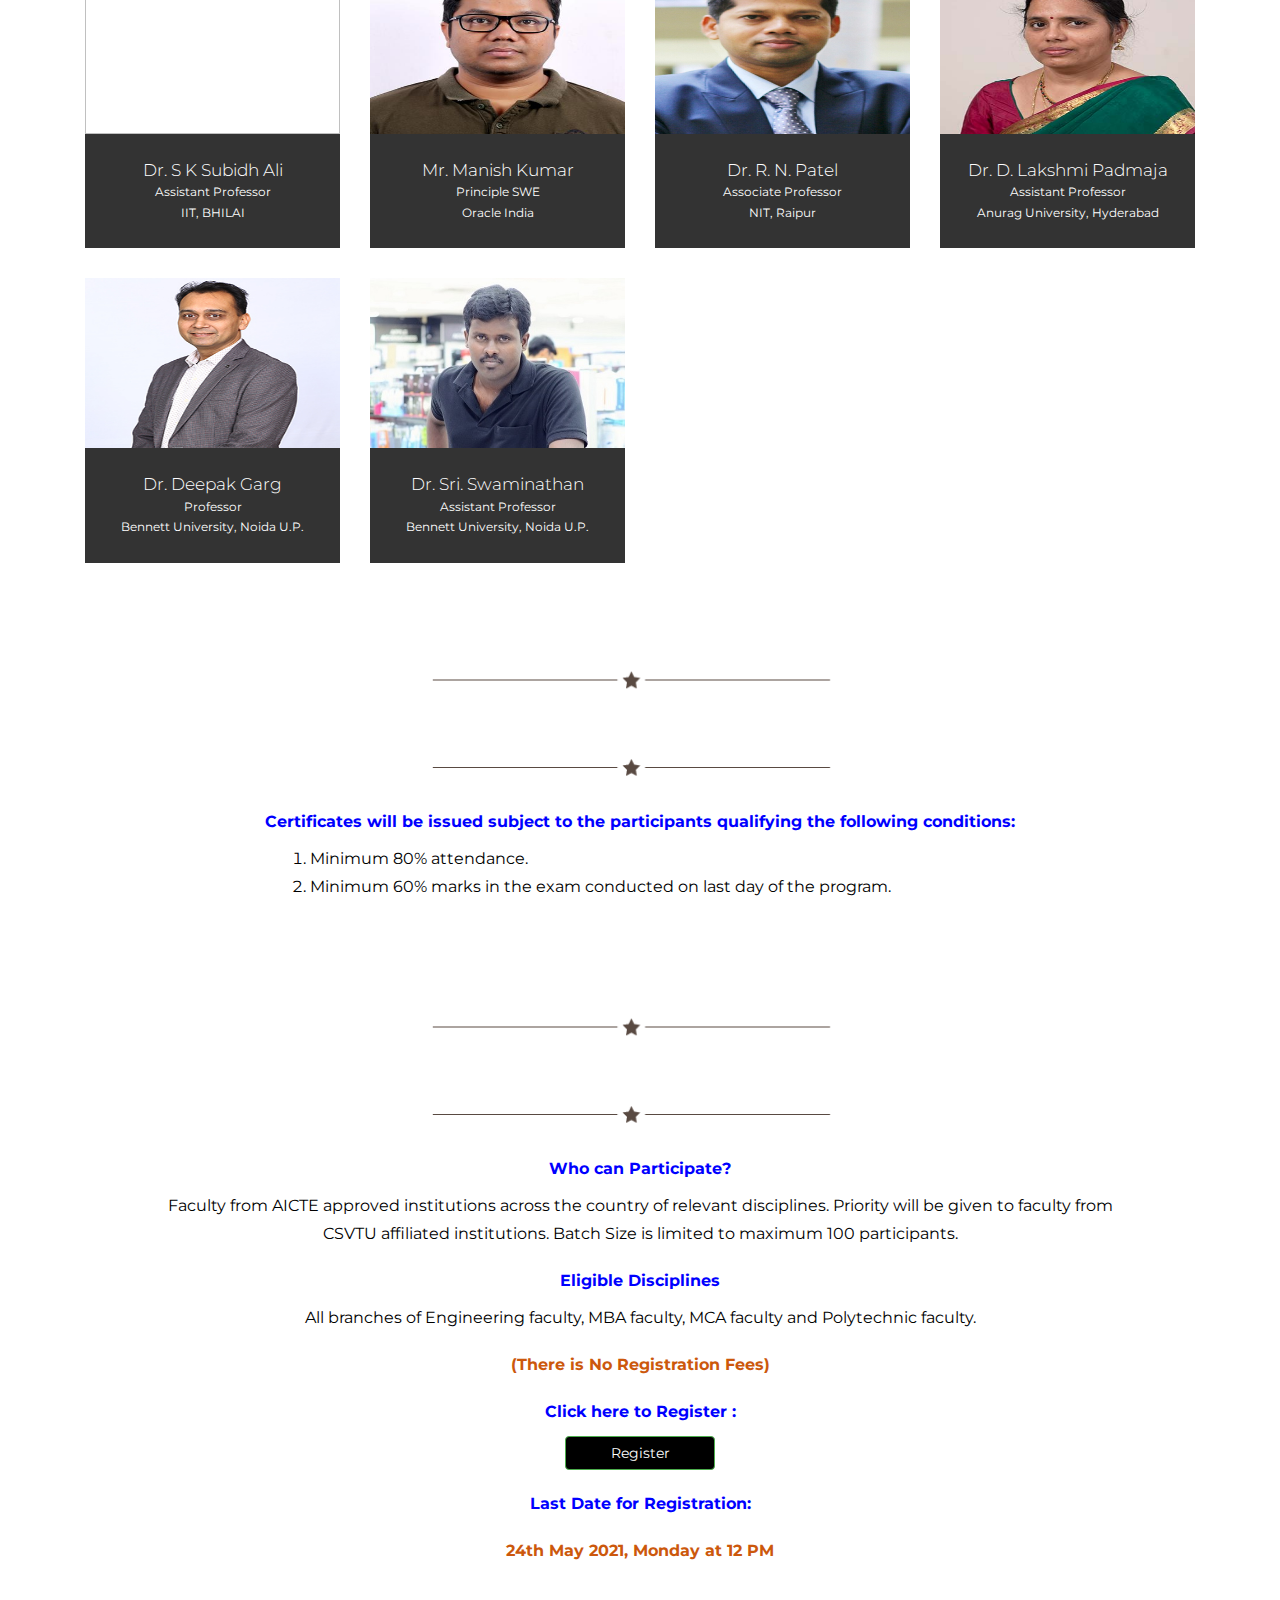
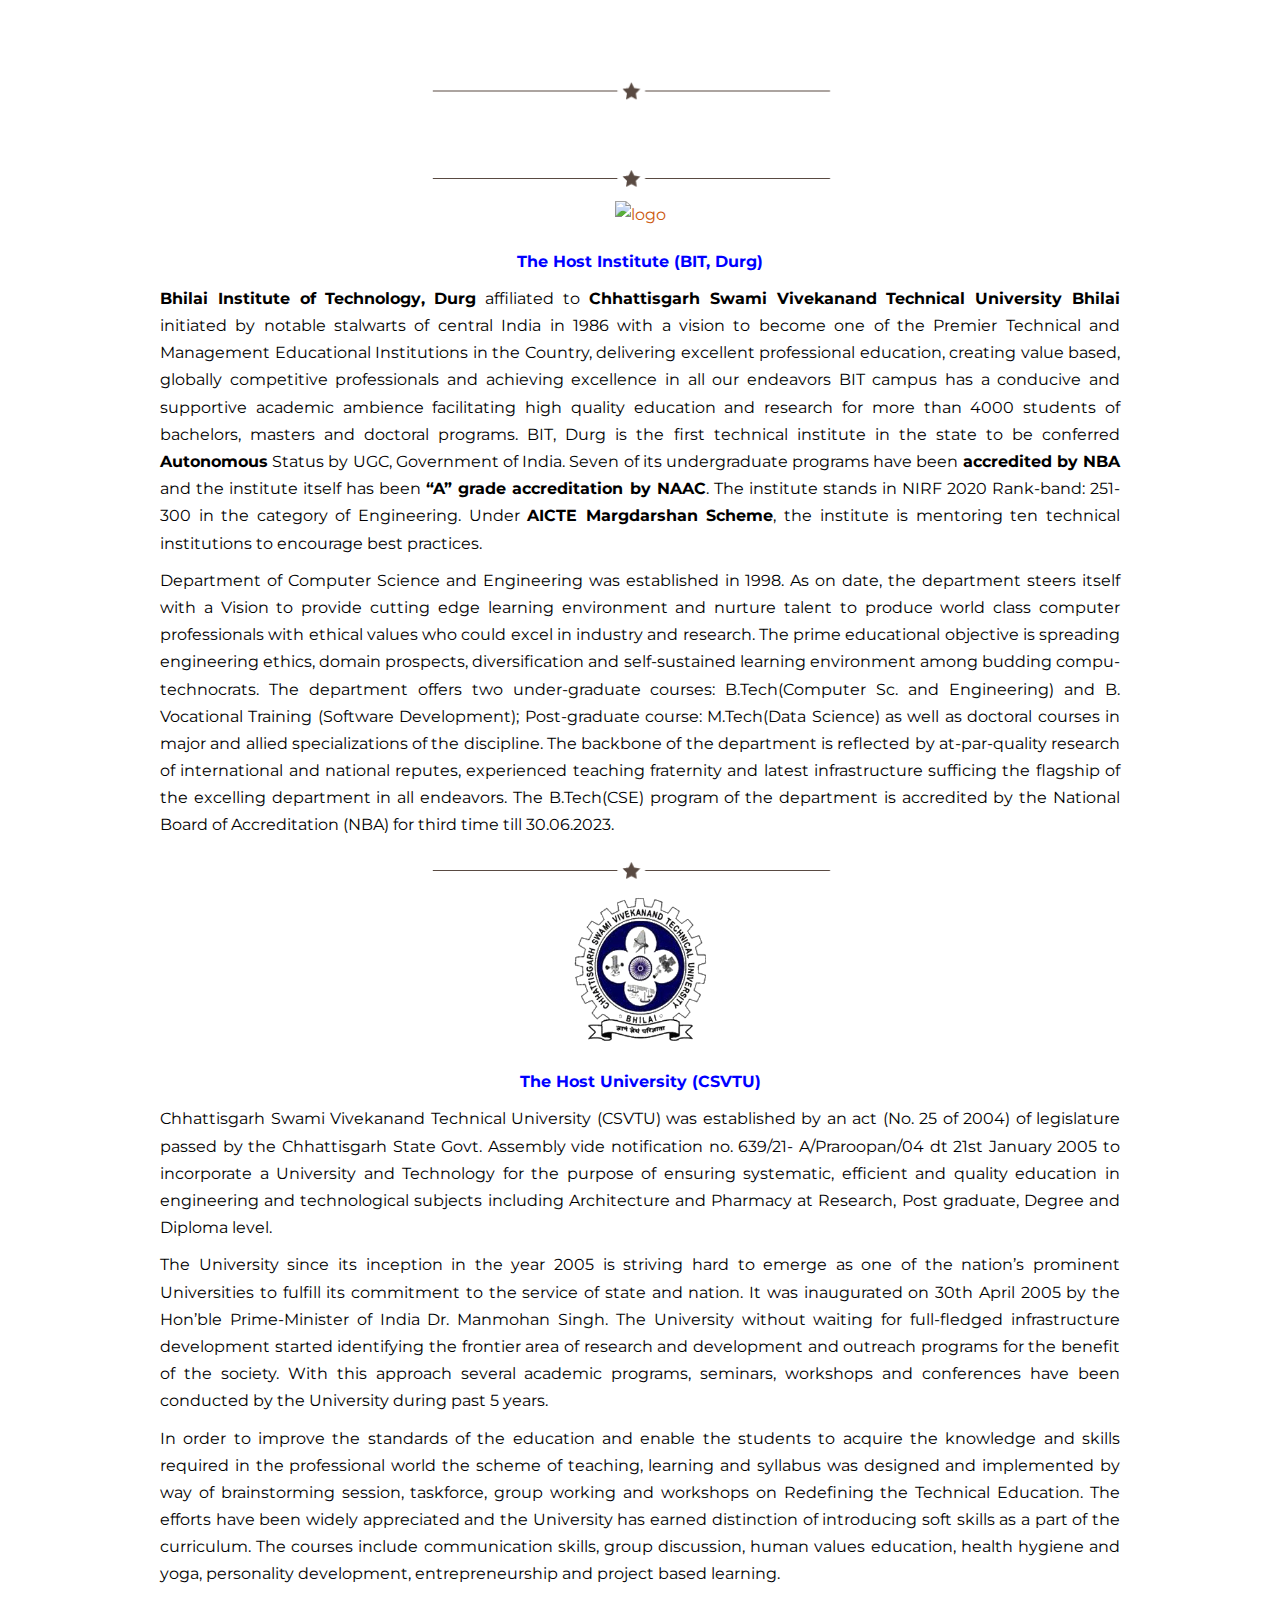
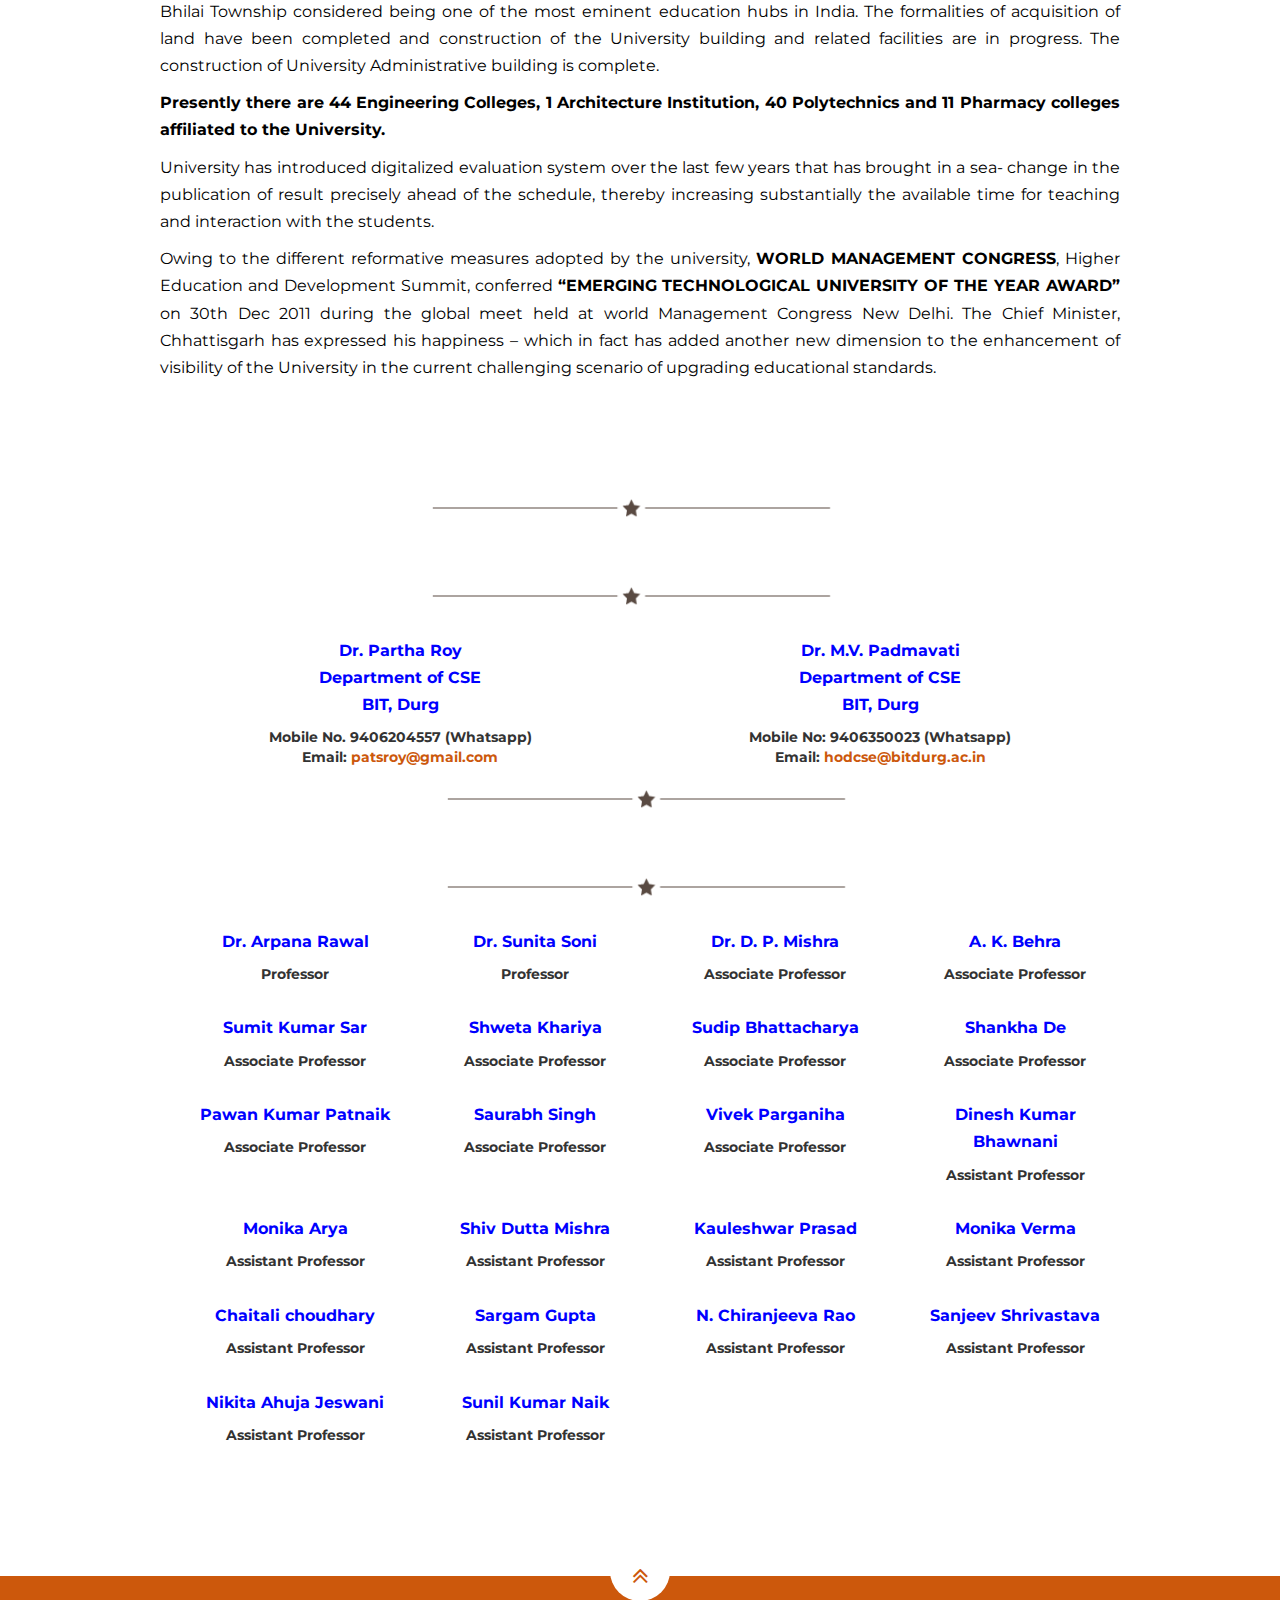
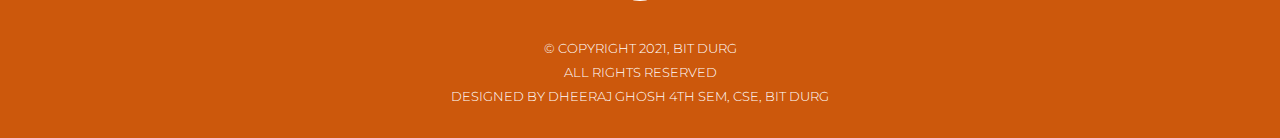
==== commit dc36b3f0: "heading" ====
--- a/index.html
+++ b/index.html
@@ -100,19 +100,19 @@
 									
 							<div class="intro wow zoomIn" wow-data-delay="0.4s" wow-data-duration="0.9s">
 								<h3 class="mcq" style="color: red; font-family: 'Courier New', Courier, monospace;" id="tct">
-									AICTE-CSVTU Joint Teachers Training Programme-2021</h3>
+									AICTE-CSVTU MoU Teachers Training Programme-2021</h3>
 								<div
 									style="color: brown; font-family: 'Courier New', Courier, monospace; font-size: large;">
-									Swami Vivekanand Technical University, Bhilai </div>
-								<h4 style="color: black;">(State Goverment Owned Organiation)</h4>
+									Chhattisgarh Swami Vivekanand Technical University, Bhilai </div>
+								<h4 style="color: black;">(State Government Owned Organization)</h4>
 								<hr>
 							</div>
 							<div>
-								<h3 style="color: blue;">One Week Teachers Training Programme (TTP-2021)</h3>
+								<h3 style="color: blue;">Five Day Teachers Training Programme (TTP-2021)</h3>
 								<h3 style="color: red;">(Online Mode)</h3>
 								<h4 style="color: black;">on</h4>
 								<h3 style="color: red;">"Machine Learning using Python"</h3>
-								<h4 style="color: blue;">Date: 26th MAY - 30th MAY 2021</h4>
+								<h4 style="color: blue;">Date: 26th May(WED) - 30th May(SUN) 2021</h4>
 
 								<a href="http://bitdurg.ac.in/" target="_blank"><img class=" wow fadeInDown mcq"
 										wow-data-delay="0.0s" wow-data-duration="0.9s" width="40%" height="20%"
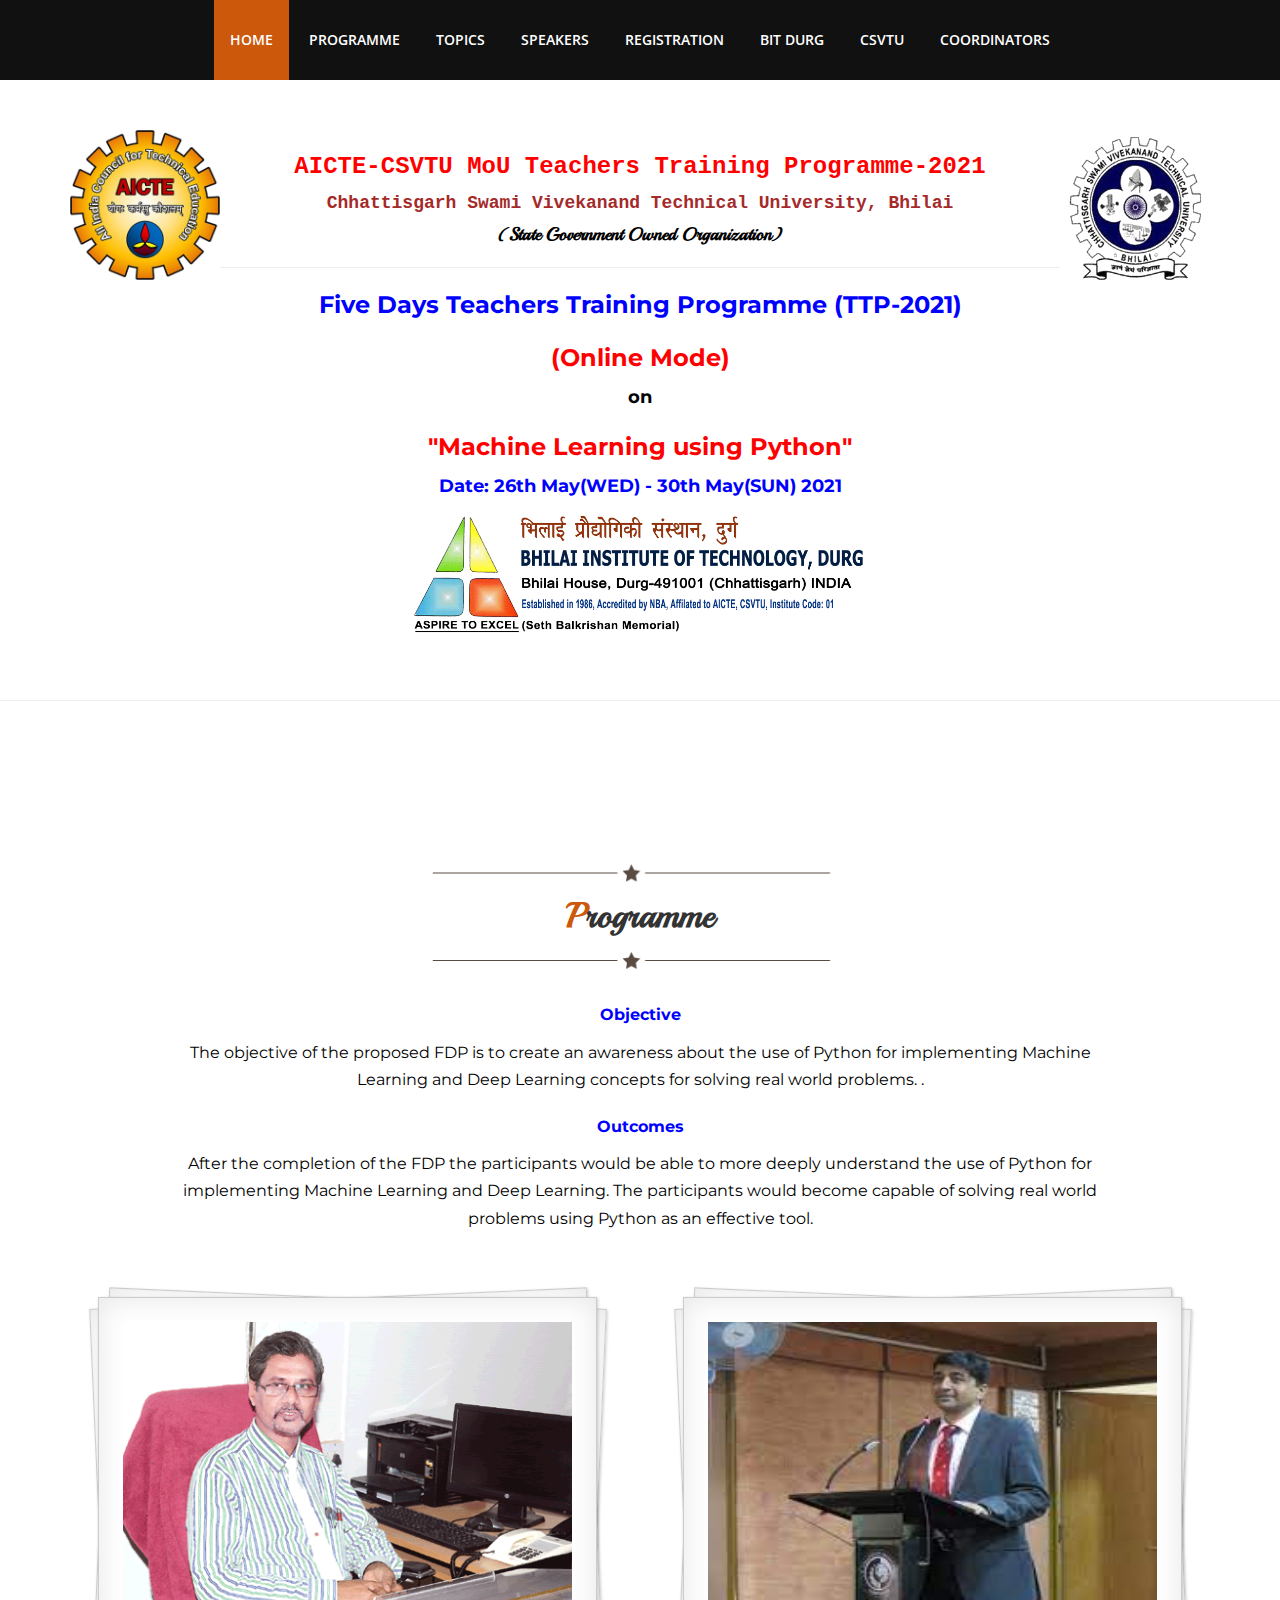
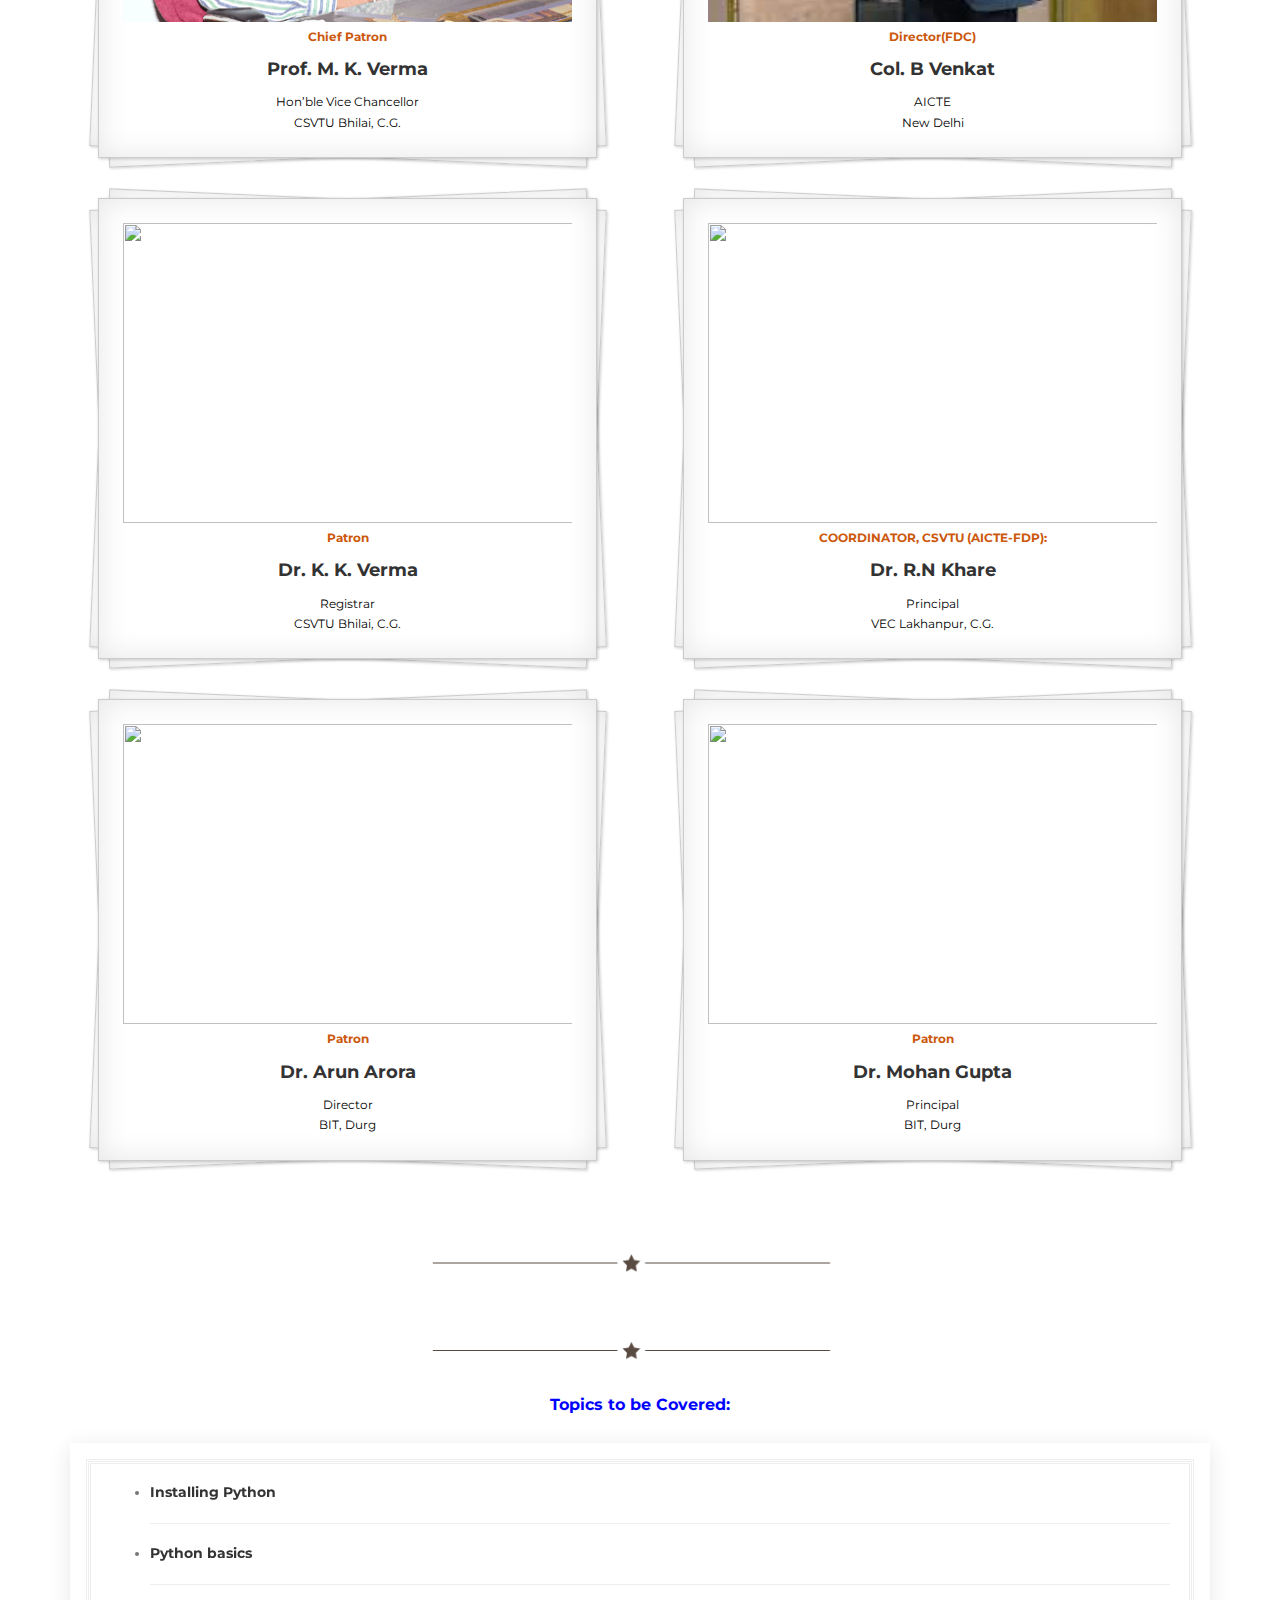
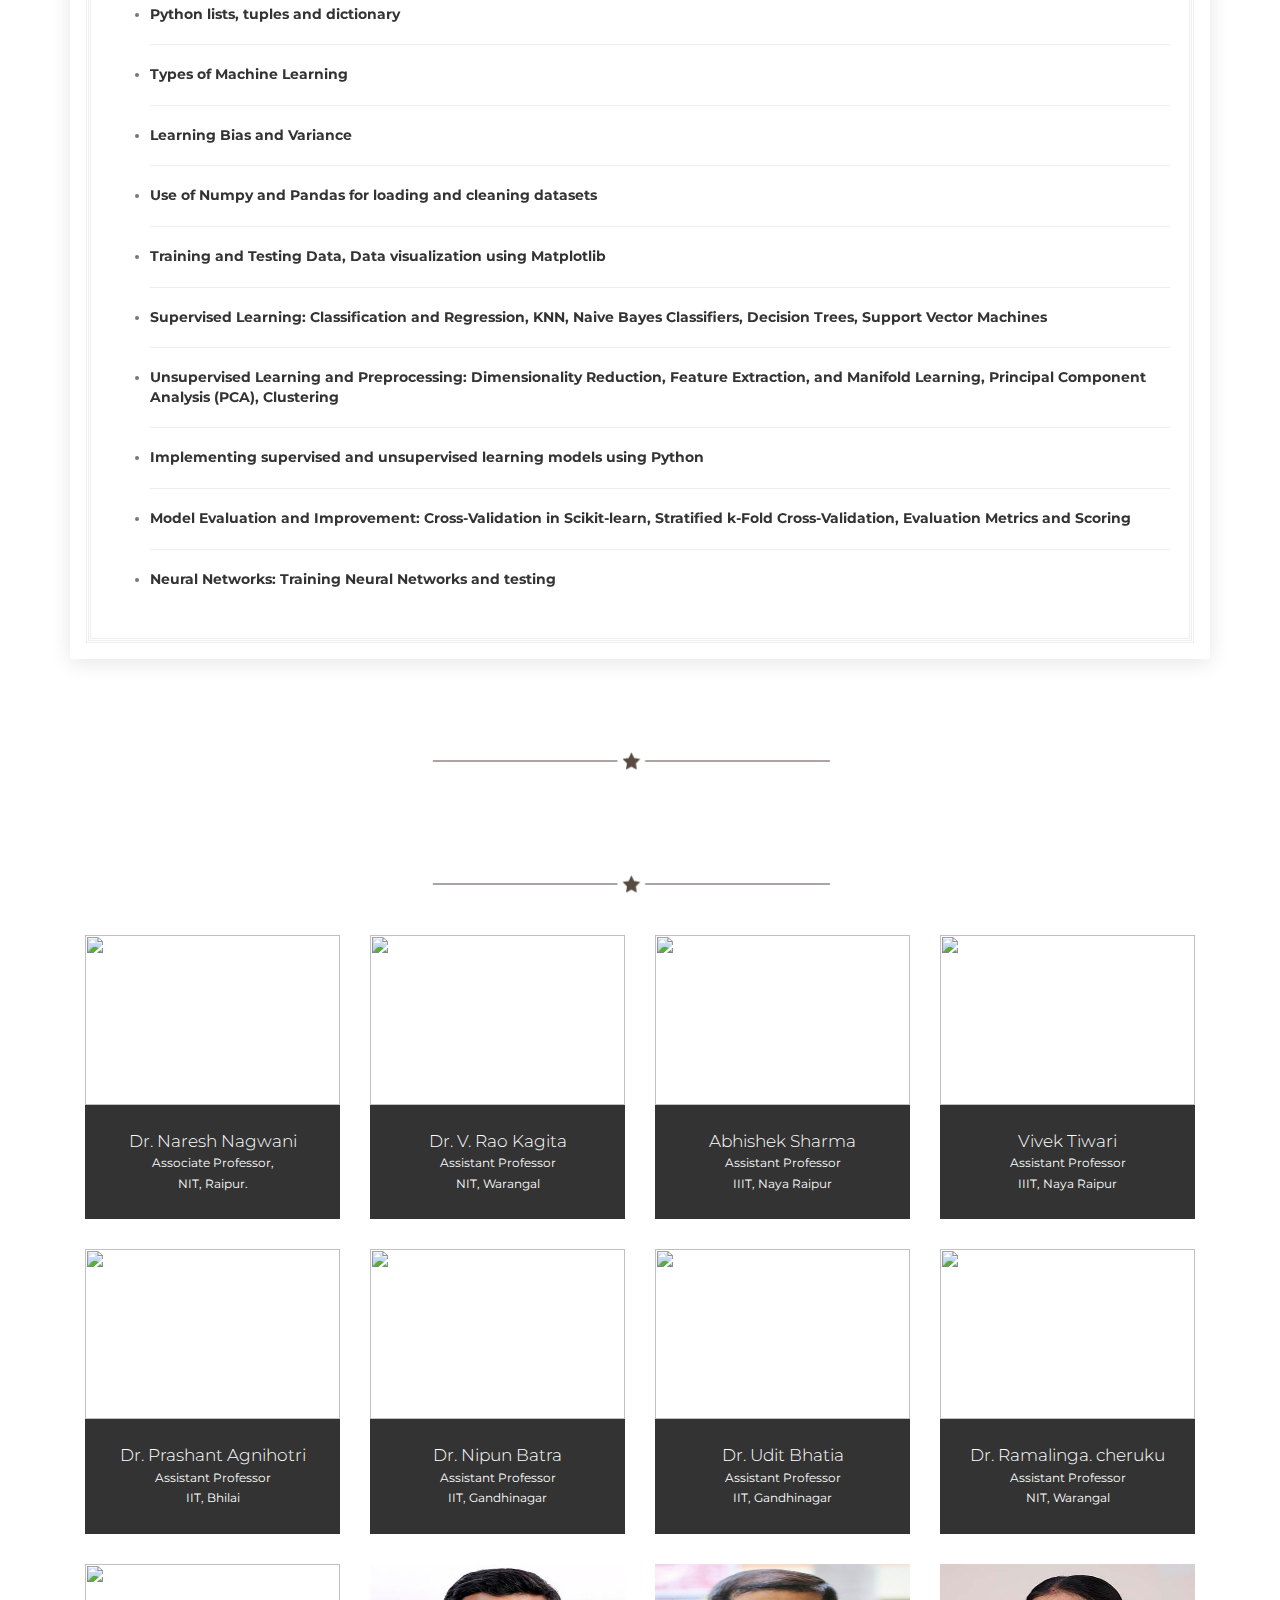
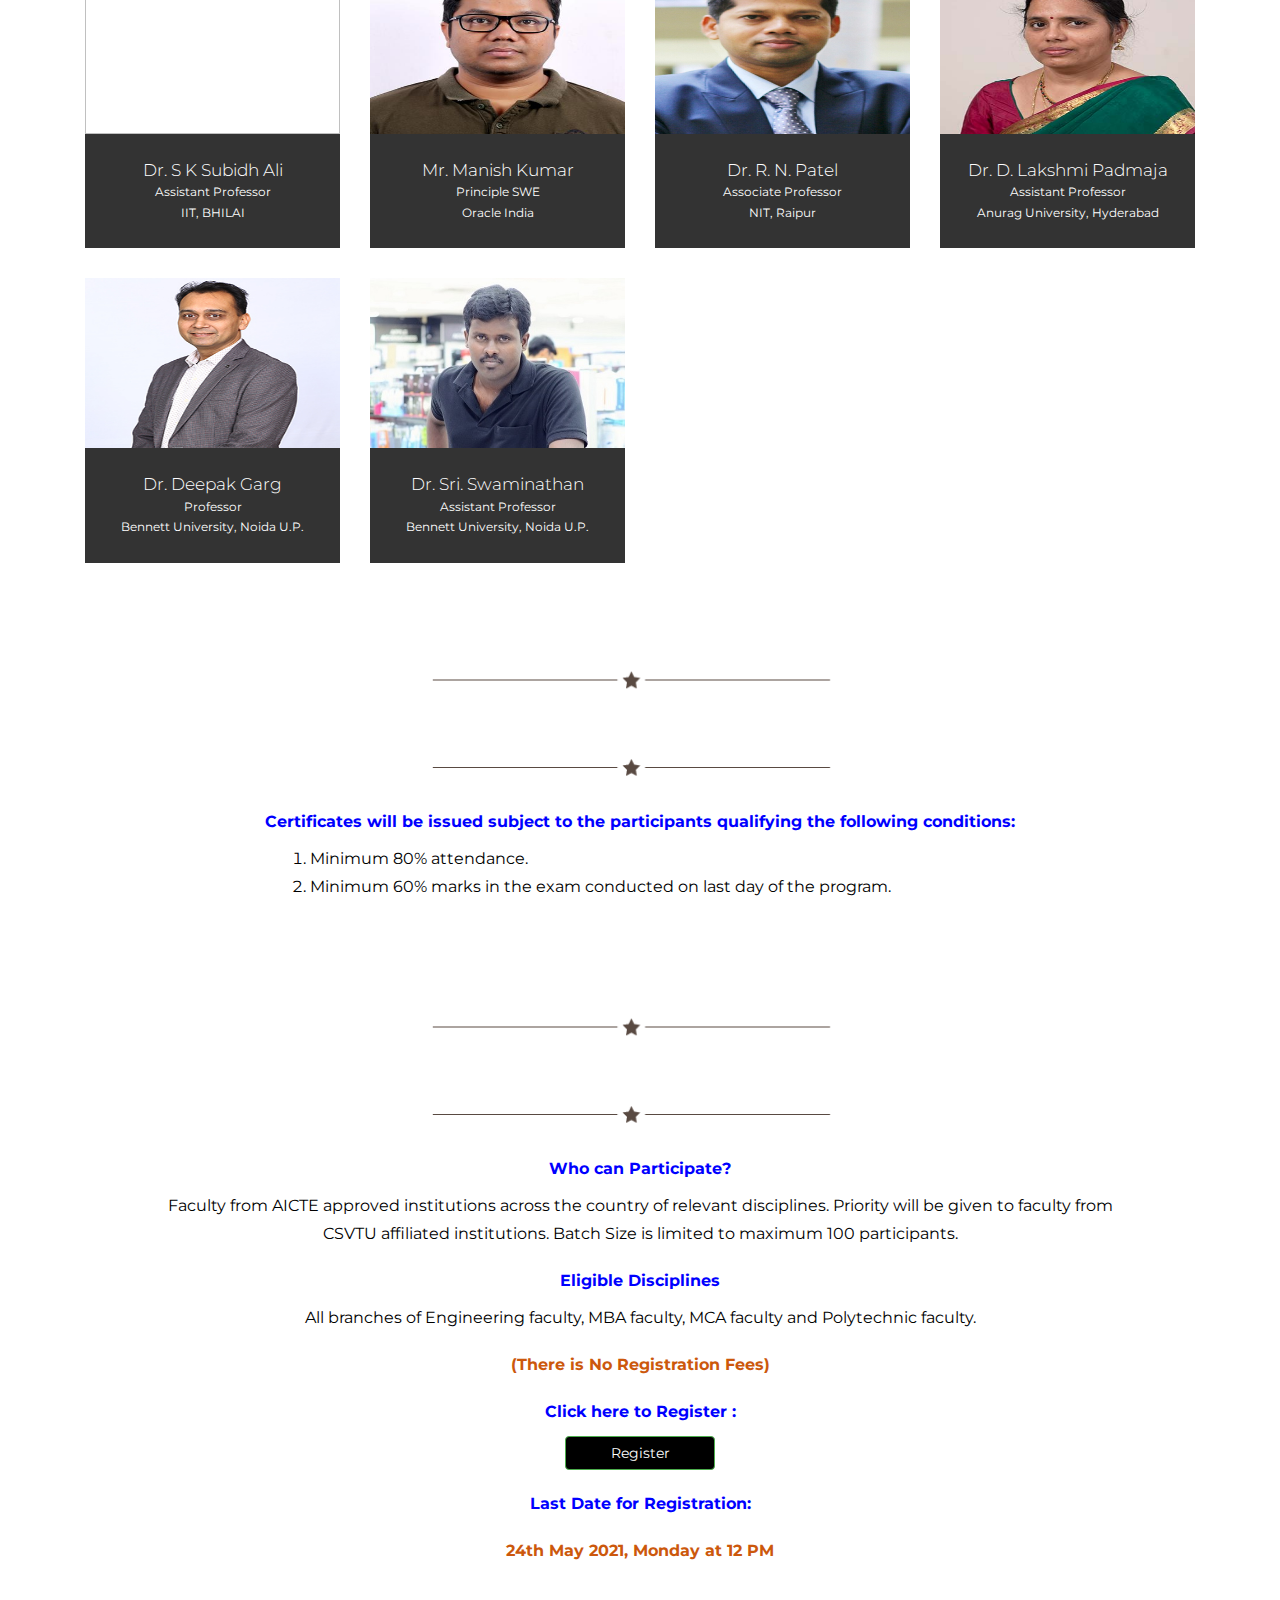
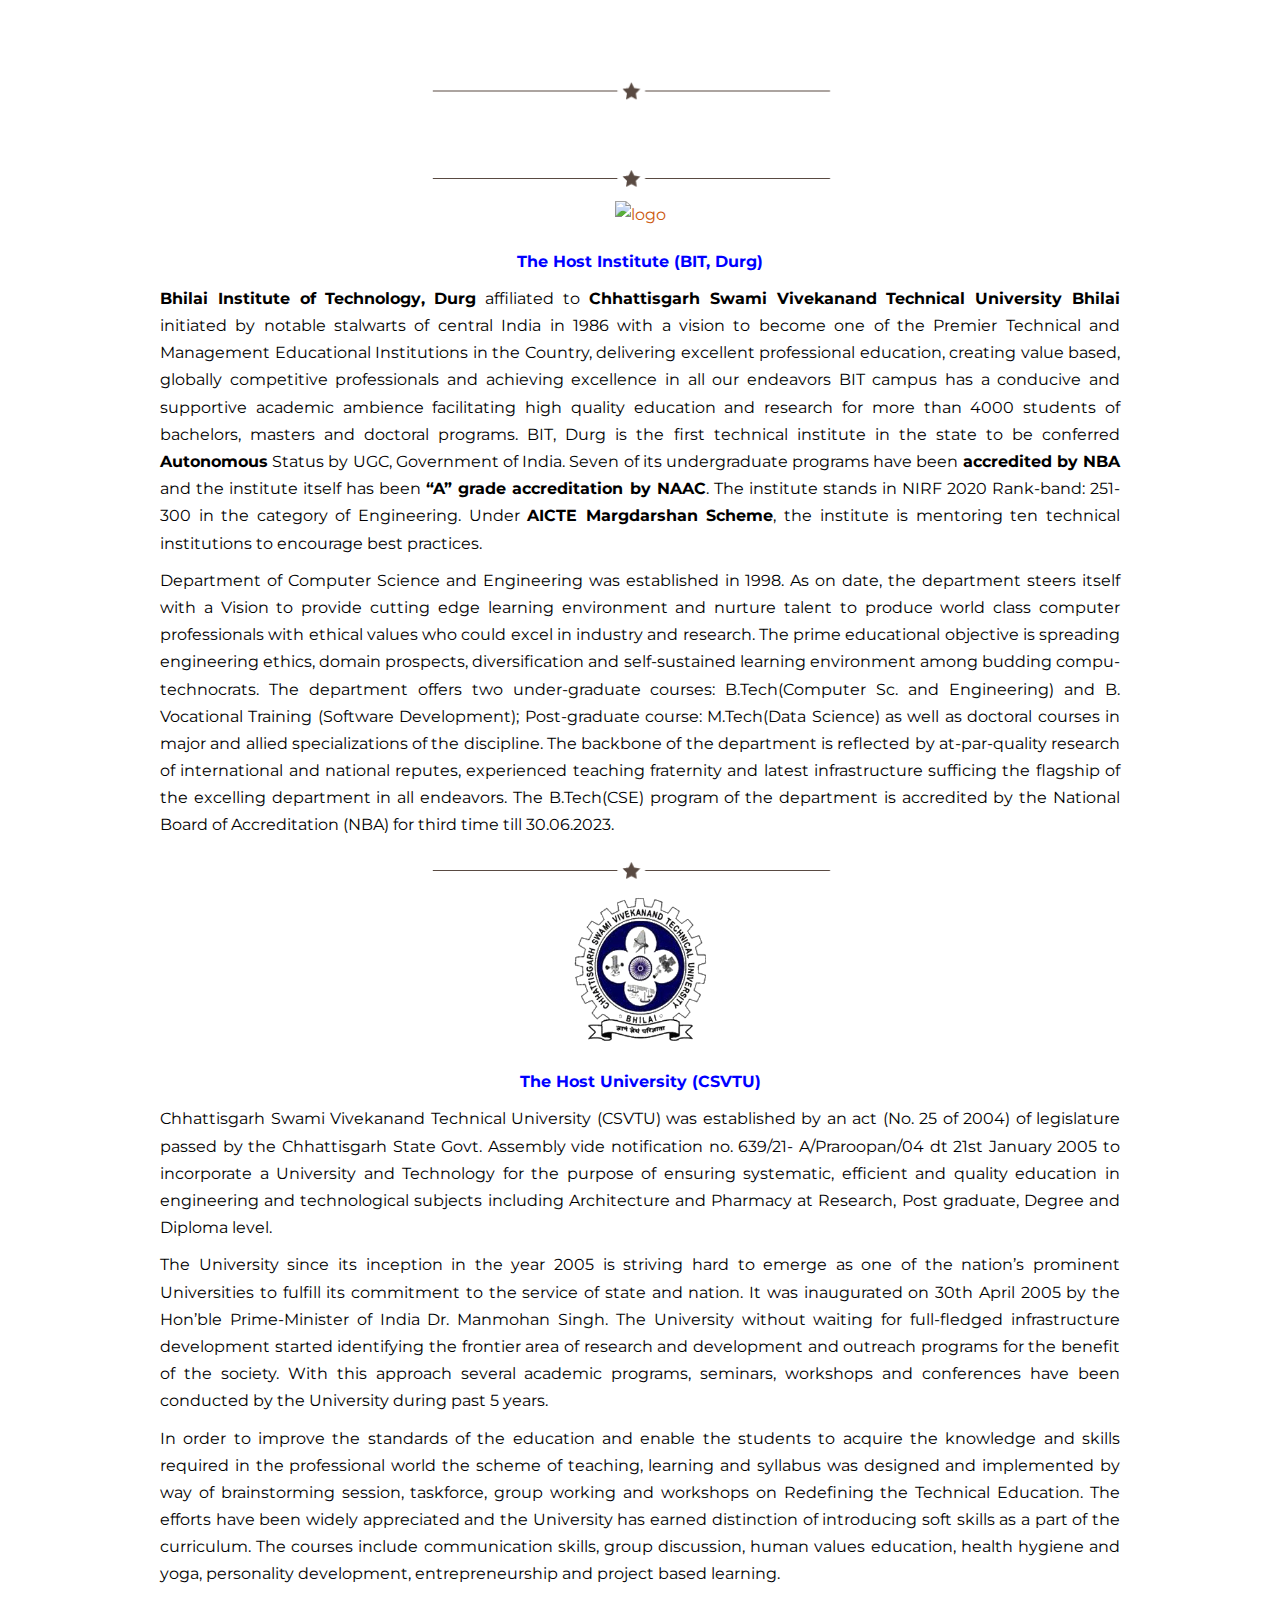
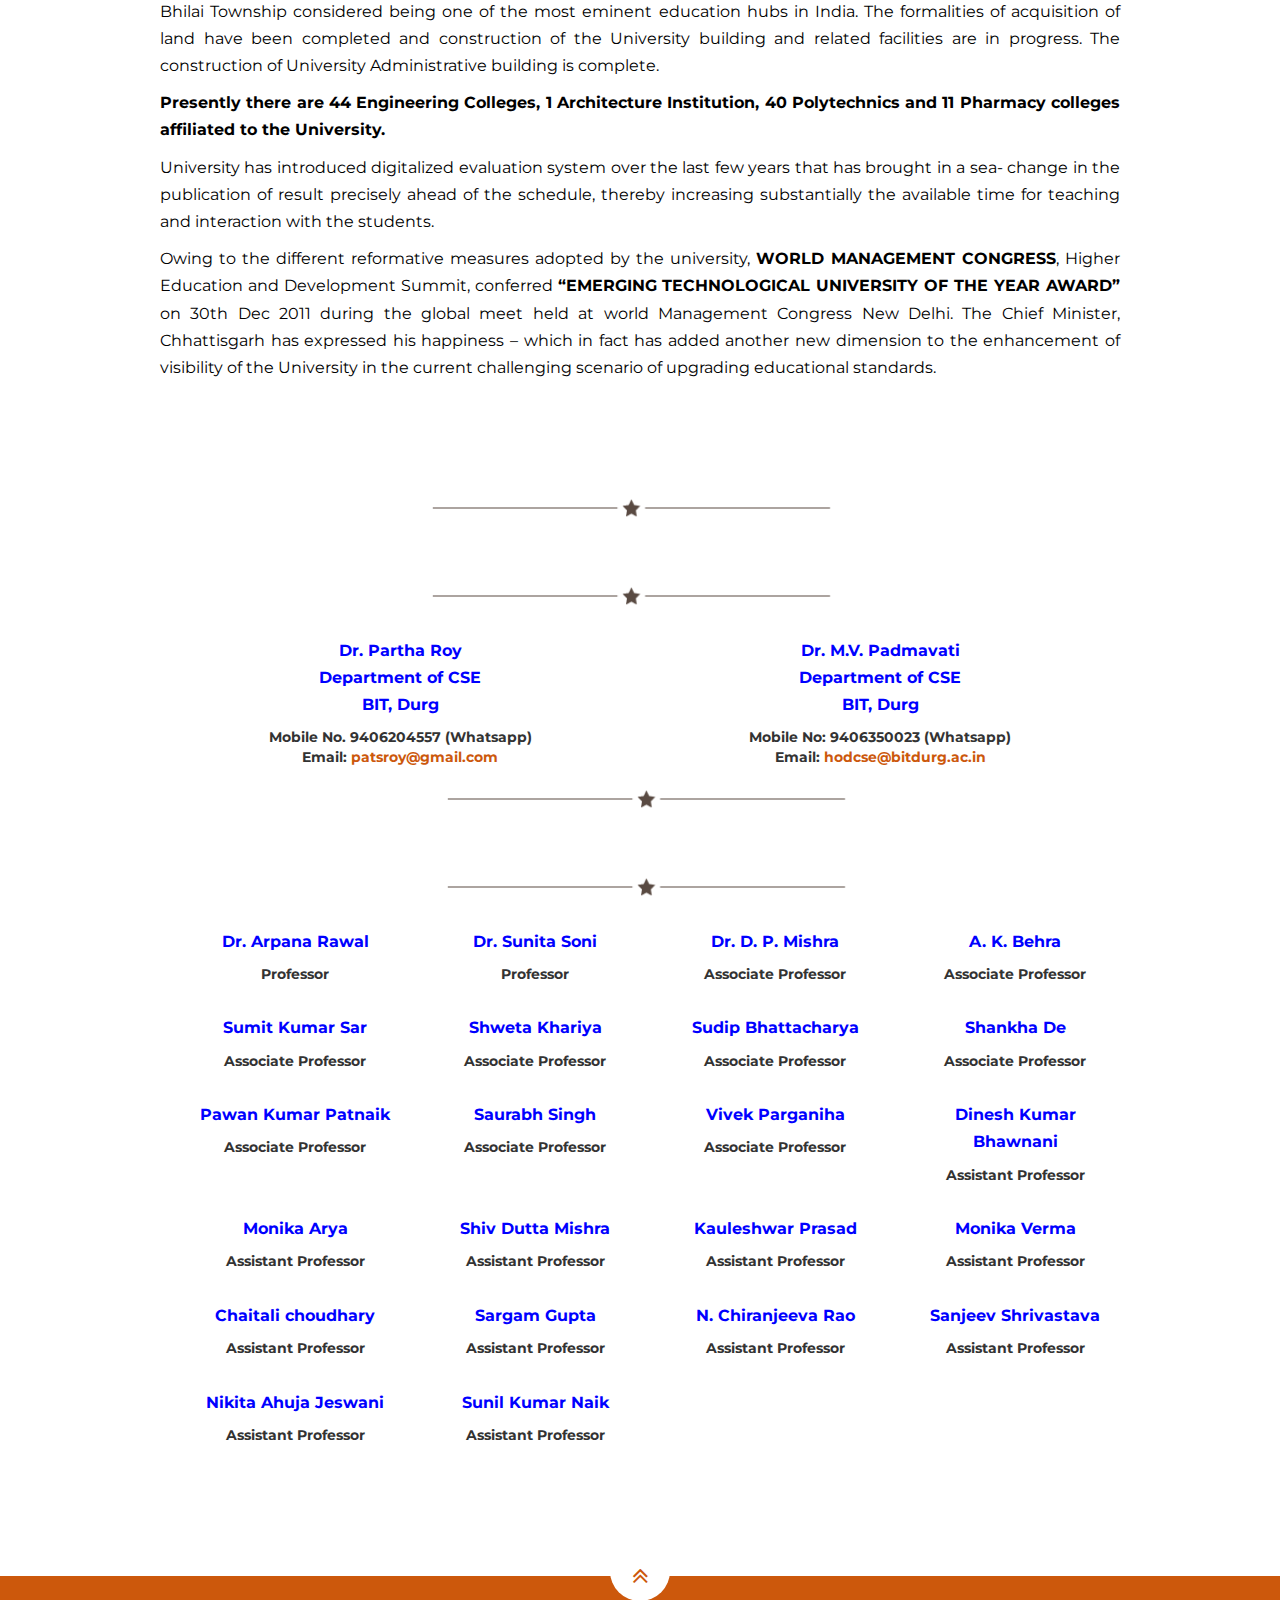
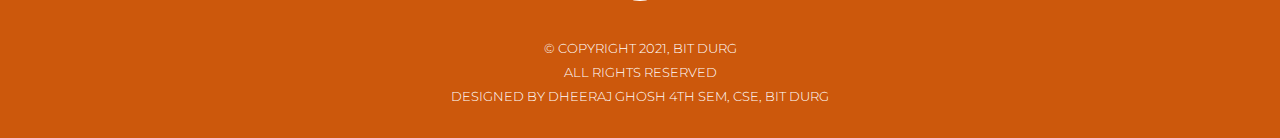
==== commit a139cce2: "heading2" ====
--- a/index.html
+++ b/index.html
@@ -108,7 +108,7 @@
 								<hr>
 							</div>
 							<div>
-								<h3 style="color: blue;">Five Day Teachers Training Programme (TTP-2021)</h3>
+								<h3 style="color: blue;">Five Days Teachers Training Programme (TTP-2021)</h3>
 								<h3 style="color: red;">(Online Mode)</h3>
 								<h4 style="color: black;">on</h4>
 								<h3 style="color: red;">"Machine Learning using Python"</h3>
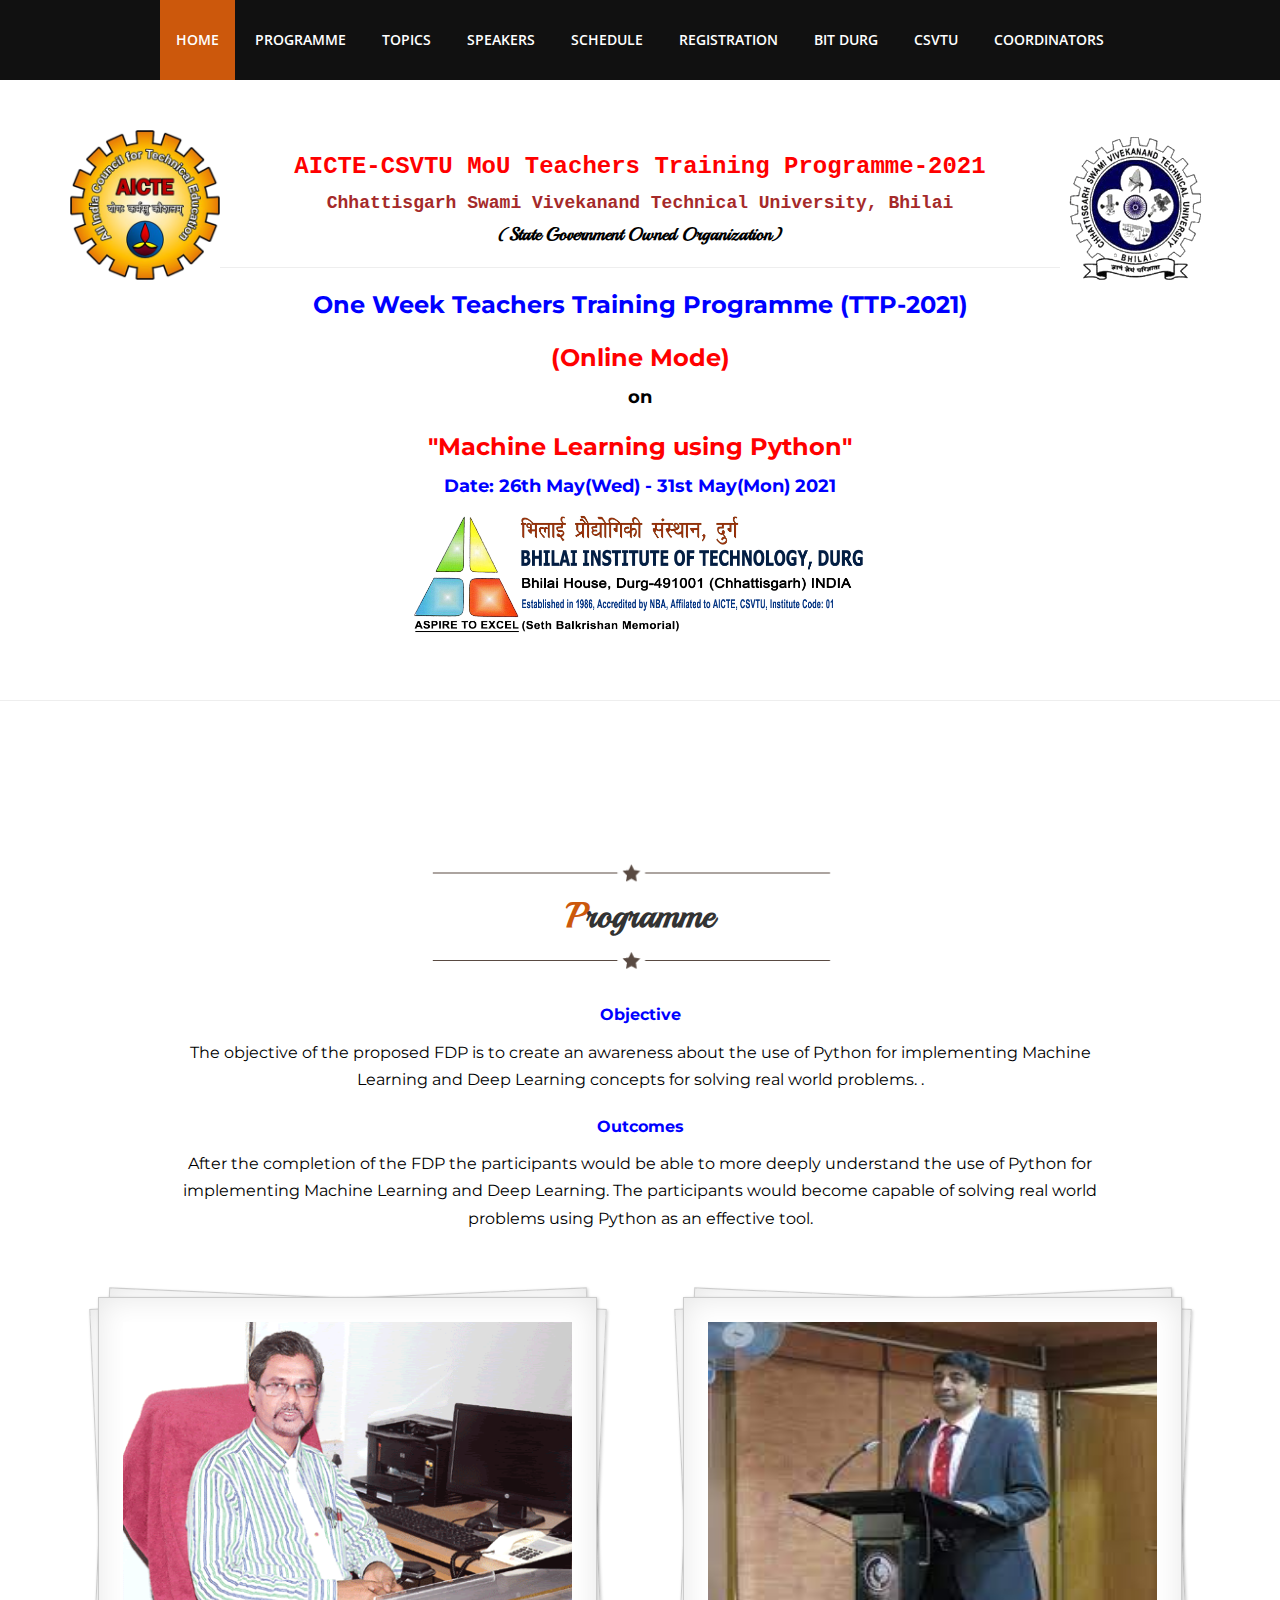
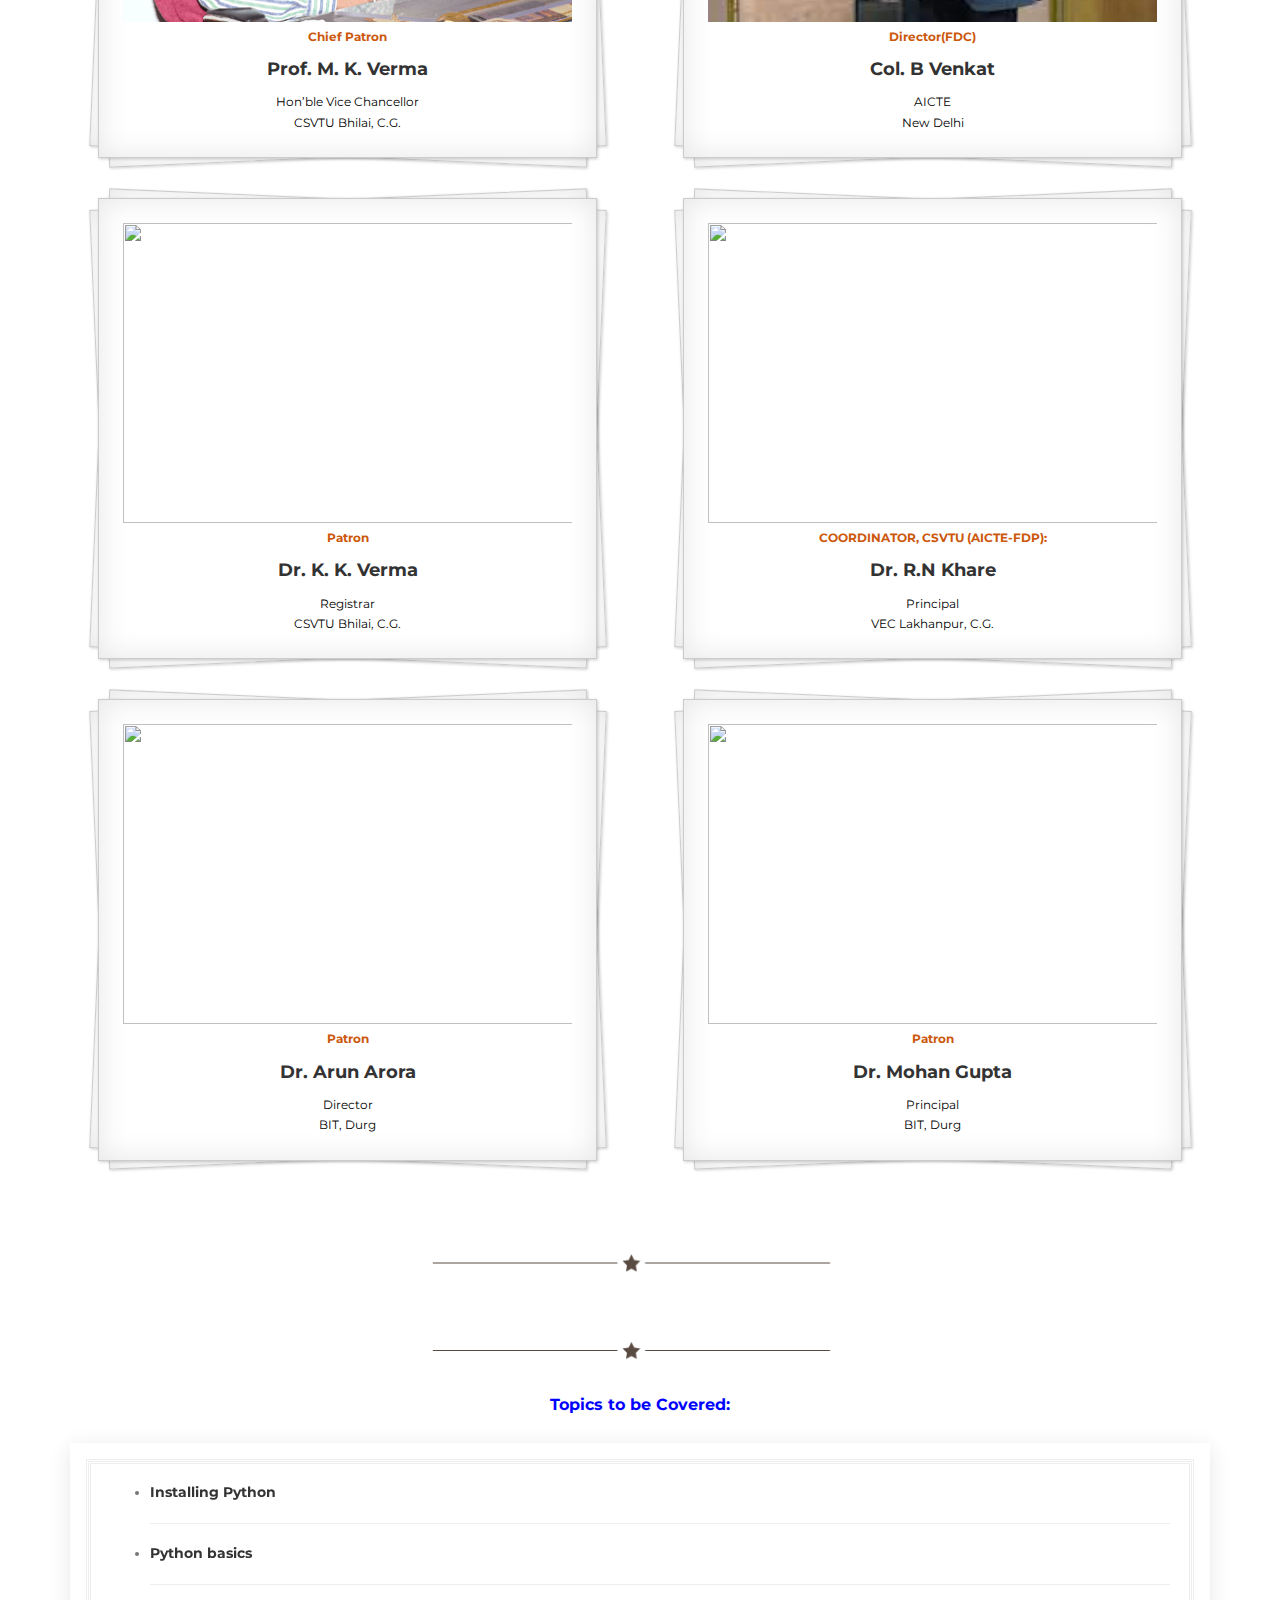
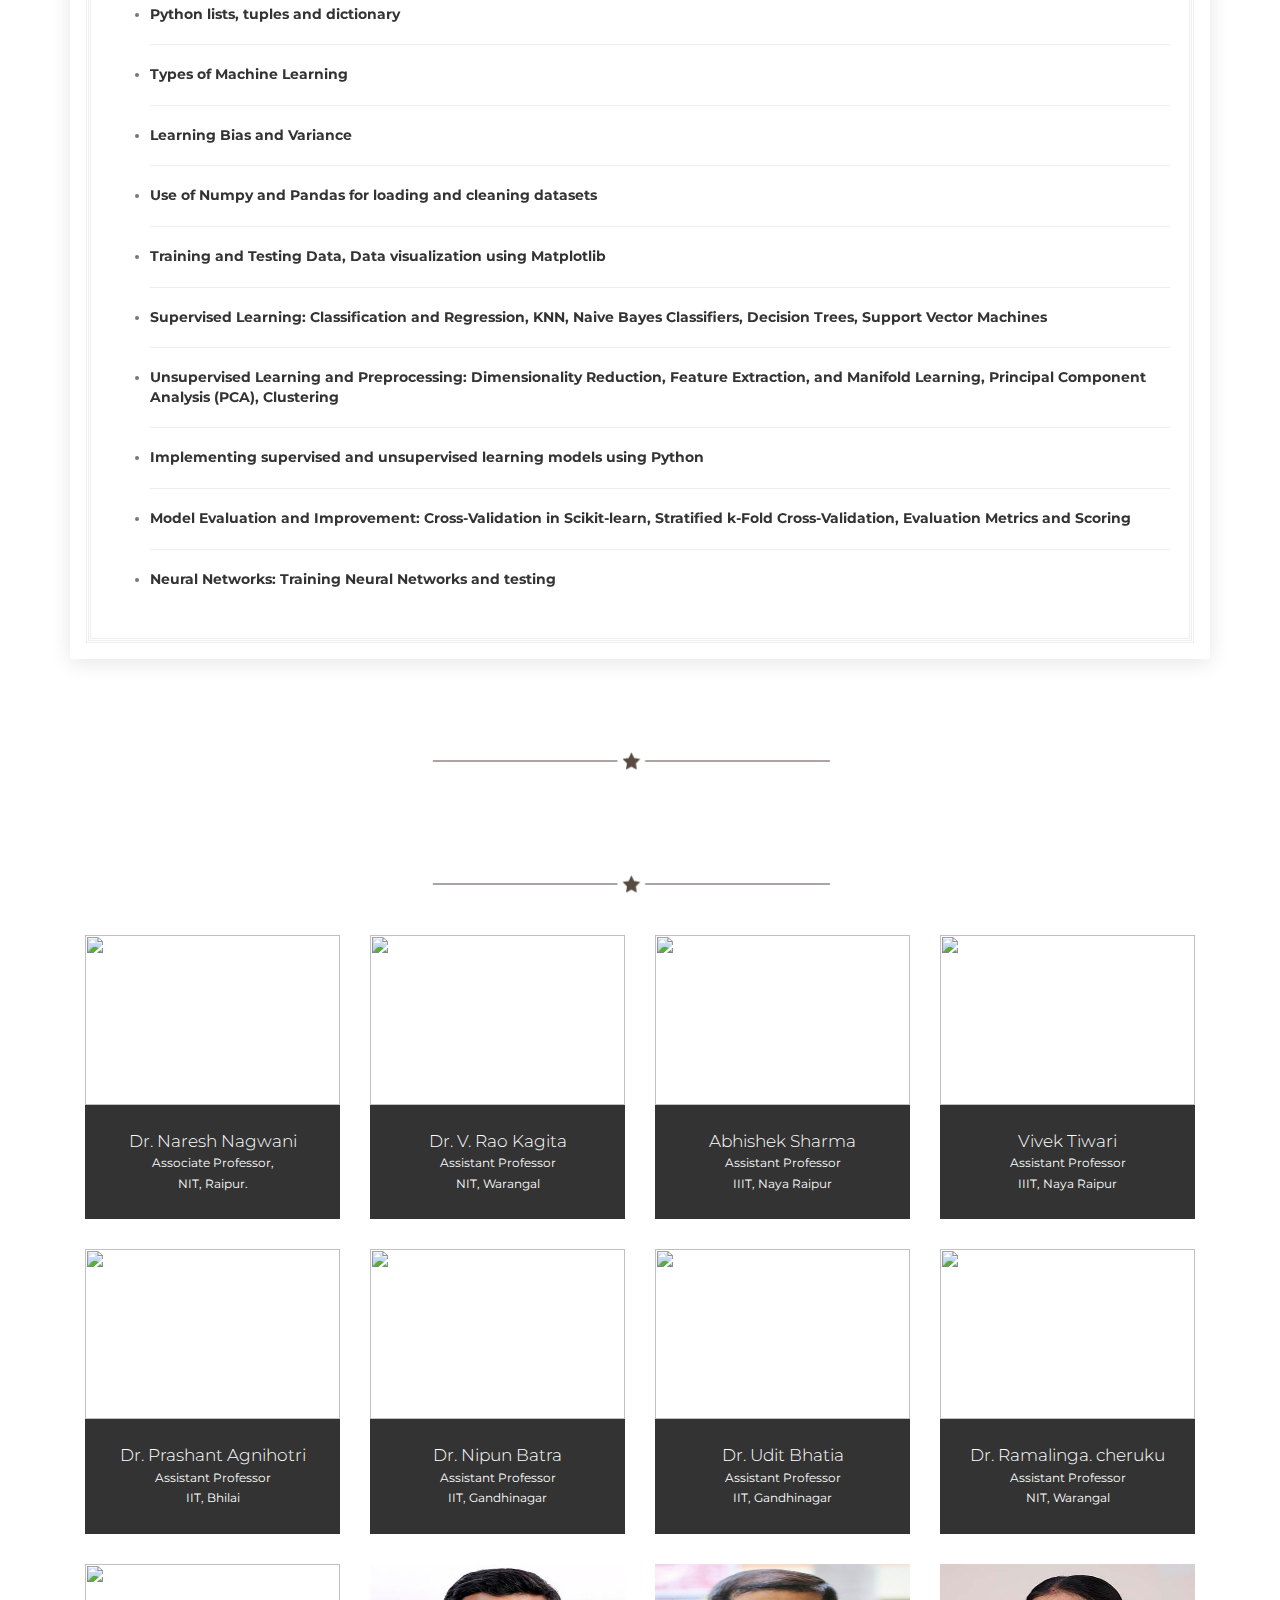
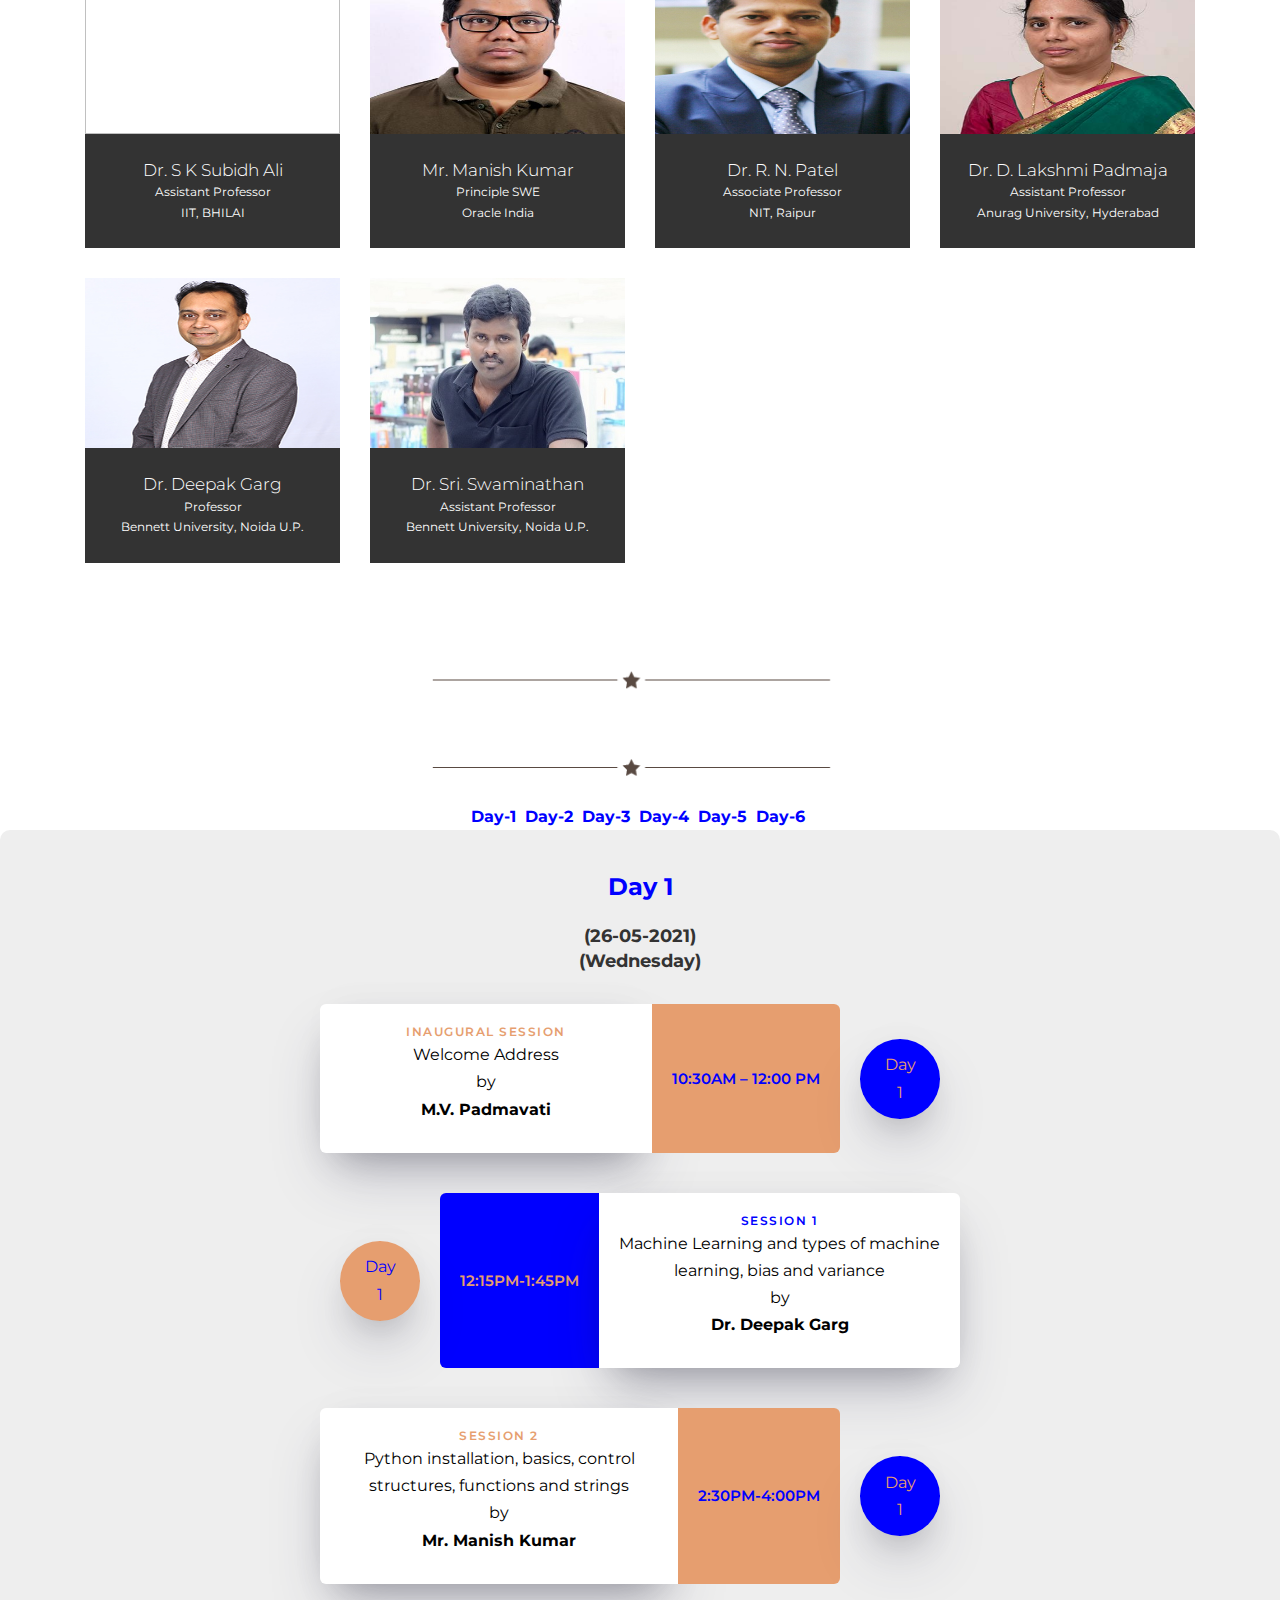
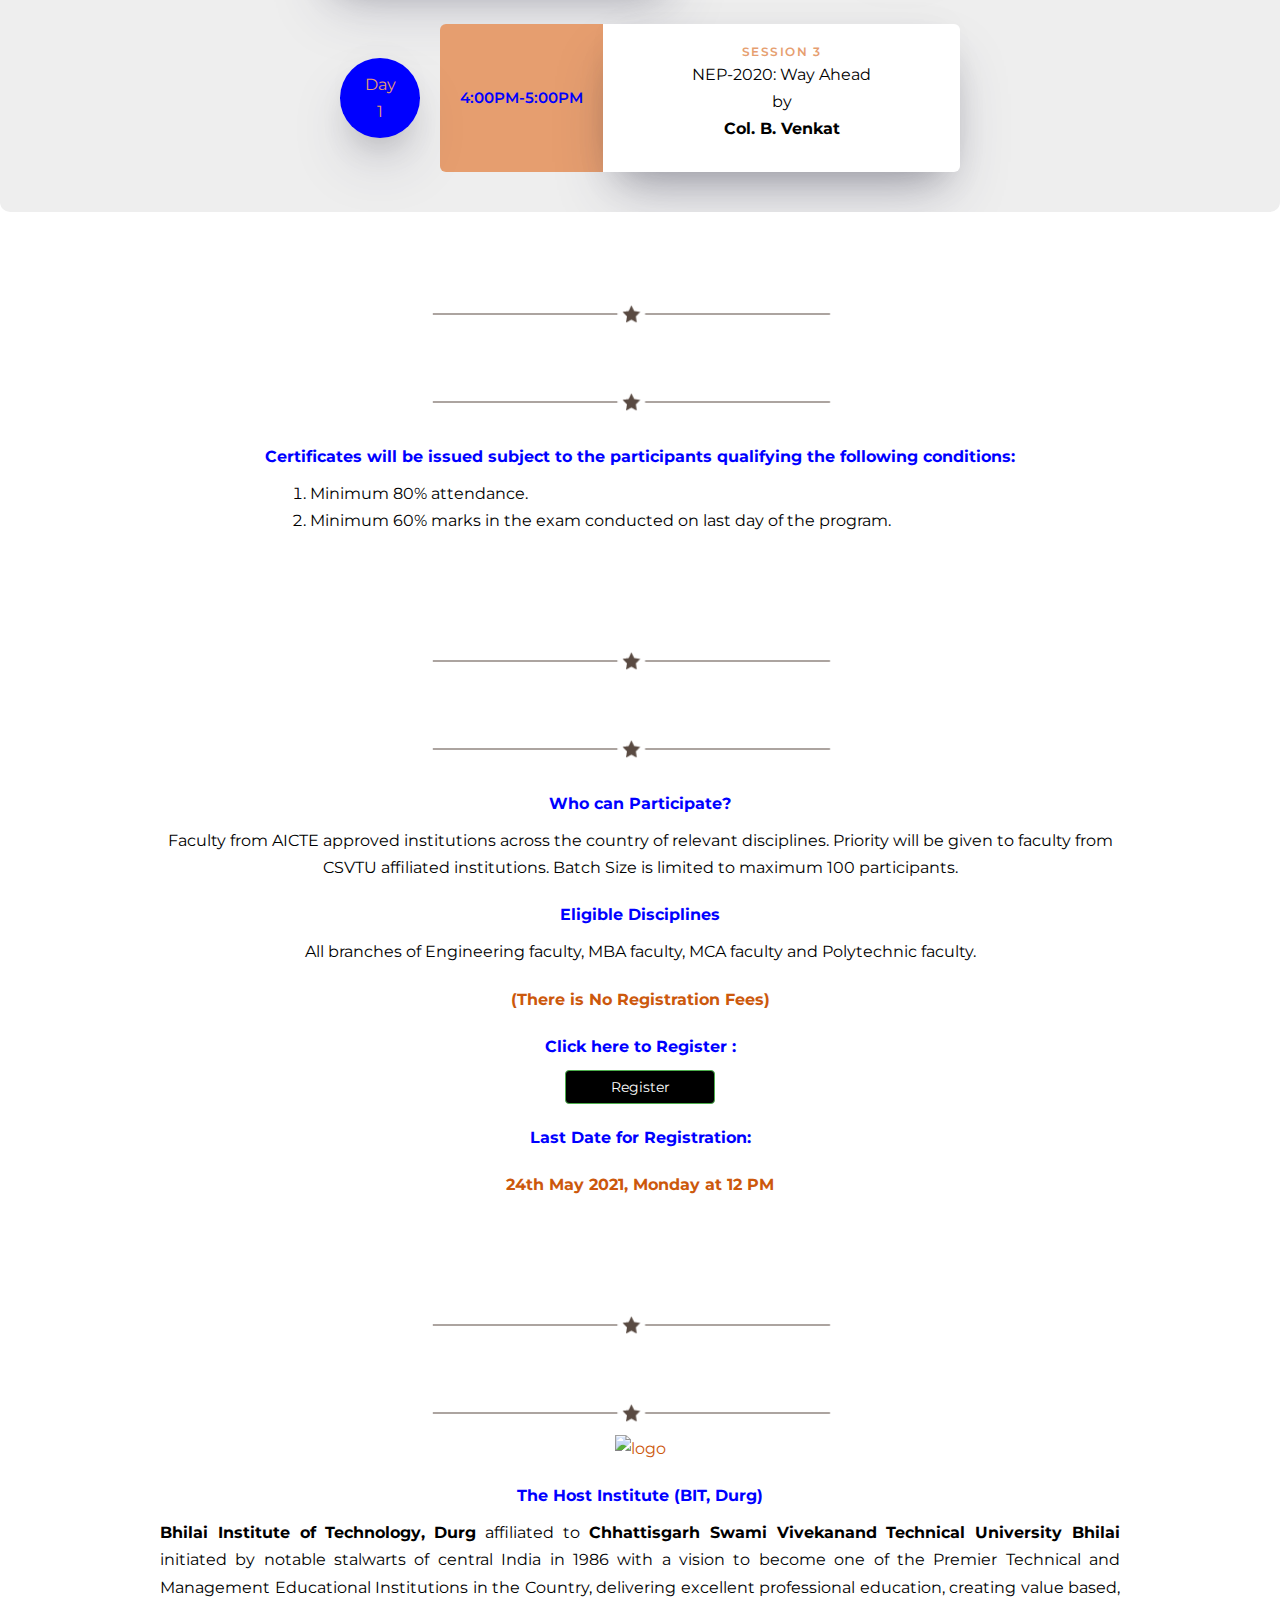
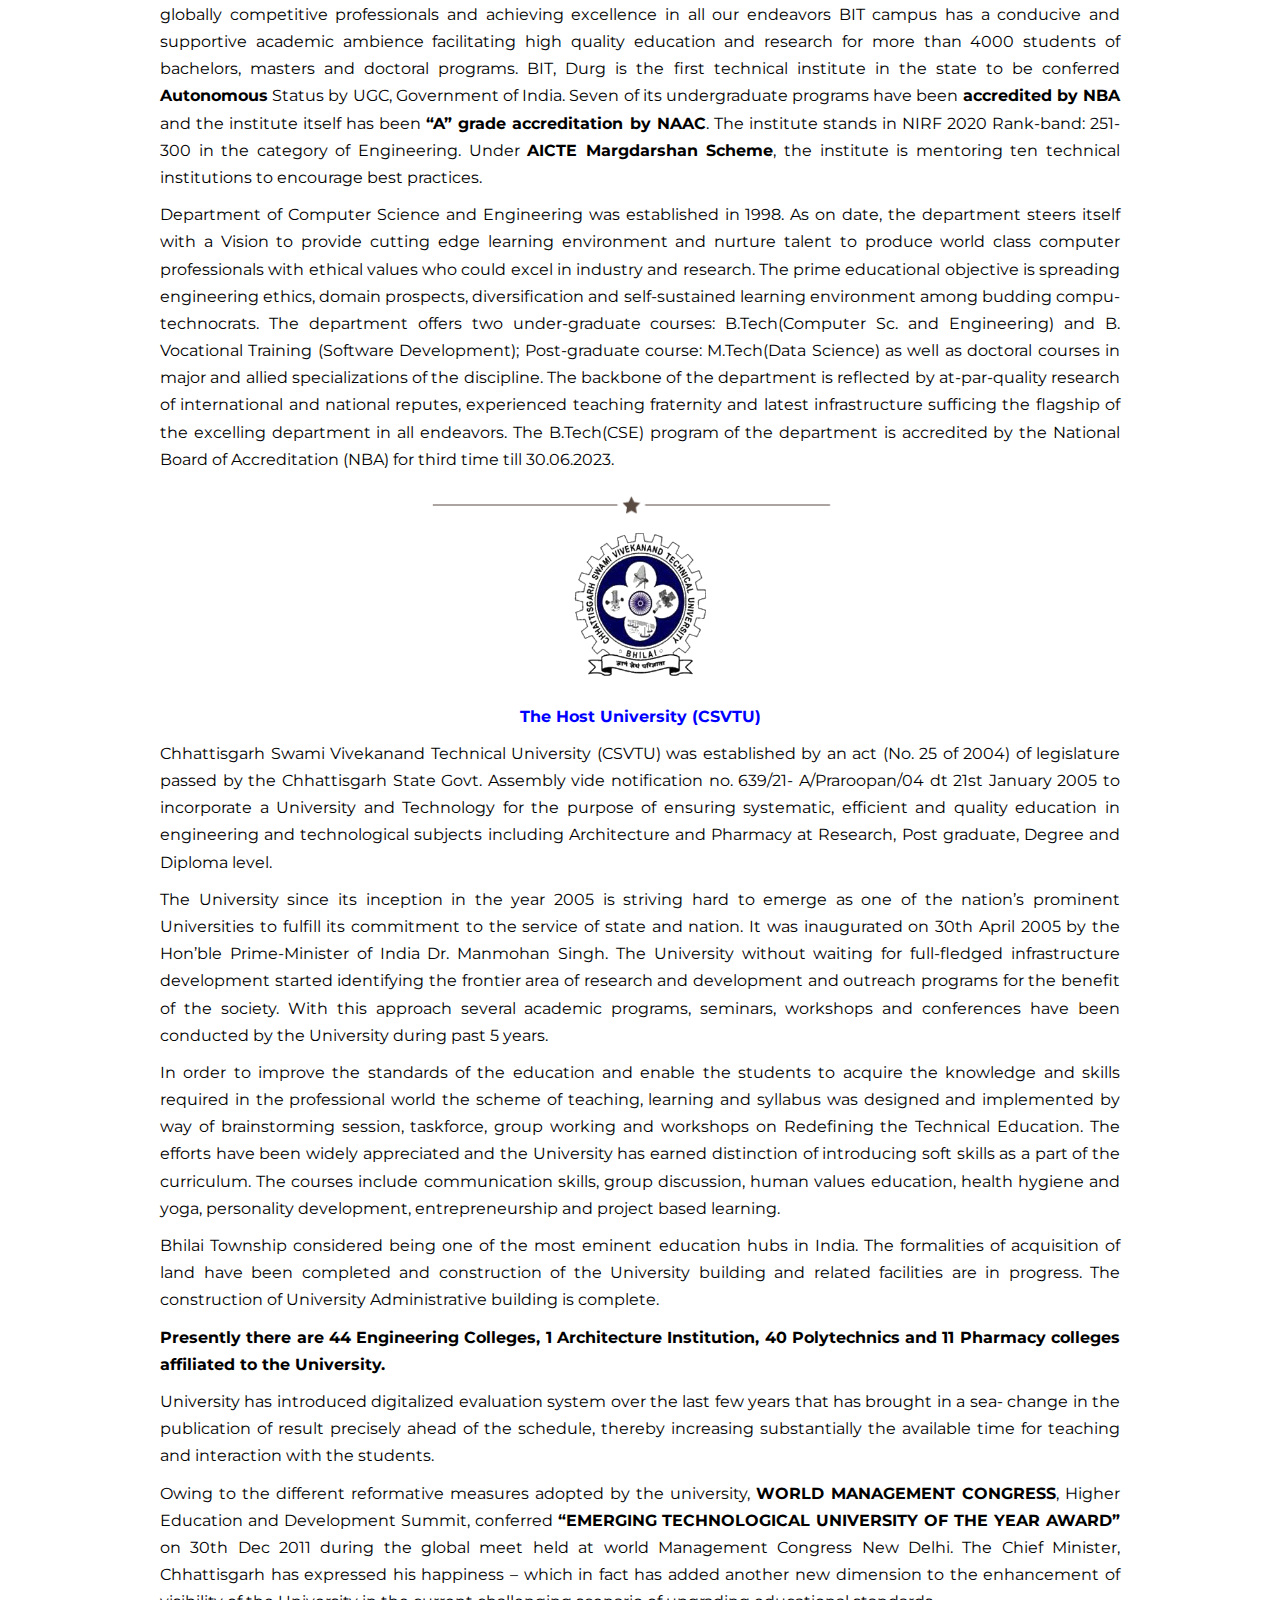
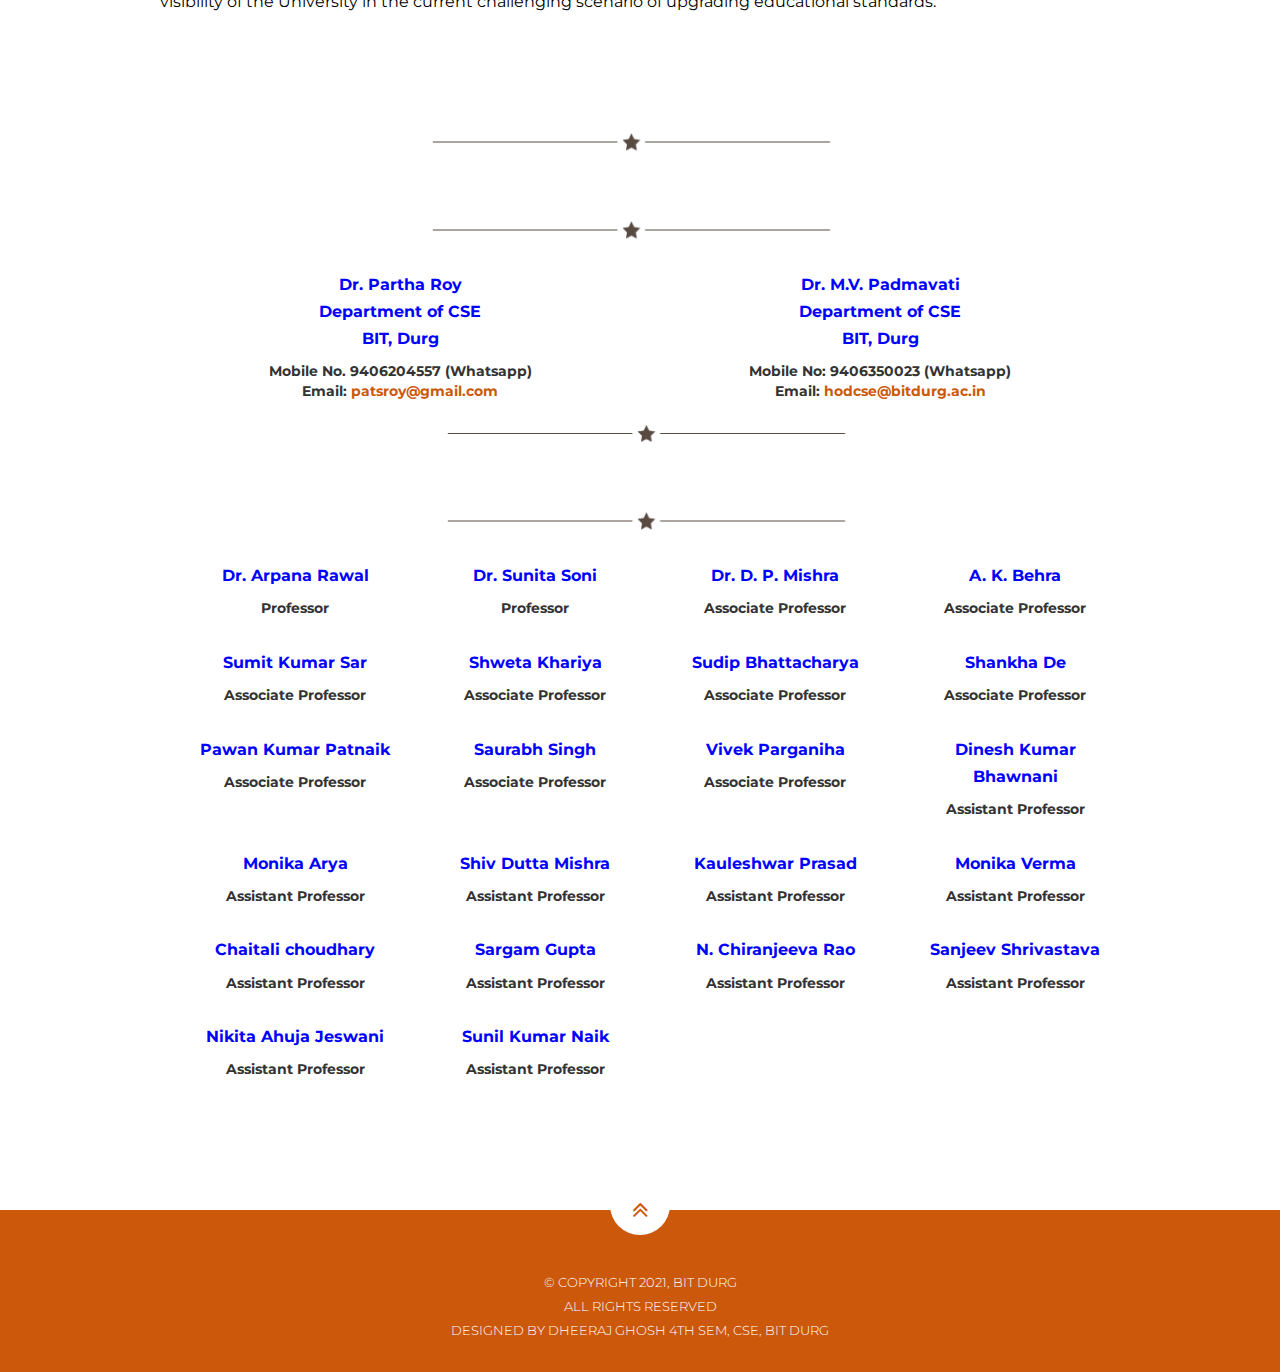
==== commit fb5e5429: "schedule" ====
--- a/index.html
+++ b/index.html
@@ -18,7 +18,8 @@
 	<link rel="stylesheet" href="css/theme.css">
 	<link rel="stylesheet" href="css/fb.css">
 	<link rel="stylesheet" href="css/mq.css">
-
+	<link rel="stylesheet" href="css/schedule.css">
+	<link rel="stylesheet" href="css/slider.css">
 	<link rel="stylesheet" href="css/nav.css">
 	<link rel="stylesheet" href="css/dpdwn.css">
 	<link href="https://fonts.googleapis.com/css?family=Righteous&display=swap" rel="stylesheet">
@@ -33,7 +34,7 @@
 </head>
 
 <body>
-
+	
 
 	<!--wrapper start-->
 	<div class="wrapper" id="wrapper">
@@ -54,7 +55,7 @@
 													<a onclick="myFunction()" href="#prog">Programme</a>
 													<a onclick="myFunction()" href="#tp">Topics</a>
 													<a onclick="myFunction()" href="#gl">Speakers</a>
-
+													<a onclick="myFunction()" href="#sc">Schedule</a>
 													<a onclick="myFunction()" href="#reg">Registration</a>
 													<!-- <a onclick="myFunction()" href="#feedback">Feedback</a> -->
 													<a onclick="myFunction()" href="#about">BIT Durg</a>
@@ -70,6 +71,7 @@
 													<li class="menuItem"><a href="#prog">Programme</a></li>
 													<li class="menuItem"><a href="#tp">Topics</a></li>
 													<li class="menuItem"><a href="#gl">Speakers</a></li>
+													<li class="menuItem"><a href="#sc">Schedule</a></li>
 													<li class="menuItem"><a href="#reg">Registration</a></li>
 													<!-- <li class="menuItem"><a href="#feedback">Feedback</a></li> -->
 													<li class="menuItem"><a href="#about">BIT Durg</a></li>
@@ -108,11 +110,11 @@
 								<hr>
 							</div>
 							<div>
-								<h3 style="color: blue;">Five Days Teachers Training Programme (TTP-2021)</h3>
+								<h3 style="color: blue;">One Week Teachers Training Programme (TTP-2021)</h3>
 								<h3 style="color: red;">(Online Mode)</h3>
 								<h4 style="color: black;">on</h4>
 								<h3 style="color: red;">"Machine Learning using Python"</h3>
-								<h4 style="color: blue;">Date: 26th May(WED) - 30th May(SUN) 2021</h4>
+								<h4 style="color: blue;">Date: 26th May(Wed) - 31st May(Mon) 2021</h4>
 
 								<a href="http://bitdurg.ac.in/" target="_blank"><img class=" wow fadeInDown mcq"
 										wow-data-delay="0.0s" wow-data-duration="0.9s" width="40%" height="20%"
@@ -471,6 +473,417 @@
 		</div>
 	</section>
 
+	
+	<!-- schedule -->
+	<section class="aboutus" id="sc">
+        <div class="container">
+            <div class="heading text-center ol">
+                <img class="dividerline" src="img/sep.png" alt="">
+                <h2 class="intro wow zoomIn" wow-data-delay="0.4s" wow-data-duration="0.9s">Schedule</h2>
+                <img class="dividerline" src="img/sep.png" alt="">
+            </div>
+        </div>
+    </section>
+
+    <div class="slider">
+        <a href="#slide-1">Day-1</a>
+        <a href="#slide-2">Day-2</a>
+        <a href="#slide-3">Day-3</a>
+        <a href="#slide-4">Day-4</a>
+        <a href="#slide-5">Day-5</a>
+        <a href="#slide-6">Day-6</a>
+        <div class="slides">
+            <div id="slide-1">
+
+                <div class="timeline" style="text-align: center;">
+                    <h3 style="text-align: center;">Day 1</h3>
+                <h4 style="text-align: center;">(26-05-2021)
+                    <br>(Wednesday)</h4>
+                    <div class="timeline__event  animated fadeInUp delay-3s timeline__event--type1">
+                        
+                        <div class="timeline__event__icon ">
+                            Day 1
+                        </div>
+                        <div class="timeline__event__date">
+                            10:30AM – 12:00 PM
+                        </div>
+                        <div class="timeline__event__content ">
+                            <div class="timeline__event__title">
+                                Inaugural Session
+                            </div>
+                            <div class="timeline__event__description">
+                                <p>Welcome Address <br>by <br><b>M.V. Padmavati</b></p>
+                            </div>
+                        </div>
+                    </div>
+                    <div class="timeline__event animated fadeInUp delay-2s timeline__event--type2">
+                        <div class="timeline__event__icon" style="src: url(img/logo.png);">
+                            <i class="lni-burger"></i>Day 1
+                        </div>
+                        <div class="timeline__event__date">
+                            12:15PM-1:45PM
+                        </div>
+                        <div class="timeline__event__content">
+                            <div class="timeline__event__title">
+                                Session 1
+                            </div>
+                            <div class="timeline__event__description">
+                                <p>Machine Learning and types of machine learning, bias and variance <br> by <br> <b>Dr.
+                                        Deepak Garg</b></p>
+                            </div>
+                        </div>
+                    </div>
+                    <div class="timeline__event animated fadeInUp delay-1s timeline__event--type3">
+                        <div class="timeline__event__icon">
+                            <i class="lni-slim"></i>
+                            Day 1
+                        </div>
+                        <div class="timeline__event__date">
+                            2:30PM-4:00PM
+                        </div>
+                        <div class="timeline__event__content">
+                            <div class="timeline__event__title">
+                                Session 2
+                            </div>
+                            <div class="timeline__event__description">
+                                <p> Python installation, basics, control structures, functions and strings <br> by
+                                    <br><b>Mr. Manish Kumar</b> </p>
+                            </div>
+
+                        </div>
+                    </div>
+                    <div class="timeline__event animated fadeInUp timeline__event--type1">
+                        <div class="timeline__event__icon">
+                            <i class="lni-cake"></i>
+                            Day 1
+                        </div>
+                        <div class="timeline__event__date">
+                            4:00PM-5:00PM
+                        </div>
+                        <div class="timeline__event__content">
+                            <div class="timeline__event__title">
+                                Session 3
+                            </div>
+                            <div class="timeline__event__description">
+                                <p> NEP-2020: Way Ahead <br> by <br> <b>Col. B. Venkat</b> </p>
+                            </div>
+                        </div>
+                    </div>
+                </div>
+
+            </div>
+            <div id="slide-2">
+
+                <div class="timeline" style="text-align: center;">
+                    <h3 style="text-align: center;">Day 2</h3>
+                <h4 style="text-align: center;">(27-05-2021)
+                    <br>(Thursday)</h4>
+                    <div class="timeline__event  animated fadeInUp delay-3s timeline__event--type1">
+                        
+                        <div class="timeline__event__icon ">
+                            Day 2
+                        </div>
+                        <div class="timeline__event__date">
+                            10:30AM – 12:00 PM
+                        </div>
+                        <div class="timeline__event__content ">
+                            <div class="timeline__event__title">
+                                Session 4
+                            </div>
+                            <div class="timeline__event__description">
+                                <p>Supervised Learning: Classification and Regression <br>by <br><b>Dr. Vivek Tiwari</b></p>
+                            </div>
+                        </div>
+                    </div>
+                    <div class="timeline__event animated fadeInUp delay-2s timeline__event--type2">
+                        <div class="timeline__event__icon" style="src: url(img/logo.png);">
+                            <i class="lni-burger"></i>Day 2
+                        </div>
+                        <div class="timeline__event__date">
+                            12:15PM-1:45PM
+                        </div>
+                        <div class="timeline__event__content">
+                            <div class="timeline__event__title">
+                                Session 5
+                            </div>
+                            <div class="timeline__event__description">
+                                <p>Classifiers and Their Training and Testing Protocols<br> by <br> <b>Dr.
+									Dr. Abhishek Sharma</b></p>
+                            </div>
+                        </div>
+                    </div>
+                    <div class="timeline__event animated fadeInUp delay-1s timeline__event--type3">
+                        <div class="timeline__event__icon">
+                            <i class="lni-slim"></i>
+                            Day 2
+                        </div>
+                        <div class="timeline__event__date">
+                            3:00PM-4:30PM
+                        </div>
+                        <div class="timeline__event__content">
+                            <div class="timeline__event__title">
+                                Session 6
+                            </div>
+                            <div class="timeline__event__description">
+                                <p> Python lists, tuples, sets, dictionary<br> by
+                                    <br><b>Dr. V. Rao Kagita</b> </p>
+                            </div>
+
+                        </div>
+                    </div>
+                </div>
+
+            </div>
+            <div id="slide-3">
+
+                <div class="timeline" style="text-align: center;">
+                    <h3 style="text-align: center; ">Day 3</h3>
+                <h4 style="text-align: center;">(28-05-2021)
+                    <br>(Friday)</h4>
+                    <div class="timeline__event  animated fadeInUp delay-3s timeline__event--type1">
+                        
+                        <div class="timeline__event__icon ">
+                            Day 3
+                        </div>
+                        <div class="timeline__event__date">
+                            10:30AM – 12:00 PM
+                        </div>
+                        <div class="timeline__event__content ">
+                            <div class="timeline__event__title">
+                                Session 7
+                            </div>
+                            <div class="timeline__event__description">
+                                <p>Decision Trees, Support Vector Machines<br>by <br><b>Dr. Udit Bhatia</b></p>
+                            </div>
+                        </div>
+                    </div>
+                    <div class="timeline__event animated fadeInUp delay-2s timeline__event--type2">
+                        <div class="timeline__event__icon" style="src: url(img/logo.png);">
+                            <i class="lni-burger"></i>Day 3
+                        </div>
+                        <div class="timeline__event__date">
+                            12:15PM-1:45PM
+                        </div>
+                        <div class="timeline__event__content">
+                            <div class="timeline__event__title">
+                                Session 8
+                            </div>
+                            <div class="timeline__event__description">
+                                <p>Use of Numpy, Pandas for Data Set Loading and Cleaning Data Sets<br> by <br> <b>Dr. Nipun Batra</b></p>
+                            </div>
+                        </div>
+                    </div>
+                    <div class="timeline__event animated fadeInUp delay-1s timeline__event--type3">
+                        <div class="timeline__event__icon">
+                            <i class="lni-slim"></i>
+                            Day 3
+                        </div>
+                        <div class="timeline__event__date">
+                            3:00PM-4:30PM
+                        </div>
+                        <div class="timeline__event__content">
+                            <div class="timeline__event__title">
+                                Session 9
+                            </div>
+                            <div class="timeline__event__description">
+                                <p> Training and Testing Data, Data Visualization Using Matplotlib <br> by
+                                    <br><b>Dr. V. Rao Kagita</b> </p>
+                            </div>
+
+                        </div>
+                    </div>
+                </div>
+
+            </div>
+            <div id="slide-4">
+
+                <div class="timeline" style="text-align: center;">
+                    <h3 style="text-align: center; ">Day 4</h3>
+                <h4 style="text-align: center;">(29-05-2021)
+                    <br>(Saturday)</h4>
+                    <div class="timeline__event  animated fadeInUp delay-3s timeline__event--type1">
+                        
+                        <div class="timeline__event__icon ">
+                            Day 4
+                        </div>
+                        <div class="timeline__event__date">
+                            10:30AM – 12:00 PM
+                        </div>
+                        <div class="timeline__event__content ">
+                            <div class="timeline__event__title">
+                                Session 10
+                            </div>
+                            <div class="timeline__event__description">
+                                <p> Unsupervised Learning, Clustering and Its Implementation in Python<br>by <br><b>Dr. Naresh Nagwani</b></p>
+                            </div>
+                        </div>
+                    </div>
+                    <div class="timeline__event animated fadeInUp delay-2s timeline__event--type2">
+                        <div class="timeline__event__icon" style="src: url(img/logo.png);">
+                            <i class="lni-burger"></i>Day 4
+                        </div>
+                        <div class="timeline__event__date">
+                            12:15PM-1:45PM
+                        </div>
+                        <div class="timeline__event__content">
+                            <div class="timeline__event__title">
+                                Session 11
+                            </div>
+                            <div class="timeline__event__description">
+                                <p>Dimensionality Reduction, Feature Extraction, Principal Component Analysis (PCA)<br> by <br> <b>Dr. Ramalinga Cheruku</b></p>
+                            </div>
+                        </div>
+                    </div>
+                    <div class="timeline__event animated fadeInUp delay-1s timeline__event--type3">
+                        <div class="timeline__event__icon">
+                            <i class="lni-slim"></i>
+                            Day 4
+                        </div>
+                        <div class="timeline__event__date">
+                            3:00PM-4:30PM
+                        </div>
+                        <div class="timeline__event__content">
+                            <div class="timeline__event__title">
+                                Session 12
+                            </div>
+                            <div class="timeline__event__description">
+                                <p>Topic: National Educational Policy(NEP)-2020<br> by
+                                    <br><b> Dr. R. N. Patel</b> </p>
+                            </div>
+
+                        </div>
+                    </div>
+                </div>
+
+            </div>
+            <div id="slide-5">
+
+                <div class="timeline" style="text-align: center;">
+                    <h3 style="text-align: center;">Day 5</h3>
+                <h4 style="text-align: center;">(30-05-2021)
+                    <br>(Sunday)</h4>
+                    <div class="timeline__event  animated fadeInUp delay-3s timeline__event--type1">
+                        
+                        <div class="timeline__event__icon ">
+                            Day 5
+                        </div>
+                        <div class="timeline__event__date">
+                            10:30AM – 12:00 PM
+                        </div>
+                        <div class="timeline__event__content ">
+                            <div class="timeline__event__title">
+                               Session 13
+                            </div>
+                            <div class="timeline__event__description">
+                                <p>Implementing Supervised and Unsupervised Learning Models Using Python.(Except Clustering)<br>by <br><b>Dr. D. Lakshmi Padmaja</b></p>
+                            </div>
+                        </div>
+                    </div>
+                    <div class="timeline__event animated fadeInUp delay-2s timeline__event--type2">
+                        <div class="timeline__event__icon" style="src: url(img/logo.png);">
+                            <i class="lni-burger"></i>Day 5
+                        </div>
+                        <div class="timeline__event__date">
+                            12:15PM-1:45PM
+                        </div>
+                        <div class="timeline__event__content">
+                            <div class="timeline__event__title">
+                                Session 14
+                            </div>
+                            <div class="timeline__event__description">
+                                <p>Neural Networks: Training Neural Networks and Testing<br> by <br> <b>Dr. S. K. Subidh Ali</b></p>
+                            </div>
+                        </div>
+                    </div>
+                    <div class="timeline__event animated fadeInUp delay-1s timeline__event--type3">
+                        <div class="timeline__event__icon">
+                            <i class="lni-slim"></i>
+                            Day 5
+                        </div>
+                        <div class="timeline__event__date">
+                            3:0PM-4:30PM
+                        </div>
+                        <div class="timeline__event__content">
+                            <div class="timeline__event__title">
+                                Session 15
+                            </div>
+                            <div class="timeline__event__description">
+                                <p> Model Evaluation and Improvement: Cross-Validation in scikit-learn, Stratified k-Fold Cross-Validation, Evaluation Metrics and Scoring<br> by
+                                    <br><b>Dr. Sridhar Sawminathan</b> </p>
+                            </div>
+
+                        </div>
+                    </div>
+                </div>
+                
+            </div>
+            <div id="slide-6">
+
+                <div class="timeline" style="text-align: center;">
+                    <h3 style="text-align: center;">Day 6</h3>
+                <h4 style="text-align: center;">(31-05-2021)
+                    <br>(Monday)</h4>
+                    <div class="timeline__event  animated fadeInUp delay-3s timeline__event--type1">
+                        
+                        <div class="timeline__event__icon ">
+                            Day 6
+                        </div>
+                        <div class="timeline__event__date">
+                            10:30AM – 12:00 PM
+                        </div>
+                        <div class="timeline__event__content ">
+                            <div class="timeline__event__title">
+                                Session 16
+                            </div>
+                            <div class="timeline__event__description">
+                                <p>Application of Machine Learning in Power System <br>by <br><b>Dr. Prashant Agnihotri</b></p>
+                            </div>
+                        </div>
+                    </div>
+                    <div class="timeline__event animated fadeInUp delay-2s timeline__event--type2">
+                        <div class="timeline__event__icon" style="src: url(img/logo.png);">
+                            <i class="lni-burger"></i>Day 6
+                        </div>
+                        <div class="timeline__event__date">
+                            12:15PM-1:45PM
+                        </div>
+                        <div class="timeline__event__content">
+                            <div class="timeline__event__title">
+                                Feedback  and e-Test
+                            </div>
+                            <div class="timeline__event__description">
+                                <p>80% attendance and 60% passing in test<br><br> <b></b></p>
+                            </div>
+                        </div>
+                    </div>
+                    <div class="timeline__event animated fadeInUp delay-1s timeline__event--type3">
+                        <div class="timeline__event__icon">
+                            <i class="lni-slim"></i>
+                            Day 6
+                        </div>
+                        <div class="timeline__event__date">
+                            3:00PM-4:30PM
+                        </div>
+                        <div class="timeline__event__content">
+                            <div class="timeline__event__title">
+                                Valedictory
+                            </div>
+                            <div class="timeline__event__description">
+                                <p><br>
+                                    <br><b></b> </p>
+                            </div>
+
+                        </div>
+                    </div>
+                </div>
+
+            </div>
+        </div>
+    </div>
+
+    </section>
+
+
 	<!-- certificate -->
 	<section class="aboutus">
 		<div class="container">
@@ -488,6 +901,8 @@
 			</div>
 		</div>
 	</section>
+
+
 
 	<!-- Registration -->
 	<section class="aboutus" id="reg">
@@ -849,10 +1264,11 @@
 						1: 'prog',
 						2: 'tp',
 						3: 'gl',
-						4: 'reg',
-						5: 'about',
-						6: 'ab1',
-						7: 'coo'
+						4: 'sc',
+						5: 'reg',
+						6: 'about',
+						7: 'ab1',
+						8: 'coo'
 					},
 					itemClass: 'menuItem',
 					itemHover: 'active',
--- a/css/schedule.css
+++ b/css/schedule.css
@@ -0,0 +1,316 @@
+* {
+  -webkit-box-sizing: border-box;
+          box-sizing: border-box;
+}
+
+.timeline {
+  display: -webkit-box;
+  display: -ms-flexbox;
+  display: flex;
+  -webkit-box-orient: vertical;
+  -webkit-box-direction: normal;
+      -ms-flex-direction: column;
+          flex-direction: column;
+  margin: 20px auto;
+  position: relative;
+}
+
+.timeline__event {
+  margin-bottom: 20px;
+  position: relative;
+  display: -webkit-box;
+  display: -ms-flexbox;
+  display: flex;
+  margin: 20px 0;
+  border-radius: 6px;
+  -ms-flex-item-align: center;
+      align-self: center;
+  width: 50vw;
+}
+
+.timeline__event:nth-child(2n + 1) {
+  -webkit-box-orient: horizontal;
+  -webkit-box-direction: reverse;
+      -ms-flex-direction: row-reverse;
+          flex-direction: row-reverse;
+}
+
+.timeline__event:nth-child(2n + 1) .timeline__event__date {
+  border-radius: 0 6px 6px 0;
+}
+
+.timeline__event:nth-child(2n + 1) .timeline__event__content {
+  border-radius: 6px 0 0 6px;
+}
+
+.timeline__event:nth-child(2n + 1) .timeline__event__icon:before {
+  content: "";
+  width: 2px;
+  height: 100%;
+  background: blue;
+  position: absolute;
+  top: 0%;
+  left: 50%;
+  right: auto;
+  z-index: -1;
+  -webkit-transform: translateX(-50%);
+          transform: translateX(-50%);
+  -webkit-animation: fillTop 2s forwards 4s ease-in-out;
+          animation: fillTop 2s forwards 4s ease-in-out;
+}
+
+.timeline__event:nth-child(2n + 1) .timeline__event__icon:after {
+  content: "";
+  width: 100%;
+  height: 2px;
+  background: blue;
+  position: absolute;
+  right: 0;
+  z-index: -1;
+  top: 50%;
+  left: auto;
+  -webkit-transform: translateY(-50%);
+          transform: translateY(-50%);
+  -webkit-animation: fillLeft 2s forwards 4s ease-in-out;
+          animation: fillLeft 2s forwards 4s ease-in-out;
+}
+
+.timeline__event__title {
+  font-size: 1.2rem;
+  line-height: 1.4;
+  text-transform: uppercase;
+  font-weight: 600;
+  color: #e69e6f;
+  letter-spacing: 1.5px;
+}
+
+.timeline__event__content {
+  padding: 20px;
+  -webkit-box-shadow: 0 30px 60px -12px rgba(50, 50, 93, 0.25), 0 18px 36px -18px rgba(0, 0, 0, 0.3), 0 -12px 36px -8px rgba(0, 0, 0, 0.025);
+          box-shadow: 0 30px 60px -12px rgba(50, 50, 93, 0.25), 0 18px 36px -18px rgba(0, 0, 0, 0.3), 0 -12px 36px -8px rgba(0, 0, 0, 0.025);
+  background: #fff;
+  width: calc(40vw - 84px);
+  border-radius: 0 6px 6px 0;
+}
+
+.timeline__event__date {
+  color: blue;
+  font-size: 1.5rem;
+  font-weight: 600;
+  background: #e69e6f;
+  display: -webkit-box;
+  display: -ms-flexbox;
+  display: flex;
+  -webkit-box-align: center;
+      -ms-flex-align: center;
+          align-items: center;
+  -webkit-box-pack: center;
+      -ms-flex-pack: center;
+          justify-content: center;
+  white-space: nowrap;
+  padding: 0 20px;
+  border-radius: 6px 0 0 6px;
+}
+
+.timeline__event__icon {
+  display: -webkit-box;
+  display: -ms-flexbox;
+  display: flex;
+  -webkit-box-align: center;
+      -ms-flex-align: center;
+          align-items: center;
+  -webkit-box-pack: center;
+      -ms-flex-pack: center;
+          justify-content: center;
+  color: #e69e6f;
+  padding: 20px;
+  -ms-flex-item-align: center;
+      align-self: center;
+  margin: 0 20px;
+  background: blue;
+  border-radius: 100%;
+  width: 40px;
+  -webkit-box-shadow: 0 30px 60px -12px rgba(50, 50, 93, 0.25), 0 18px 36px -18px rgba(0, 0, 0, 0.3), 0 -12px 36px -8px rgba(0, 0, 0, 0.025);
+          box-shadow: 0 30px 60px -12px rgba(50, 50, 93, 0.25), 0 18px 36px -18px rgba(0, 0, 0, 0.3), 0 -12px 36px -8px rgba(0, 0, 0, 0.025);
+  padding: 40px;
+  height: 40px;
+  position: relative;
+}
+
+.timeline__event__icon i {
+  font-size: 32px;
+}
+
+.timeline__event__icon:before {
+  content: "";
+  width: 2px;
+  height: 100%;
+  background: blue;
+  position: absolute;
+  top: 0%;
+  z-index: -1;
+  left: 50%;
+  -webkit-transform: translateX(-50%);
+          transform: translateX(-50%);
+  -webkit-animation: fillTop 2s forwards 4s ease-in-out;
+          animation: fillTop 2s forwards 4s ease-in-out;
+}
+
+.timeline__event__icon:after {
+  content: "";
+  width: 100%;
+  height: 2px;
+  background: blue;
+  position: absolute;
+  left: 0%;
+  z-index: -1;
+  top: 50%;
+  -webkit-transform: translateY(-50%);
+          transform: translateY(-50%);
+  -webkit-animation: fillLeftOdd 2s forwards 4s ease-in-out;
+          animation: fillLeftOdd 2s forwards 4s ease-in-out;
+}
+
+.timeline__event__description {
+  -ms-flex-preferred-size: 60%;
+      flex-basis: 60%;
+}
+
+.timeline__event--type2:after {
+  background: blue;
+}
+
+.timeline__event--type2 .timeline__event__date {
+  color: #e69e6f;
+  background: blue;
+}
+
+.timeline__event--type2:nth-child(2n + 1) .timeline__event__icon:before, .timeline__event--type2:nth-child(2n + 1) .timeline__event__icon:after {
+  background: #e69e6f;
+}
+
+.timeline__event--type2 .timeline__event__icon {
+  background: #e69e6f;
+  color: blue;
+}
+
+.timeline__event--type2 .timeline__event__icon:before, .timeline__event--type2 .timeline__event__icon:after {
+  background: #e69e6f;
+}
+
+.timeline__event--type2 .timeline__event__title {
+  color: blue;
+}
+
+.timeline__event--type3:after {
+  background: #e69e6f;
+}
+
+.timeline__event--type3 .timeline__event__date {
+  color: blue;
+  background-color: #e69e6f;
+}
+
+.timeline__event--type3:nth-child(2n + 1) .timeline__event__icon:before, .timeline__event--type3:nth-child(2n + 1) .timeline__event__icon:after {
+  background: blue;
+}
+
+.timeline__event--type3 .timeline__event__icon {
+  background: blue;
+  color: #e69e6f;
+}
+
+.timeline__event--type3 .timeline__event__icon:before, .timeline__event--type3 .timeline__event__icon:after {
+  background: blue;
+}
+
+.timeline__event--type3 .timeline__event__title {
+  color: #e69e6f;
+}
+
+.timeline__event:last-child .timeline__event__icon:before {
+  content: none;
+}
+
+@media (max-width: 786px) {
+  .timeline__event {
+    -webkit-box-orient: vertical;
+    -webkit-box-direction: normal;
+        -ms-flex-direction: column;
+            flex-direction: column;
+    -ms-flex-item-align: center;
+        -ms-grid-row-align: center;
+        align-self: center;
+  }
+  .timeline__event__content {
+    width: 100%;
+  }
+  .timeline__event__icon {
+    border-radius: 6px 6px 0 0;
+    width: 100%;
+    margin: 0;
+    -webkit-box-shadow: none;
+            box-shadow: none;
+  }
+  .timeline__event__icon:before, .timeline__event__icon:after {
+    display: none;
+  }
+  .timeline__event__date {
+    border-radius: 0;
+    padding: 20px;
+  }
+  .timeline__event:nth-child(2n + 1) {
+    -webkit-box-orient: vertical;
+    -webkit-box-direction: normal;
+        -ms-flex-direction: column;
+            flex-direction: column;
+    -ms-flex-item-align: center;
+        -ms-grid-row-align: center;
+        align-self: center;
+  }
+  .timeline__event:nth-child(2n + 1) .timeline__event__date {
+    border-radius: 0;
+    padding: 20px;
+  }
+  .timeline__event:nth-child(2n + 1) .timeline__event__icon {
+    border-radius: 6px 6px 0 0;
+    margin: 0;
+  }
+}
+
+@-webkit-keyframes fillLeft {
+  100% {
+    right: 100%;
+  }
+}
+
+@keyframes fillLeft {
+  100% {
+    right: 100%;
+  }
+}
+
+@-webkit-keyframes fillTop {
+  100% {
+    top: 100%;
+  }
+}
+
+@keyframes fillTop {
+  100% {
+    top: 100%;
+  }
+}
+
+@-webkit-keyframes fillLeftOdd {
+  100% {
+    left: 100%;
+  }
+}
+
+@keyframes fillLeftOdd {
+  100% {
+    left: 100%;
+  }
+}
+/*# sourceMappingURL=schedule.css.map */--- a/css/slider.css
+++ b/css/slider.css
@@ -0,0 +1,67 @@
+
+.slider {
+  width: 100%  ;
+  text-align: center  ;
+  overflow: hidden  ;
+}
+
+.slides {
+  display: flex  ;
+  overflow-x: auto  ;
+  scroll-snap-type: x mandatory  ;
+  
+  scroll-behavior: smooth  ;
+  -webkit-overflow-scrolling: touch  ;
+ 
+}
+.slides::-webkit-scrollbar {
+  width: 10px  ;
+  height: 10px  ;
+}
+.slides::-webkit-scrollbar-thumb {
+  background: black  ;
+  border-radius: 10px  ;
+}
+.slides::-webkit-scrollbar-track {
+  background: transparent  ;
+}
+.slides > div {
+  scroll-snap-align: start  ;
+  flex-shrink: 0  ;
+  width: 100vw  ;
+  margin-right: 50px  ;
+  border-radius: 10px  ;
+  background: #eee  ;
+  transform-origin: center center  ;
+  transform: scale(1)  ;
+  transition: transform 0.5s  ;
+  position: relative  ;
+  
+ 
+  justify-content: center  ;
+  align-items: center  ;
+ 
+}
+
+
+
+.slider > a {
+  font-weight: bold;
+  color: blue;
+  width: 3.5rem  ; 
+  height: 2rem  ;
+  background: white  ;
+  text-decoration: none  ;
+  align-items: center  ;
+  justify-content: center  ;
+  border-radius: 50%  ;
+  margin: 0 0.5rem 0.5rem 0  ;
+  position: relative  ;
+}
+.slider > a:active {
+  top: 1px  ;
+}
+.slider > a:focus {
+  background: rgb(207, 112, 57)  ;
+}
+
